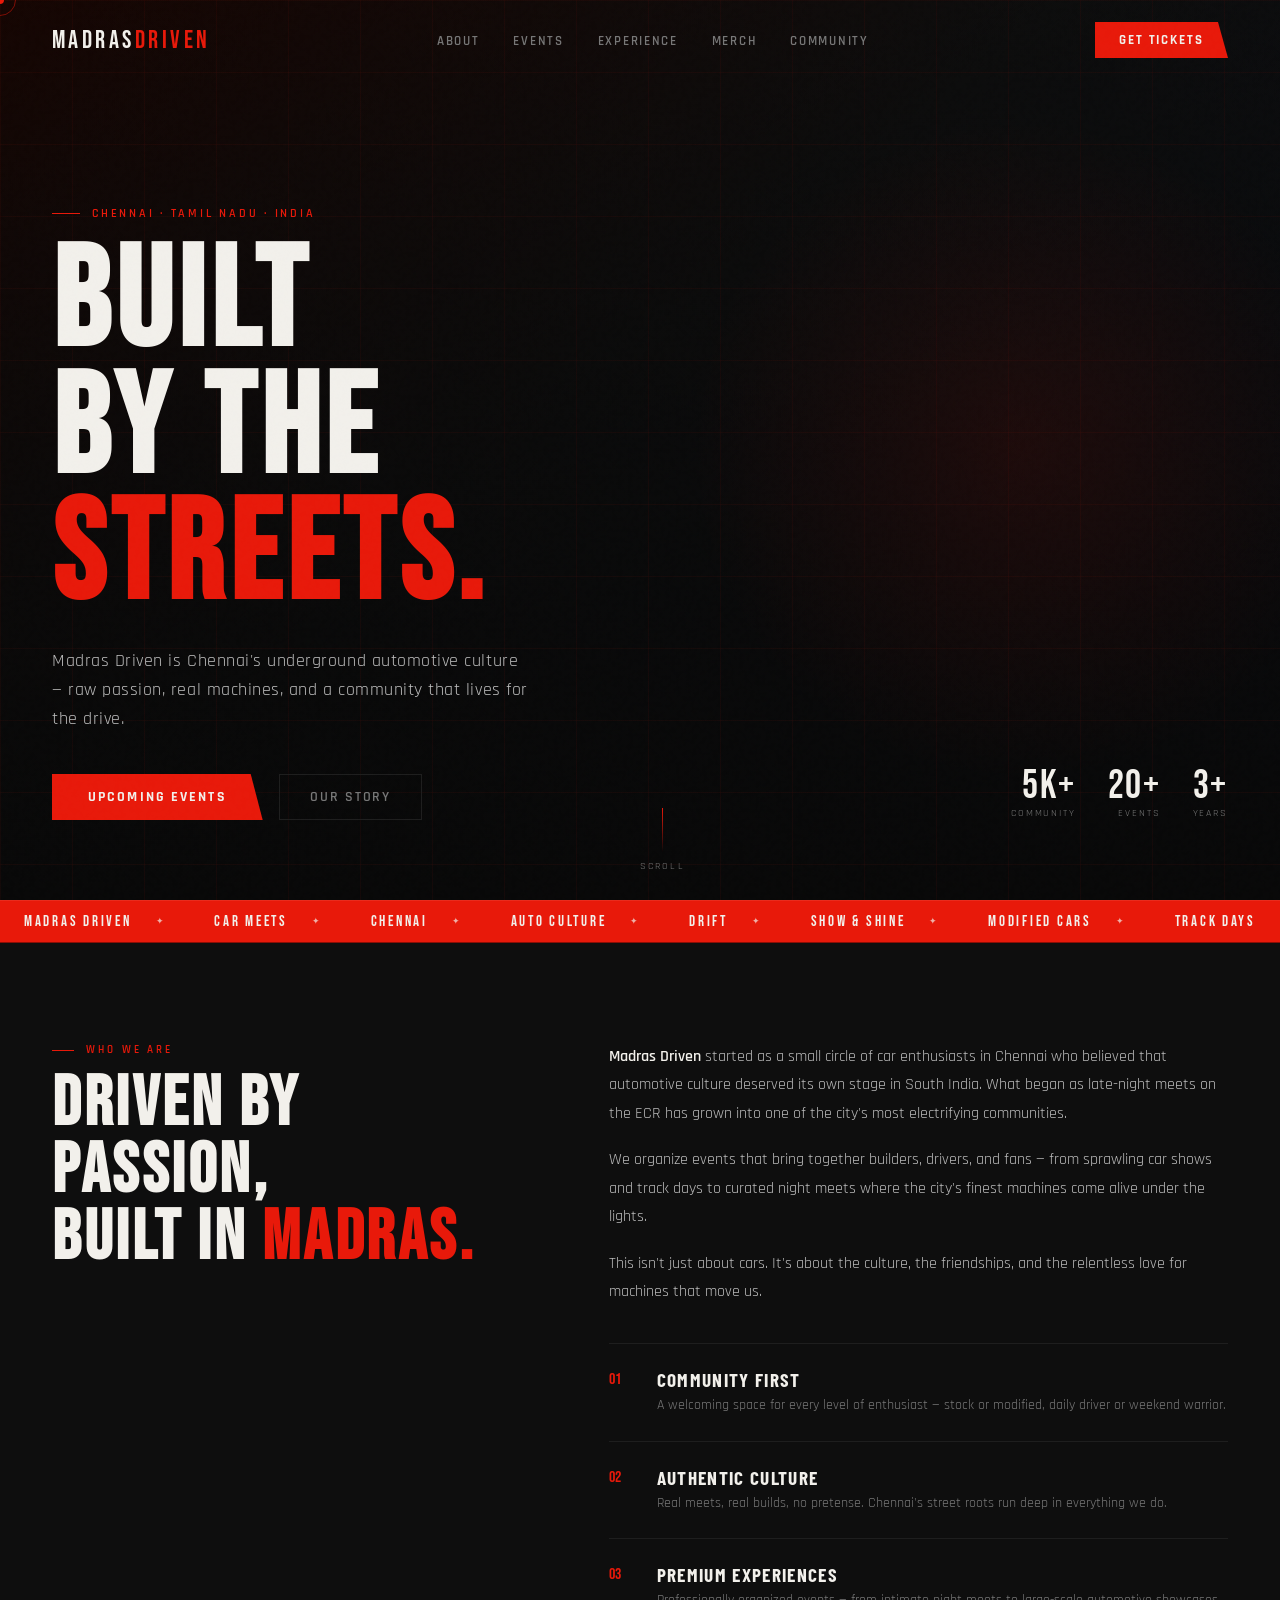
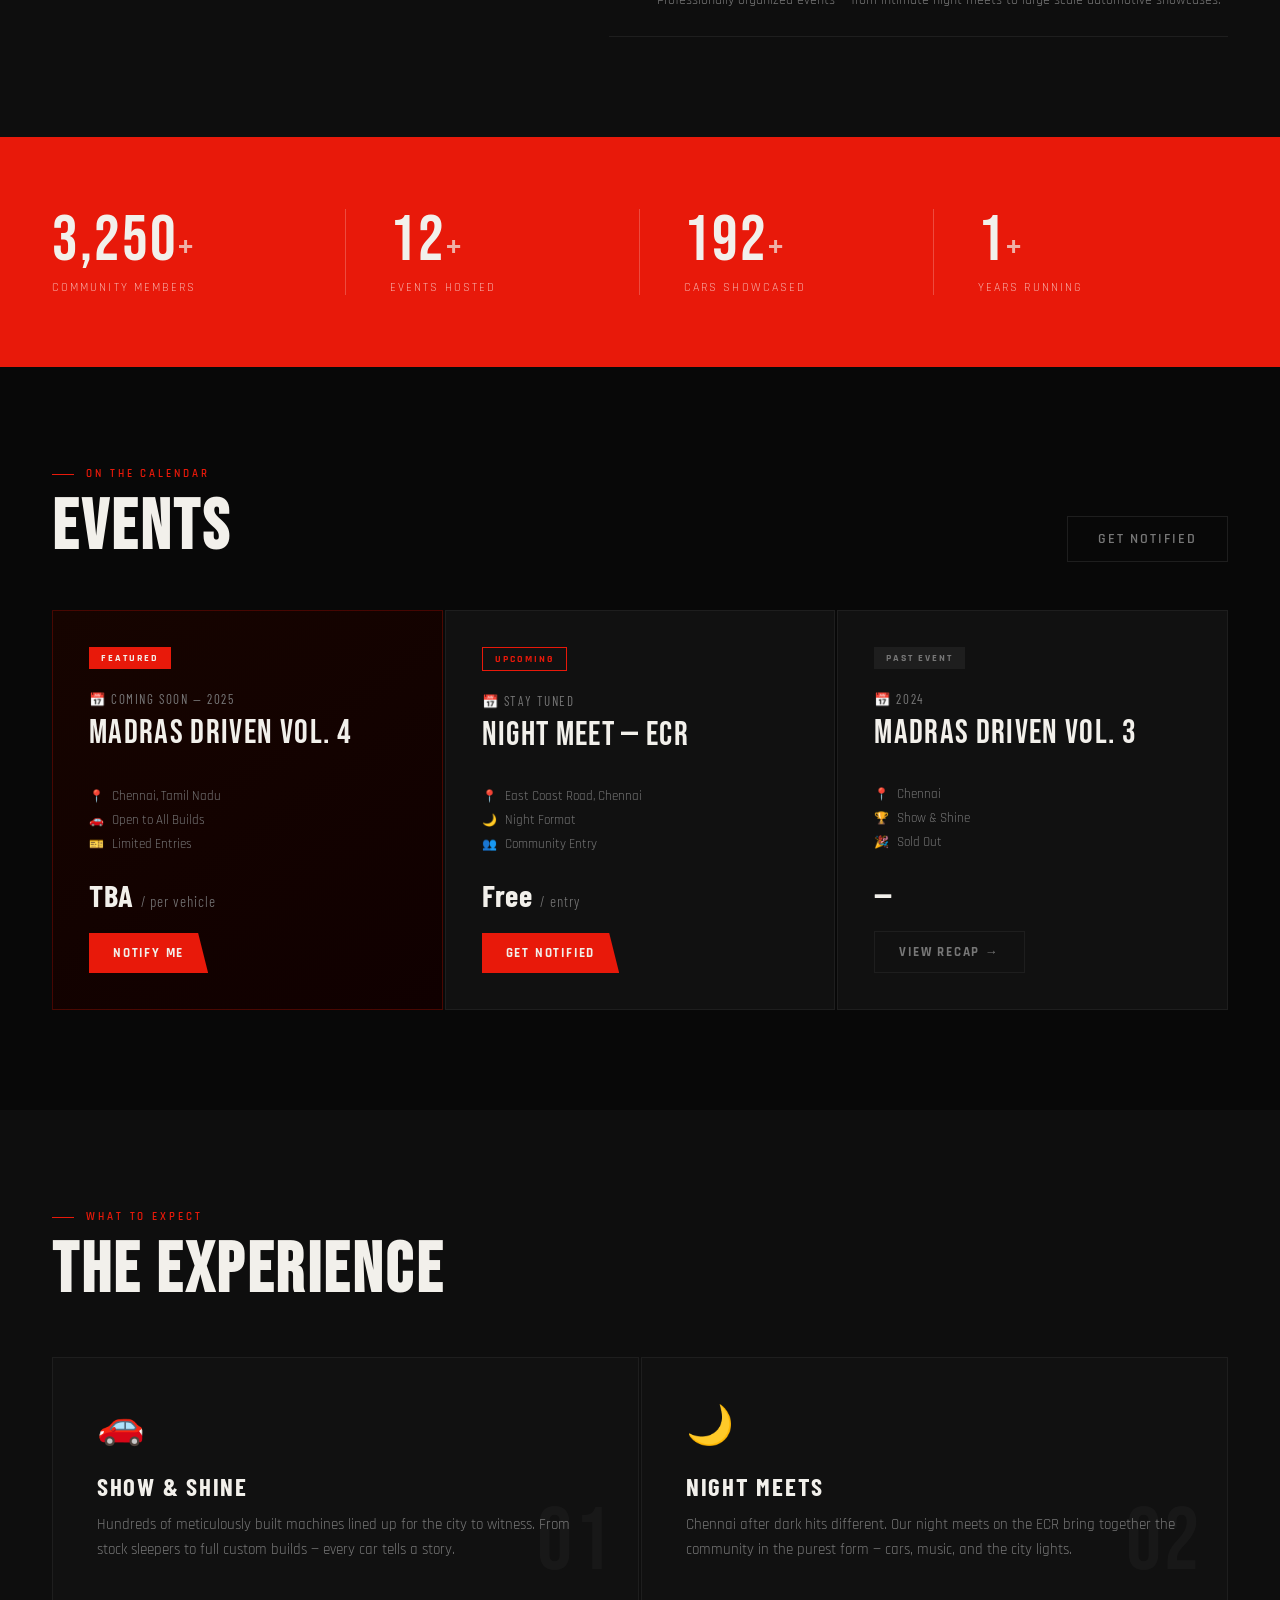
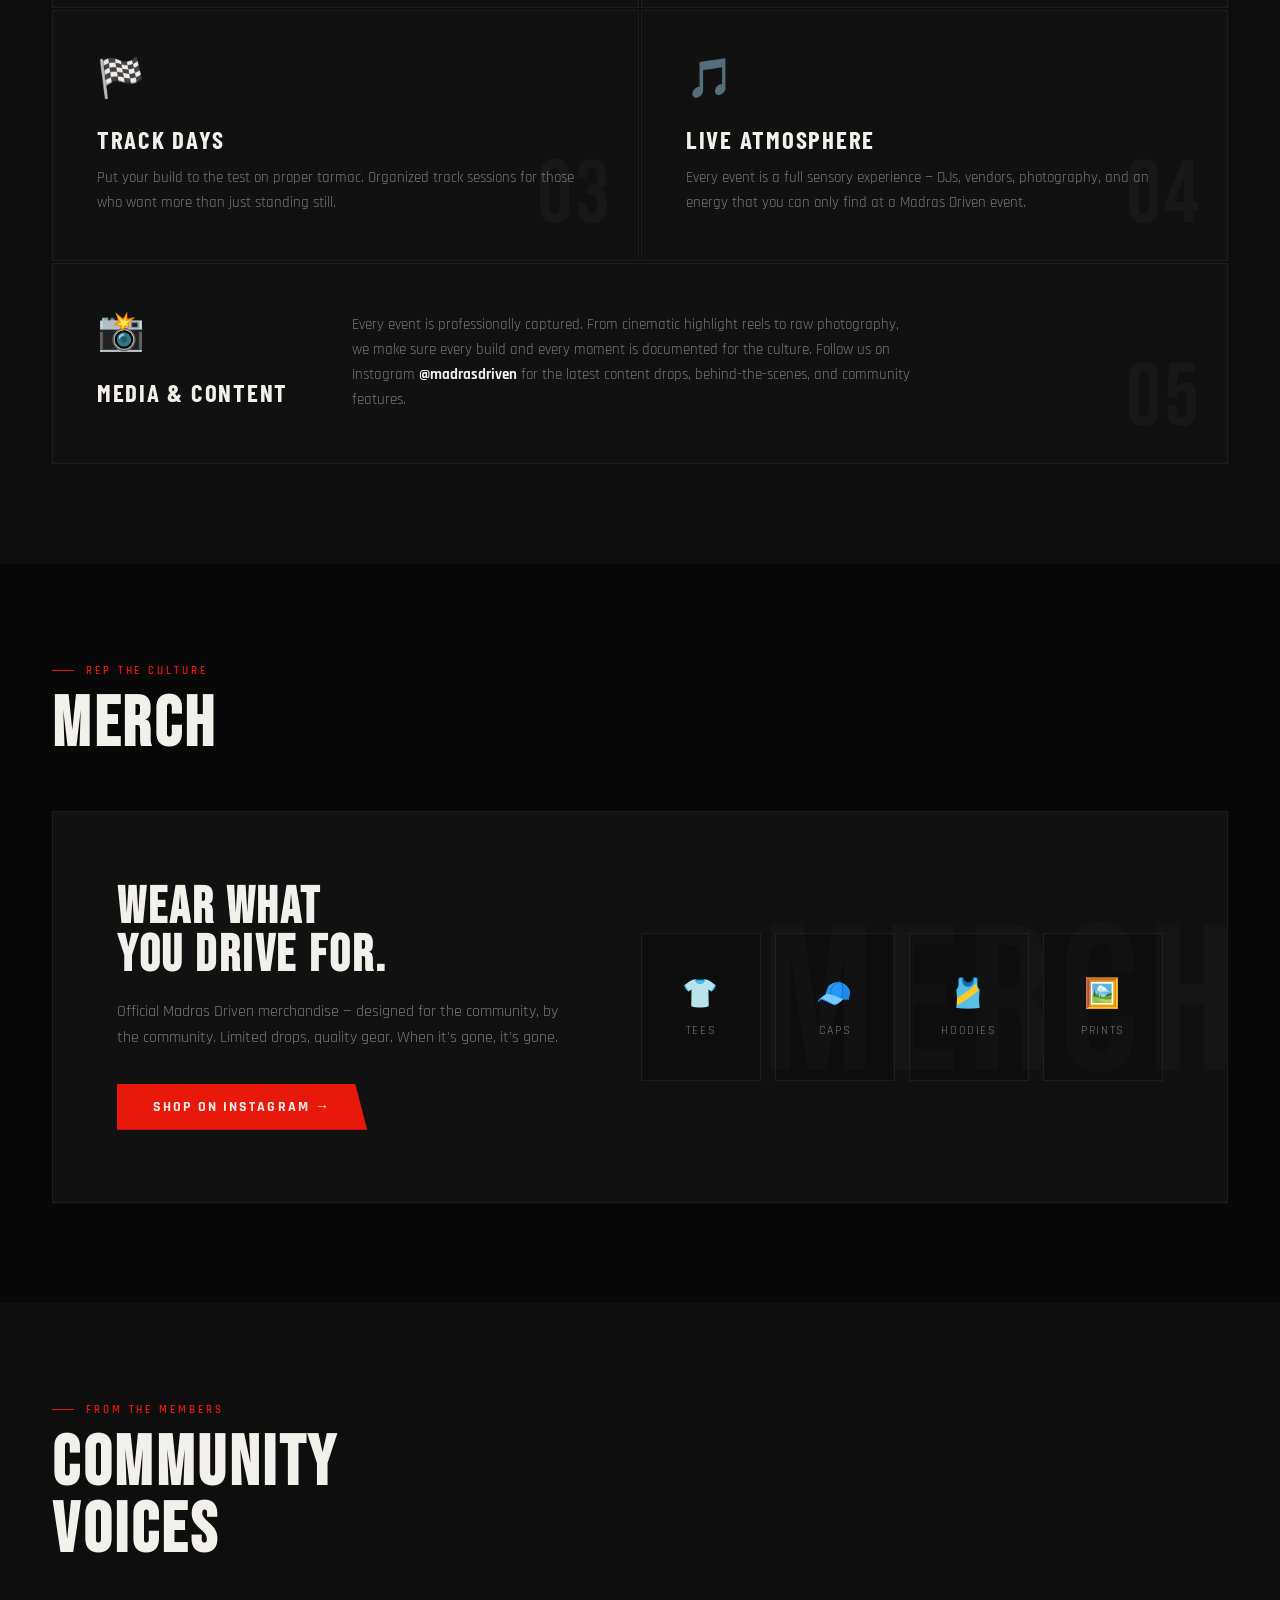
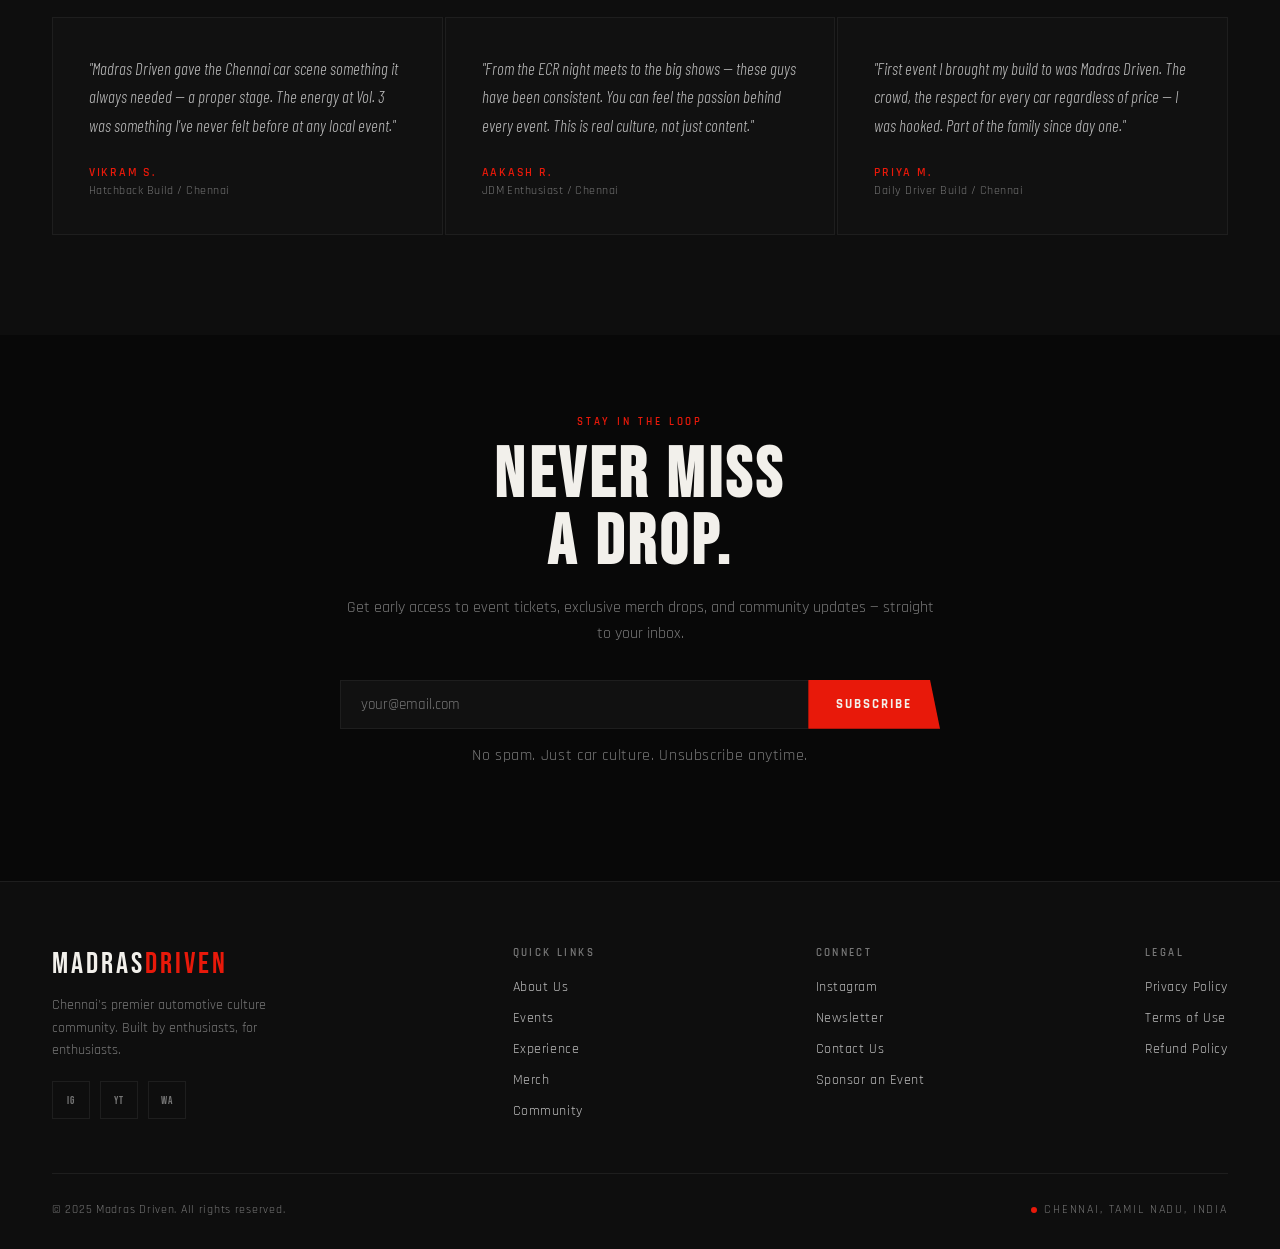
==== index.html @ 6cbfa193 "Add files via upload" ====
<!DOCTYPE html>
<html lang="en">
<head>
  <meta charset="UTF-8" />
  <meta name="viewport" content="width=device-width, initial-scale=1.0" />
  <meta name="description" content="Madras Driven — Chennai's premier automotive culture community. Events, meets, merch & more." />
  <title>MADRAS DRIVEN — Chennai Car Culture</title>
  <link rel="preconnect" href="https://fonts.googleapis.com" />
  <link href="https://fonts.googleapis.com/css2?family=Bebas+Neue&family=Rajdhani:wght@300;400;500;600;700&family=Barlow+Condensed:ital,wght@0,300;0,700;1,300;1,700&display=swap" rel="stylesheet" />
  <link rel="stylesheet" href="style.css" />
</head>
<body>

  <!-- Custom Cursor -->
  <div class="cursor" id="cursor"></div>
  <div class="cursor-ring" id="cursorRing"></div>

  <!-- ===================== NAV ===================== -->
  <nav id="navbar">
    <a href="#" class="nav-logo">MADRAS<span>DRIVEN</span></a>
    <ul class="nav-links" id="navLinks">
      <li><a href="#about">About</a></li>
      <li><a href="#events">Events</a></li>
      <li><a href="#experience">Experience</a></li>
      <li><a href="#merch">Merch</a></li>
      <li><a href="#community">Community</a></li>
    </ul>
    <a href="#events" class="nav-cta">Get Tickets</a>
    <button class="hamburger" id="hamburger" aria-label="Menu">
      <span></span><span></span><span></span>
    </button>
  </nav>

  <!-- Mobile Nav -->
  <div class="mobile-nav" id="mobileNav">
    <ul>
      <li><a href="#about" onclick="closeMobileNav()">About</a></li>
      <li><a href="#events" onclick="closeMobileNav()">Events</a></li>
      <li><a href="#experience" onclick="closeMobileNav()">Experience</a></li>
      <li><a href="#merch" onclick="closeMobileNav()">Merch</a></li>
      <li><a href="#community" onclick="closeMobileNav()">Community</a></li>
      <li><a href="#events" class="mobile-cta" onclick="closeMobileNav()">Get Tickets</a></li>
    </ul>
  </div>

  <!-- ===================== HERO ===================== -->
  <section id="hero">
    <div class="hero-bg"></div>
    <div class="hero-grid"></div>
    <div class="hero-accent"></div>

    <div class="hero-content">
      <div class="hero-tag">Chennai · Tamil Nadu · India</div>
      <h1 class="hero-h1">
        BUILT<br>BY THE<br><span class="accent">STREETS.</span>
      </h1>
      <p class="hero-sub">
        Madras Driven is Chennai's underground automotive culture — raw passion, real machines, and a community that lives for the drive.
      </p>
      <div class="hero-actions">
        <a href="#events" class="btn-primary">Upcoming Events</a>
        <a href="#about" class="btn-ghost">Our Story</a>
      </div>
    </div>

    <div class="hero-stats">
      <div class="hero-stat">
        <div class="hero-stat-num">5K+</div>
        <div class="hero-stat-label">Community</div>
      </div>
      <div class="hero-stat">
        <div class="hero-stat-num">20+</div>
        <div class="hero-stat-label">Events</div>
      </div>
      <div class="hero-stat">
        <div class="hero-stat-num">3+</div>
        <div class="hero-stat-label">Years</div>
      </div>
    </div>

    <div class="scroll-indicator">
      <div class="scroll-line"></div>
      <span class="scroll-text">Scroll</span>
    </div>
  </section>

  <!-- ===================== TICKER ===================== -->
  <div class="ticker">
    <div class="ticker-track" id="tickerTrack">
      <span class="ticker-item">Madras Driven</span>
      <span class="ticker-item">Car Meets</span>
      <span class="ticker-item">Chennai</span>
      <span class="ticker-item">Auto Culture</span>
      <span class="ticker-item">Drift</span>
      <span class="ticker-item">Show & Shine</span>
      <span class="ticker-item">Modified Cars</span>
      <span class="ticker-item">Track Days</span>
      <span class="ticker-item">Madras Driven</span>
      <span class="ticker-item">Car Meets</span>
      <span class="ticker-item">Chennai</span>
      <span class="ticker-item">Auto Culture</span>
      <span class="ticker-item">Drift</span>
      <span class="ticker-item">Show & Shine</span>
      <span class="ticker-item">Modified Cars</span>
      <span class="ticker-item">Track Days</span>
    </div>
  </div>

  <!-- ===================== ABOUT ===================== -->
  <section id="about">
    <div class="about-grid">
      <div class="about-left">
        <div class="section-label">Who We Are</div>
        <h2 class="section-title">DRIVEN BY<br>PASSION,<br>BUILT IN <span style="color:var(--red)">MADRAS.</span></h2>
      </div>
      <div class="about-right">
        <div class="about-text">
          <p>
            <strong>Madras Driven</strong> started as a small circle of car enthusiasts in Chennai who believed that automotive culture deserved its own stage in South India. What began as late-night meets on the ECR has grown into one of the city's most electrifying communities.
          </p>
          <p>
            We organize events that bring together builders, drivers, and fans — from sprawling car shows and track days to curated night meets where the city's finest machines come alive under the lights.
          </p>
          <p>
            This isn't just about cars. It's about the culture, the friendships, and the relentless love for machines that move us.
          </p>
        </div>
        <div class="about-pillars">
          <div class="pillar">
            <div class="pillar-num">01</div>
            <div>
              <div class="pillar-title">Community First</div>
              <div class="pillar-desc">A welcoming space for every level of enthusiast — stock or modified, daily driver or weekend warrior.</div>
            </div>
          </div>
          <div class="pillar">
            <div class="pillar-num">02</div>
            <div>
              <div class="pillar-title">Authentic Culture</div>
              <div class="pillar-desc">Real meets, real builds, no pretense. Chennai's street roots run deep in everything we do.</div>
            </div>
          </div>
          <div class="pillar">
            <div class="pillar-num">03</div>
            <div>
              <div class="pillar-title">Premium Experiences</div>
              <div class="pillar-desc">Professionally organized events — from intimate night meets to large-scale automotive showcases.</div>
            </div>
          </div>
        </div>
      </div>
    </div>
  </section>

  <!-- ===================== NUMBERS ===================== -->
  <div id="numbers">
    <div class="numbers-grid">
      <div class="number-item">
        <div class="number-val" data-target="5000">0</div>
        <div class="number-label">Community Members</div>
      </div>
      <div class="number-item">
        <div class="number-val" data-target="20">0</div>
        <div class="number-label">Events Hosted</div>
      </div>
      <div class="number-item">
        <div class="number-val" data-target="300">0</div>
        <div class="number-label">Cars Showcased</div>
      </div>
      <div class="number-item">
        <div class="number-val" data-target="3">0</div>
        <div class="number-label">Years Running</div>
      </div>
    </div>
  </div>

  <!-- ===================== EVENTS ===================== -->
  <section id="events">
    <div class="events-header">
      <div>
        <div class="section-label">On The Calendar</div>
        <h2 class="section-title">EVENTS</h2>
      </div>
      <a href="#newsletter" class="btn-ghost">Get Notified</a>
    </div>

    <div class="events-grid">

      <!-- Featured -->
      <div class="event-card featured">
        <span class="event-badge">Featured</span>
        <div class="event-date">📅 Coming Soon — 2025</div>
        <div class="event-name">MADRAS DRIVEN VOL. 4</div>
        <div class="event-details">
          <div class="event-detail"><span class="ico">📍</span> Chennai, Tamil Nadu</div>
          <div class="event-detail"><span class="ico">🚗</span> Open to All Builds</div>
          <div class="event-detail"><span class="ico">🎫</span> Limited Entries</div>
        </div>
        <div class="event-price">TBA <span>/ per vehicle</span></div>
        <a href="#newsletter" class="btn-ticket">Notify Me</a>
      </div>

      <!-- Event 2 -->
      <div class="event-card">
        <span class="event-badge upcoming">Upcoming</span>
        <div class="event-date">📅 Stay Tuned</div>
        <div class="event-name">NIGHT MEET — ECR</div>
        <div class="event-details">
          <div class="event-detail"><span class="ico">📍</span> East Coast Road, Chennai</div>
          <div class="event-detail"><span class="ico">🌙</span> Night Format</div>
          <div class="event-detail"><span class="ico">👥</span> Community Entry</div>
        </div>
        <div class="event-price">Free <span>/ entry</span></div>
        <a href="#newsletter" class="btn-ticket">Get Notified</a>
      </div>

      <!-- Event 3 -->
      <div class="event-card">
        <span class="event-badge past">Past Event</span>
        <div class="event-date">📅 2024</div>
        <div class="event-name">MADRAS DRIVEN VOL. 3</div>
        <div class="event-details">
          <div class="event-detail"><span class="ico">📍</span> Chennai</div>
          <div class="event-detail"><span class="ico">🏆</span> Show & Shine</div>
          <div class="event-detail"><span class="ico">🎉</span> Sold Out</div>
        </div>
        <div class="event-price">—</div>
        <a href="https://www.instagram.com/madrasdriven" target="_blank" class="btn-ticket outline">View Recap →</a>
      </div>

    </div>
  </section>

  <!-- ===================== EXPERIENCE ===================== -->
  <section id="experience">
    <div class="section-label">What To Expect</div>
    <h2 class="section-title">THE EXPERIENCE</h2>

    <div class="experience-grid">
      <div class="exp-item">
        <span class="exp-icon">🚗</span>
        <div class="exp-title">Show & Shine</div>
        <div class="exp-desc">Hundreds of meticulously built machines lined up for the city to witness. From stock sleepers to full custom builds — every car tells a story.</div>
        <div class="exp-num">01</div>
      </div>
      <div class="exp-item">
        <span class="exp-icon">🌙</span>
        <div class="exp-title">Night Meets</div>
        <div class="exp-desc">Chennai after dark hits different. Our night meets on the ECR bring together the community in the purest form — cars, music, and the city lights.</div>
        <div class="exp-num">02</div>
      </div>
      <div class="exp-item">
        <span class="exp-icon">🏁</span>
        <div class="exp-title">Track Days</div>
        <div class="exp-desc">Put your build to the test on proper tarmac. Organized track sessions for those who want more than just standing still.</div>
        <div class="exp-num">03</div>
      </div>
      <div class="exp-item">
        <span class="exp-icon">🎵</span>
        <div class="exp-title">Live Atmosphere</div>
        <div class="exp-desc">Every event is a full sensory experience — DJs, vendors, photography, and an energy that you can only find at a Madras Driven event.</div>
        <div class="exp-num">04</div>
      </div>
      <div class="exp-item wide">
        <div>
          <span class="exp-icon">📸</span>
          <div class="exp-title">Media & Content</div>
        </div>
        <div class="exp-desc" style="max-width:560px;">
          Every event is professionally captured. From cinematic highlight reels to raw photography, we make sure every build and every moment is documented for the culture. Follow us on Instagram <strong style="color:var(--white)">@madrasdriven</strong> for the latest content drops, behind-the-scenes, and community features.
        </div>
        <div class="exp-num">05</div>
      </div>
    </div>
  </section>

  <!-- ===================== MERCH ===================== -->
  <section id="merch">
    <div class="section-label">Rep The Culture</div>
    <h2 class="section-title">MERCH</h2>

    <div class="merch-inner">
      <div class="merch-text">
        <h3>WEAR WHAT<br>YOU DRIVE FOR.</h3>
        <p>
          Official Madras Driven merchandise — designed for the community, by the community. Limited drops, quality gear. When it's gone, it's gone.
        </p>
        <a href="https://www.instagram.com/madrasdriven" target="_blank" class="btn-primary">Shop on Instagram →</a>
      </div>
      <div class="merch-items">
        <div class="merch-item">
          <div class="merch-icon">👕</div>
          <div>Tees</div>
        </div>
        <div class="merch-item">
          <div class="merch-icon">🧢</div>
          <div>Caps</div>
        </div>
        <div class="merch-item">
          <div class="merch-icon">🎽</div>
          <div>Hoodies</div>
        </div>
        <div class="merch-item">
          <div class="merch-icon">🖼️</div>
          <div>Prints</div>
        </div>
      </div>
    </div>
  </section>

  <!-- ===================== COMMUNITY ===================== -->
  <section id="community">
    <div class="section-label">From The Members</div>
    <h2 class="section-title">COMMUNITY<br>VOICES</h2>

    <div class="community-grid">
      <div class="community-card">
        <div class="community-quote">
          "Madras Driven gave the Chennai car scene something it always needed — a proper stage. The energy at Vol. 3 was something I've never felt before at any local event."
        </div>
        <div class="community-author">Vikram S.</div>
        <div class="community-sub">Hatchback Build / Chennai</div>
      </div>
      <div class="community-card">
        <div class="community-quote">
          "From the ECR night meets to the big shows — these guys have been consistent. You can feel the passion behind every event. This is real culture, not just content."
        </div>
        <div class="community-author">Aakash R.</div>
        <div class="community-sub">JDM Enthusiast / Chennai</div>
      </div>
      <div class="community-card">
        <div class="community-quote">
          "First event I brought my build to was Madras Driven. The crowd, the respect for every car regardless of price — I was hooked. Part of the family since day one."
        </div>
        <div class="community-author">Priya M.</div>
        <div class="community-sub">Daily Driver Build / Chennai</div>
      </div>
    </div>
  </section>

  <!-- ===================== NEWSLETTER ===================== -->
  <section id="newsletter">
    <div class="newsletter-inner">
      <div class="section-label">Stay In The Loop</div>
      <h2>NEVER MISS<br>A DROP.</h2>
      <p>Get early access to event tickets, exclusive merch drops, and community updates — straight to your inbox.</p>
      <div class="newsletter-form">
        <input type="email" class="newsletter-input" placeholder="your@email.com" id="emailInput" />
        <button class="newsletter-btn" onclick="subscribeNewsletter()">Subscribe</button>
      </div>
      <p class="newsletter-note" id="newsletterMsg">No spam. Just car culture. Unsubscribe anytime.</p>
    </div>
  </section>

  <!-- ===================== FOOTER ===================== -->
  <footer>
    <div class="footer-top">
      <div class="footer-brand">
        <div class="logo">MADRAS<span>DRIVEN</span></div>
        <p>Chennai's premier automotive culture community. Built by enthusiasts, for enthusiasts.</p>
        <div class="social-icons" style="margin-top:20px;">
          <a href="https://www.instagram.com/madrasdriven" target="_blank" class="social-icon" title="Instagram">IG</a>
          <a href="https://www.instagram.com/madrasdriven" target="_blank" class="social-icon" title="YouTube">YT</a>
          <a href="https://www.instagram.com/madrasdriven" target="_blank" class="social-icon" title="WhatsApp">WA</a>
        </div>
      </div>

      <div class="footer-links">
        <h4>Quick Links</h4>
        <ul>
          <li><a href="#about">About Us</a></li>
          <li><a href="#events">Events</a></li>
          <li><a href="#experience">Experience</a></li>
          <li><a href="#merch">Merch</a></li>
          <li><a href="#community">Community</a></li>
        </ul>
      </div>

      <div class="footer-links">
        <h4>Connect</h4>
        <ul>
          <li><a href="https://www.instagram.com/madrasdriven" target="_blank">Instagram</a></li>
          <li><a href="#newsletter">Newsletter</a></li>
          <li><a href="mailto:hello@madrasdriven.com">Contact Us</a></li>
          <li><a href="#events">Sponsor an Event</a></li>
        </ul>
      </div>

      <div class="footer-links">
        <h4>Legal</h4>
        <ul>
          <li><a href="#">Privacy Policy</a></li>
          <li><a href="#">Terms of Use</a></li>
          <li><a href="#">Refund Policy</a></li>
        </ul>
      </div>
    </div>

    <div class="footer-bottom">
      <p>© 2025 Madras Driven. All rights reserved.</p>
      <div class="city">
        <div class="city-dot"></div>
        Chennai, Tamil Nadu, India
      </div>
    </div>
  </footer>

  <script src="script.js"></script>
</body>
</html>
---- style.css ----
/* =========================================
   MADRAS DRIVEN — style.css
   Dark premium automotive culture aesthetic
   ========================================= */

/* ---- VARIABLES ---- */
:root {
  --black:    #080808;
  --deep:     #0e0e0e;
  --card:     #111111;
  --border:   #1e1e1e;
  --red:      #e8190a;
  --red-dim:  rgba(232,25,10,0.12);
  --orange:   #ff5500;
  --white:    #f2f0eb;
  --muted:    #777;
  --light:    #bbb;
}

/* ---- RESET ---- */
*, *::before, *::after {
  box-sizing: border-box;
  margin: 0;
  padding: 0;
}

html { scroll-behavior: smooth; }

body {
  background: var(--black);
  color: var(--white);
  font-family: 'Rajdhani', sans-serif;
  overflow-x: hidden;
  cursor: none;
  -webkit-font-smoothing: antialiased;
}

/* Noise grain overlay */
body::after {
  content: '';
  position: fixed;
  inset: 0;
  background-image: url("data:image/svg+xml,%3Csvg viewBox='0 0 200 200' xmlns='http://www.w3.org/2000/svg'%3E%3Cfilter id='n'%3E%3CfeTurbulence type='fractalNoise' baseFrequency='0.85' numOctaves='4' stitchTiles='stitch'/%3E%3C/filter%3E%3Crect width='100%25' height='100%25' filter='url(%23n)' opacity='0.035'/%3E%3C/svg%3E");
  pointer-events: none;
  z-index: 9990;
  opacity: 0.4;
}

/* ---- CURSOR ---- */
.cursor {
  position: fixed;
  width: 8px; height: 8px;
  background: var(--red);
  border-radius: 50%;
  pointer-events: none;
  z-index: 9999;
  transform: translate(-50%, -50%);
  transition: width 0.2s, height 0.2s, background 0.2s;
}
.cursor-ring {
  position: fixed;
  width: 32px; height: 32px;
  border: 1px solid var(--red);
  border-radius: 50%;
  pointer-events: none;
  z-index: 9998;
  transform: translate(-50%, -50%);
  transition: all 0.12s ease;
  opacity: 0.5;
}
.cursor.active { width: 16px; height: 16px; background: var(--orange); }
.cursor-ring.active { width: 48px; height: 48px; opacity: 0.25; }

@media (max-width: 768px) {
  .cursor, .cursor-ring { display: none; }
  body { cursor: auto; }
}

/* ---- NAV ---- */
nav {
  position: fixed;
  top: 0; left: 0; right: 0;
  z-index: 900;
  display: flex;
  align-items: center;
  justify-content: space-between;
  padding: 22px 52px;
  transition: background 0.4s, padding 0.35s, border-color 0.4s;
  border-bottom: 1px solid transparent;
}
nav.scrolled {
  background: rgba(8,8,8,0.95);
  backdrop-filter: blur(14px);
  -webkit-backdrop-filter: blur(14px);
  padding: 14px 52px;
  border-bottom-color: var(--border);
}

.nav-logo {
  font-family: 'Bebas Neue', sans-serif;
  font-size: 1.55rem;
  letter-spacing: 0.14em;
  color: var(--white);
  text-decoration: none;
}
.nav-logo span { color: var(--red); }

.nav-links {
  display: flex;
  gap: 34px;
  list-style: none;
}
.nav-links a {
  font-family: 'Rajdhani', sans-serif;
  font-weight: 600;
  font-size: 0.82rem;
  letter-spacing: 0.13em;
  text-transform: uppercase;
  color: var(--muted);
  text-decoration: none;
  transition: color 0.2s;
  position: relative;
}
.nav-links a::after {
  content: '';
  position: absolute;
  bottom: -3px; left: 0;
  width: 0; height: 1px;
  background: var(--red);
  transition: width 0.25s ease;
}
.nav-links a:hover { color: var(--white); }
.nav-links a:hover::after { width: 100%; }

.nav-cta {
  font-family: 'Rajdhani', sans-serif;
  font-weight: 700;
  font-size: 0.8rem;
  letter-spacing: 0.15em;
  text-transform: uppercase;
  color: var(--white);
  background: var(--red);
  padding: 10px 24px;
  text-decoration: none;
  clip-path: polygon(0 0, calc(100% - 10px) 0, 100% 100%, 0 100%);
  transition: background 0.2s, transform 0.2s;
}
.nav-cta:hover { background: var(--orange); transform: translateX(3px); }

.hamburger {
  display: none;
  flex-direction: column;
  gap: 5px;
  background: none;
  border: none;
  cursor: pointer;
  padding: 4px;
}
.hamburger span {
  display: block;
  width: 24px; height: 2px;
  background: var(--white);
  transition: all 0.3s;
}
.hamburger.open span:nth-child(1) { transform: rotate(45deg) translate(5px, 5px); }
.hamburger.open span:nth-child(2) { opacity: 0; }
.hamburger.open span:nth-child(3) { transform: rotate(-45deg) translate(5px, -5px); }

/* ---- MOBILE NAV ---- */
.mobile-nav {
  position: fixed;
  top: 0; left: 0; right: 0; bottom: 0;
  background: rgba(8,8,8,0.98);
  z-index: 800;
  display: flex;
  align-items: center;
  justify-content: center;
  transform: translateX(-100%);
  transition: transform 0.4s cubic-bezier(0.77,0,0.175,1);
}
.mobile-nav.open { transform: translateX(0); }
.mobile-nav ul { list-style: none; text-align: center; }
.mobile-nav ul li { margin-bottom: 28px; }
.mobile-nav ul a {
  font-family: 'Bebas Neue', sans-serif;
  font-size: 2.4rem;
  letter-spacing: 0.08em;
  color: var(--white);
  text-decoration: none;
  transition: color 0.2s;
}
.mobile-nav ul a:hover { color: var(--red); }
.mobile-nav .mobile-cta {
  display: inline-block;
  background: var(--red);
  padding: 12px 36px;
  font-size: 1.2rem;
  margin-top: 8px;
}

/* ---- HERO ---- */
#hero {
  position: relative;
  height: 100vh;
  min-height: 680px;
  display: flex;
  flex-direction: column;
  justify-content: flex-end;
  padding: 0 52px 80px;
  overflow: hidden;
}

.hero-bg {
  position: absolute; inset: 0;
  background:
    linear-gradient(to bottom, rgba(8,8,8,0.25) 0%, rgba(8,8,8,0.8) 65%, var(--black) 100%),
    linear-gradient(140deg, #1a0400 0%, #0e0e0e 45%, #080c15 100%);
}

.hero-grid {
  position: absolute; inset: 0;
  background-image:
    linear-gradient(rgba(232,25,10,0.05) 1px, transparent 1px),
    linear-gradient(90deg, rgba(232,25,10,0.05) 1px, transparent 1px);
  background-size: 72px 72px;
  animation: gridDrift 24s linear infinite;
}
@keyframes gridDrift {
  from { transform: translateY(0); }
  to   { transform: translateY(72px); }
}

.hero-accent {
  position: absolute;
  top: 10%; right: -8%;
  width: 60vw; height: 60vw;
  max-width: 720px; max-height: 720px;
  border-radius: 50%;
  background: radial-gradient(circle, rgba(232,25,10,0.09) 0%, transparent 65%);
  animation: glow 5s ease-in-out infinite;
}
@keyframes glow {
  0%, 100% { opacity: 0.7; transform: scale(1); }
  50%       { opacity: 1;   transform: scale(1.07); }
}

.hero-content {
  position: relative;
  z-index: 2;
  max-width: 880px;
}

.hero-tag {
  display: inline-flex;
  align-items: center;
  gap: 12px;
  font-size: 0.72rem;
  letter-spacing: 0.24em;
  text-transform: uppercase;
  color: var(--red);
  font-weight: 600;
  margin-bottom: 20px;
  opacity: 0;
  animation: fadeUp 0.6s ease 0.2s forwards;
}
.hero-tag::before {
  content: '';
  display: block;
  width: 28px; height: 1px;
  background: var(--red);
}

.hero-h1 {
  font-family: 'Bebas Neue', sans-serif;
  font-size: clamp(4.5rem, 11vw, 10rem);
  line-height: 0.9;
  letter-spacing: 0.04em;
  color: var(--white);
  opacity: 0;
  animation: fadeUp 0.7s ease 0.35s forwards;
}
.hero-h1 .accent { color: var(--red); }

.hero-sub {
  margin-top: 26px;
  font-size: 1.1rem;
  font-weight: 400;
  color: var(--light);
  letter-spacing: 0.03em;
  max-width: 480px;
  line-height: 1.65;
  opacity: 0;
  animation: fadeUp 0.7s ease 0.5s forwards;
}

.hero-actions {
  margin-top: 40px;
  display: flex;
  gap: 16px;
  align-items: center;
  flex-wrap: wrap;
  opacity: 0;
  animation: fadeUp 0.7s ease 0.65s forwards;
}

.hero-stats {
  position: absolute;
  right: 52px; bottom: 80px;
  display: flex;
  gap: 32px;
  z-index: 2;
  opacity: 0;
  animation: fadeUp 0.7s ease 0.85s forwards;
}
.hero-stat { text-align: right; }
.hero-stat-num {
  font-family: 'Bebas Neue', sans-serif;
  font-size: 2.5rem;
  letter-spacing: 0.04em;
  color: var(--white);
  line-height: 1;
}
.hero-stat-label {
  font-size: 0.65rem;
  letter-spacing: 0.18em;
  text-transform: uppercase;
  color: var(--muted);
}

.scroll-indicator {
  position: absolute;
  bottom: 28px; left: 50%;
  transform: translateX(-50%);
  display: flex;
  flex-direction: column;
  align-items: center;
  gap: 8px;
  z-index: 2;
  opacity: 0;
  animation: fadeUp 0.7s ease 1s forwards;
}
.scroll-line {
  width: 1px; height: 44px;
  background: linear-gradient(to bottom, var(--red), transparent);
  animation: scrollPulse 2s ease-in-out infinite;
}
@keyframes scrollPulse {
  0%, 100% { opacity: 0.3; transform: scaleY(1); }
  50%       { opacity: 1;   transform: scaleY(0.5); }
}
.scroll-text {
  font-size: 0.6rem;
  letter-spacing: 0.22em;
  color: var(--muted);
  text-transform: uppercase;
}

@keyframes fadeUp {
  from { opacity: 0; transform: translateY(30px); }
  to   { opacity: 1; transform: translateY(0); }
}

/* ---- TICKER ---- */
.ticker {
  background: var(--red);
  padding: 11px 0;
  overflow: hidden;
  border-top: 1px solid rgba(255,255,255,0.08);
  border-bottom: 1px solid rgba(0,0,0,0.4);
}
.ticker-track {
  display: flex;
  white-space: nowrap;
  animation: ticker 22s linear infinite;
}
.ticker-item {
  font-family: 'Bebas Neue', sans-serif;
  font-size: 0.95rem;
  letter-spacing: 0.18em;
  padding: 0 24px;
  color: var(--white);
  flex-shrink: 0;
  display: inline-flex;
  align-items: center;
  gap: 24px;
}
.ticker-item::after {
  content: '✦';
  font-size: 0.55rem;
  opacity: 0.7;
}
@keyframes ticker {
  from { transform: translateX(0); }
  to   { transform: translateX(-50%); }
}

/* ---- SECTION COMMONS ---- */
section { padding: 100px 52px; }

.section-label {
  font-size: 0.7rem;
  letter-spacing: 0.26em;
  text-transform: uppercase;
  color: var(--red);
  font-weight: 600;
  margin-bottom: 14px;
  display: flex;
  align-items: center;
  gap: 12px;
}
.section-label::before {
  content: '';
  display: block;
  width: 22px; height: 1px;
  background: var(--red);
}

.section-title {
  font-family: 'Bebas Neue', sans-serif;
  font-size: clamp(3rem, 5.5vw, 5.5rem);
  letter-spacing: 0.05em;
  color: var(--white);
  line-height: 0.95;
}

/* ---- BUTTONS ---- */
.btn-primary {
  font-family: 'Rajdhani', sans-serif;
  font-weight: 700;
  font-size: 0.88rem;
  letter-spacing: 0.15em;
  text-transform: uppercase;
  color: var(--white);
  background: var(--red);
  border: none;
  padding: 14px 36px;
  text-decoration: none;
  display: inline-block;
  clip-path: polygon(0 0, calc(100% - 12px) 0, 100% 100%, 0 100%);
  transition: background 0.25s, transform 0.25s;
  cursor: pointer;
}
.btn-primary:hover { background: var(--orange); transform: translateX(4px); }

.btn-ghost {
  font-family: 'Rajdhani', sans-serif;
  font-weight: 600;
  font-size: 0.88rem;
  letter-spacing: 0.14em;
  text-transform: uppercase;
  color: var(--muted);
  background: transparent;
  border: 1px solid var(--border);
  padding: 13px 30px;
  text-decoration: none;
  display: inline-block;
  transition: color 0.2s, border-color 0.2s;
}
.btn-ghost:hover { color: var(--white); border-color: #555; }

/* ---- ABOUT ---- */
#about { background: var(--deep); }

.about-grid {
  display: grid;
  grid-template-columns: 1fr 1.3fr;
  gap: 80px;
  align-items: start;
  margin-top: 0;
}
.about-left .section-title { margin-top: 8px; }

.about-text p {
  font-size: 1rem;
  line-height: 1.78;
  color: var(--light);
  font-weight: 400;
  margin-bottom: 18px;
}
.about-text strong { color: var(--white); font-weight: 600; }

.about-pillars { margin-top: 36px; }
.pillar {
  padding: 24px 0;
  border-bottom: 1px solid var(--border);
  display: flex;
  align-items: flex-start;
  gap: 18px;
  transition: padding-left 0.3s ease;
}
.pillar:first-child { border-top: 1px solid var(--border); }
.pillar:hover { padding-left: 10px; }

.pillar-num {
  font-family: 'Bebas Neue', sans-serif;
  font-size: 1rem;
  color: var(--red);
  min-width: 30px;
  letter-spacing: 0.06em;
  padding-top: 2px;
}
.pillar-title {
  font-family: 'Barlow Condensed', sans-serif;
  font-size: 1.2rem;
  font-weight: 700;
  letter-spacing: 0.07em;
  color: var(--white);
  text-transform: uppercase;
  margin-bottom: 4px;
}
.pillar-desc {
  font-size: 0.88rem;
  color: var(--muted);
  line-height: 1.55;
}

/* ---- NUMBERS ---- */
#numbers {
  background: var(--red);
  padding: 72px 52px;
}
.numbers-grid {
  display: grid;
  grid-template-columns: repeat(4, 1fr);
}
.number-item {
  padding: 0 44px;
  border-right: 1px solid rgba(255,255,255,0.22);
}
.number-item:first-child { padding-left: 0; }
.number-item:last-child { border-right: none; }
.number-val {
  font-family: 'Bebas Neue', sans-serif;
  font-size: clamp(3.5rem, 5vw, 5.5rem);
  letter-spacing: 0.03em;
  color: var(--white);
  line-height: 1;
}
.number-val::after { content: '+'; font-size: 60%; opacity: 0.7; }
.number-item:last-child .number-val::after { content: '+'; }
.number-label {
  font-size: 0.72rem;
  letter-spacing: 0.18em;
  text-transform: uppercase;
  color: rgba(255,255,255,0.65);
  margin-top: 7px;
}

/* ---- EVENTS ---- */
#events { background: var(--black); }

.events-header {
  display: flex;
  justify-content: space-between;
  align-items: flex-end;
  margin-bottom: 48px;
}

.events-grid {
  display: grid;
  grid-template-columns: repeat(3, 1fr);
  gap: 2px;
}

.event-card {
  position: relative;
  overflow: hidden;
  background: var(--card);
  border: 1px solid var(--border);
  padding: 36px;
  display: flex;
  flex-direction: column;
  min-height: 400px;
  transition: transform 0.35s ease, border-color 0.3s;
}
.event-card:hover { transform: translateY(-5px); border-color: rgba(232,25,10,0.5); }
.event-card::before {
  content: '';
  position: absolute;
  top: 0; left: 0; right: 0;
  height: 2px;
  background: var(--red);
  transform: scaleX(0);
  transform-origin: left;
  transition: transform 0.45s ease;
}
.event-card:hover::before { transform: scaleX(1); }

.event-card.featured {
  background: linear-gradient(145deg, #160400 0%, #100000 100%);
  border-color: rgba(232,25,10,0.25);
}

.event-badge {
  display: inline-block;
  font-size: 0.62rem;
  letter-spacing: 0.2em;
  text-transform: uppercase;
  padding: 5px 12px;
  margin-bottom: 22px;
  font-weight: 700;
  background: var(--red);
  color: var(--white);
  align-self: flex-start;
}
.event-badge.upcoming {
  background: transparent;
  border: 1px solid var(--red);
  color: var(--red);
}
.event-badge.past {
  background: var(--border);
  color: var(--muted);
}

.event-date {
  font-family: 'Barlow Condensed', sans-serif;
  font-size: 0.82rem;
  letter-spacing: 0.12em;
  text-transform: uppercase;
  color: var(--muted);
  margin-bottom: 10px;
}
.event-name {
  font-family: 'Bebas Neue', sans-serif;
  font-size: 2.1rem;
  letter-spacing: 0.04em;
  line-height: 1;
  color: var(--white);
  margin-bottom: 18px;
  flex-grow: 1;
}
.event-details {
  display: flex;
  flex-direction: column;
  gap: 7px;
  margin-bottom: 24px;
}
.event-detail {
  font-size: 0.84rem;
  color: var(--muted);
  display: flex;
  align-items: center;
  gap: 8px;
}
.event-detail .ico { color: var(--red); font-size: 0.75rem; }
.event-price {
  font-family: 'Barlow Condensed', sans-serif;
  font-size: 1.9rem;
  font-weight: 700;
  color: var(--white);
  letter-spacing: 0.03em;
  margin-bottom: 20px;
}
.event-price span { font-size: 0.95rem; color: var(--muted); font-weight: 300; }

.btn-ticket {
  font-family: 'Rajdhani', sans-serif;
  font-weight: 700;
  font-size: 0.8rem;
  letter-spacing: 0.14em;
  text-transform: uppercase;
  color: var(--white);
  background: var(--red);
  border: none;
  padding: 12px 24px;
  text-decoration: none;
  display: inline-block;
  clip-path: polygon(0 0, calc(100% - 10px) 0, 100% 100%, 0 100%);
  transition: background 0.2s;
  cursor: pointer;
  width: fit-content;
}
.btn-ticket:hover { background: var(--orange); }
.btn-ticket.outline {
  background: transparent;
  border: 1px solid var(--border);
  color: var(--muted);
  clip-path: none;
}
.btn-ticket.outline:hover {
  color: var(--white);
  border-color: #555;
  background: transparent;
}

/* ---- EXPERIENCE ---- */
#experience { background: var(--deep); }

.experience-grid {
  display: grid;
  grid-template-columns: repeat(2, 1fr);
  gap: 2px;
  margin-top: 52px;
}
.exp-item {
  background: var(--card);
  border: 1px solid var(--border);
  padding: 44px;
  position: relative;
  overflow: hidden;
  transition: border-color 0.3s;
}
.exp-item:hover { border-color: rgba(232,25,10,0.35); }
.exp-item.wide {
  grid-column: span 2;
  display: flex;
  gap: 64px;
  align-items: center;
}
.exp-icon {
  font-size: 2.4rem;
  margin-bottom: 20px;
  display: block;
}
.exp-title {
  font-family: 'Barlow Condensed', sans-serif;
  font-size: 1.55rem;
  font-weight: 700;
  letter-spacing: 0.07em;
  text-transform: uppercase;
  color: var(--white);
  margin-bottom: 12px;
}
.exp-desc {
  font-size: 0.93rem;
  color: var(--muted);
  line-height: 1.68;
}
.exp-num {
  position: absolute;
  bottom: 20px; right: 24px;
  font-family: 'Bebas Neue', sans-serif;
  font-size: 5.5rem;
  color: rgba(255,255,255,0.03);
  letter-spacing: 0.04em;
  line-height: 1;
  pointer-events: none;
  user-select: none;
}

/* ---- MERCH ---- */
#merch { background: var(--black); }

.merch-inner {
  margin-top: 52px;
  background: var(--card);
  border: 1px solid var(--border);
  padding: 72px 64px;
  position: relative;
  overflow: hidden;
  display: flex;
  justify-content: space-between;
  align-items: center;
  gap: 48px;
}
.merch-inner::before {
  content: 'MERCH';
  position: absolute;
  right: -16px; top: 50%;
  transform: translateY(-50%);
  font-family: 'Bebas Neue', sans-serif;
  font-size: 13rem;
  color: rgba(255,255,255,0.018);
  letter-spacing: 0.04em;
  pointer-events: none;
  user-select: none;
}
.merch-text { max-width: 460px; }
.merch-text h3 {
  font-family: 'Bebas Neue', sans-serif;
  font-size: clamp(2.4rem, 4vw, 4.2rem);
  letter-spacing: 0.05em;
  line-height: 0.95;
  color: var(--white);
  margin-bottom: 18px;
}
.merch-text p {
  font-size: 1rem;
  color: var(--muted);
  line-height: 1.65;
  margin-bottom: 32px;
}
.merch-items {
  display: flex;
  gap: 14px;
  flex-shrink: 0;
}
.merch-item {
  width: 120px; height: 148px;
  background: var(--deep);
  border: 1px solid var(--border);
  display: flex;
  flex-direction: column;
  align-items: center;
  justify-content: center;
  gap: 10px;
  font-size: 0.72rem;
  letter-spacing: 0.14em;
  text-transform: uppercase;
  color: var(--muted);
  transition: border-color 0.3s, color 0.3s, background 0.3s;
  cursor: default;
}
.merch-item:hover {
  border-color: var(--red);
  color: var(--white);
  background: var(--red-dim);
}
.merch-item .merch-icon { font-size: 1.8rem; }

/* ---- COMMUNITY ---- */
#community { background: var(--deep); }

.community-grid {
  display: grid;
  grid-template-columns: repeat(3, 1fr);
  gap: 2px;
  margin-top: 52px;
}
.community-card {
  background: var(--card);
  border: 1px solid var(--border);
  padding: 36px;
  transition: border-color 0.3s;
}
.community-card:hover { border-color: rgba(232,25,10,0.3); }
.community-quote {
  font-size: 0.93rem;
  line-height: 1.72;
  color: var(--light);
  font-style: italic;
  margin-bottom: 24px;
  font-family: 'Barlow Condensed', sans-serif;
  font-weight: 300;
  font-size: 1.05rem;
}
.community-author {
  font-size: 0.78rem;
  letter-spacing: 0.14em;
  text-transform: uppercase;
  color: var(--red);
  font-weight: 600;
}
.community-sub {
  font-size: 0.72rem;
  color: var(--muted);
  margin-top: 3px;
  letter-spacing: 0.04em;
}

/* ---- NEWSLETTER ---- */
#newsletter {
  background: var(--black);
  padding: 80px 52px;
}
.newsletter-inner {
  max-width: 600px;
  margin: 0 auto;
  text-align: center;
}
.newsletter-inner .section-label {
  justify-content: center;
}
.newsletter-inner .section-label::before { display: none; }
.newsletter-inner h2 {
  font-family: 'Bebas Neue', sans-serif;
  font-size: clamp(2.8rem, 5.5vw, 5rem);
  letter-spacing: 0.06em;
  line-height: 0.95;
  color: var(--white);
  margin: 14px 0 18px;
}
.newsletter-inner p {
  font-size: 1rem;
  color: var(--muted);
  margin-bottom: 32px;
  line-height: 1.65;
}
.newsletter-form {
  display: flex;
  gap: 0;
}
.newsletter-input {
  flex: 1;
  padding: 14px 20px;
  background: var(--card);
  border: 1px solid var(--border);
  border-right: none;
  color: var(--white);
  font-family: 'Rajdhani', sans-serif;
  font-size: 0.95rem;
  outline: none;
  transition: border-color 0.2s;
}
.newsletter-input:focus { border-color: rgba(232,25,10,0.5); }
.newsletter-input::placeholder { color: var(--muted); }
.newsletter-btn {
  font-family: 'Rajdhani', sans-serif;
  font-weight: 700;
  font-size: 0.82rem;
  letter-spacing: 0.15em;
  text-transform: uppercase;
  color: var(--white);
  background: var(--red);
  border: none;
  padding: 14px 28px;
  cursor: pointer;
  clip-path: polygon(0 0, calc(100% - 10px) 0, 100% 100%, 0 100%);
  transition: background 0.2s;
}
.newsletter-btn:hover { background: var(--orange); }
.newsletter-note {
  font-size: 0.72rem;
  color: var(--muted);
  margin-top: 14px;
  letter-spacing: 0.04em;
}

/* ---- FOOTER ---- */
footer {
  background: var(--deep);
  border-top: 1px solid var(--border);
  padding: 64px 52px 32px;
}
.footer-top {
  display: flex;
  justify-content: space-between;
  align-items: flex-start;
  padding-bottom: 52px;
  border-bottom: 1px solid var(--border);
  gap: 48px;
}
.footer-brand .logo {
  font-family: 'Bebas Neue', sans-serif;
  font-size: 1.9rem;
  letter-spacing: 0.1em;
  color: var(--white);
}
.footer-brand .logo span { color: var(--red); }
.footer-brand p {
  font-size: 0.85rem;
  color: var(--muted);
  max-width: 240px;
  line-height: 1.65;
  margin-top: 12px;
}
.footer-links h4 {
  font-size: 0.68rem;
  letter-spacing: 0.22em;
  text-transform: uppercase;
  color: var(--muted);
  margin-bottom: 16px;
  font-weight: 600;
}
.footer-links ul {
  list-style: none;
  display: flex;
  flex-direction: column;
  gap: 10px;
}
.footer-links a {
  font-size: 0.88rem;
  color: var(--light);
  text-decoration: none;
  letter-spacing: 0.04em;
  transition: color 0.2s;
}
.footer-links a:hover { color: var(--red); }
.social-icons { display: flex; gap: 10px; }
.social-icon {
  width: 38px; height: 38px;
  border: 1px solid var(--border);
  display: flex;
  align-items: center;
  justify-content: center;
  color: var(--muted);
  text-decoration: none;
  font-size: 0.7rem;
  font-family: 'Bebas Neue', sans-serif;
  letter-spacing: 0.06em;
  transition: border-color 0.2s, color 0.2s, background 0.2s;
}
.social-icon:hover {
  border-color: var(--red);
  color: var(--white);
  background: var(--red-dim);
}
.footer-bottom {
  display: flex;
  justify-content: space-between;
  align-items: center;
  padding-top: 28px;
}
.footer-bottom p { font-size: 0.75rem; color: var(--muted); letter-spacing: 0.06em; }
.city {
  font-size: 0.72rem;
  color: var(--muted);
  letter-spacing: 0.16em;
  text-transform: uppercase;
  display: flex;
  align-items: center;
  gap: 7px;
}
.city-dot {
  width: 6px; height: 6px;
  background: var(--red);
  border-radius: 50%;
  animation: blink 2.4s ease-in-out infinite;
}
@keyframes blink {
  0%, 100% { opacity: 1; }
  50%       { opacity: 0.2; }
}

/* ---- SCROLL REVEAL ---- */
.reveal {
  opacity: 0;
  transform: translateY(32px);
  transition: opacity 0.65s ease, transform 0.65s ease;
}
.reveal.visible {
  opacity: 1;
  transform: translateY(0);
}

/* ========================
   RESPONSIVE — MOBILE
   ======================== */
@media (max-width: 980px) {
  nav { padding: 16px 24px; }
  nav.scrolled { padding: 12px 24px; }
  .nav-links, .nav-cta { display: none; }
  .hamburger { display: flex; }

  section { padding: 72px 24px; }
  #hero { padding: 0 24px 64px; }
  #numbers { padding: 52px 24px; }
  #newsletter { padding: 64px 24px; }
  footer { padding: 52px 24px 28px; }

  .hero-stats {
    right: 24px; bottom: 64px;
    flex-direction: row; gap: 20px;
  }
  .hero-h1 { font-size: clamp(3.5rem, 13vw, 6rem); }

  .about-grid { grid-template-columns: 1fr; gap: 40px; }

  .numbers-grid { grid-template-columns: repeat(2, 1fr); gap: 32px; }
  .number-item {
    padding: 0;
    border-right: none;
    border-bottom: 1px solid rgba(255,255,255,0.15);
    padding-bottom: 20px;
  }
  .number-item:nth-child(3),
  .number-item:nth-child(4) { border-bottom: none; }

  .events-grid { grid-template-columns: 1fr; }
  .events-header { flex-direction: column; align-items: flex-start; gap: 16px; }

  .experience-grid { grid-template-columns: 1fr; }
  .exp-item.wide { grid-column: span 1; flex-direction: column; gap: 0; }

  .community-grid { grid-template-columns: 1fr; }

  .merch-inner {
    flex-direction: column;
    padding: 40px 28px;
    gap: 32px;
  }
  .merch-inner::before { display: none; }
  .merch-items { flex-wrap: wrap; justify-content: center; }

  .footer-top { flex-direction: column; gap: 32px; }
  .footer-bottom { flex-direction: column; gap: 10px; text-align: center; }

  .newsletter-form { flex-direction: column; }
  .newsletter-input { border-right: 1px solid var(--border); border-bottom: none; }
  .newsletter-btn { clip-path: none; }
}
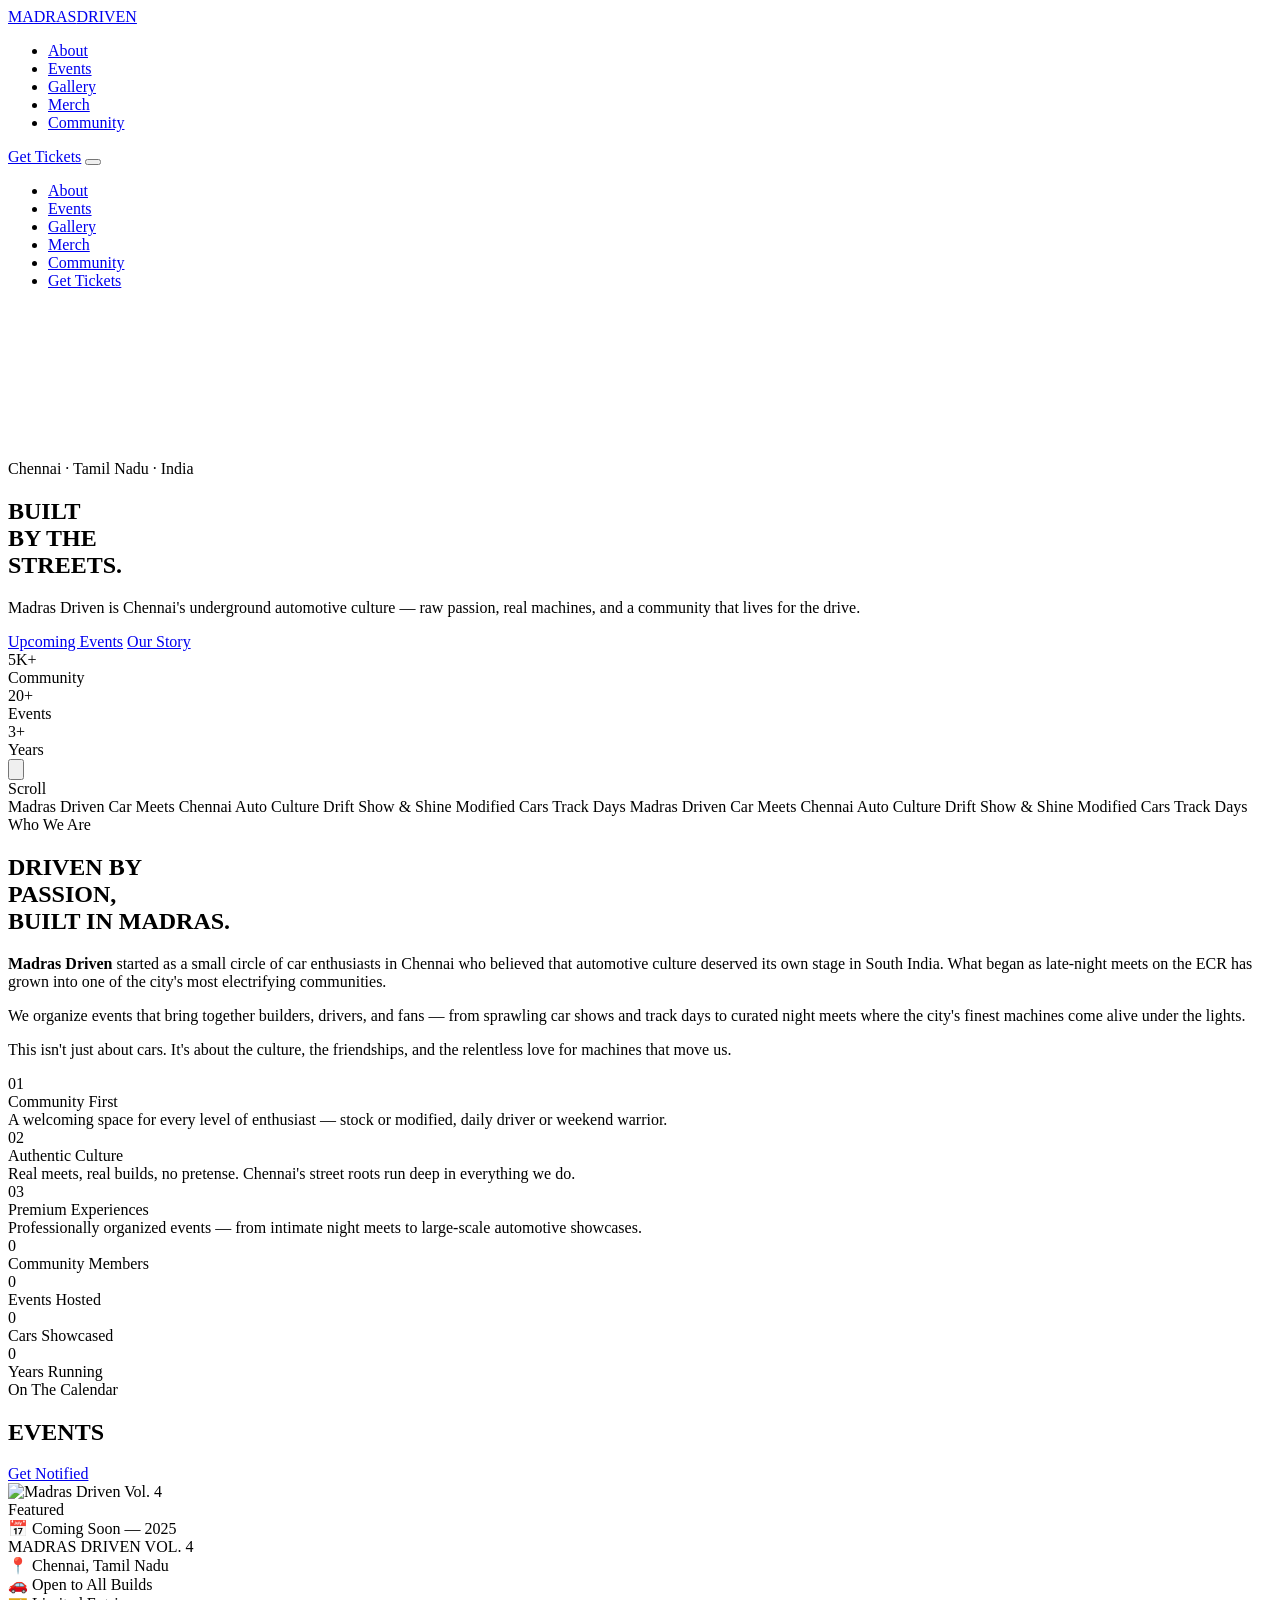
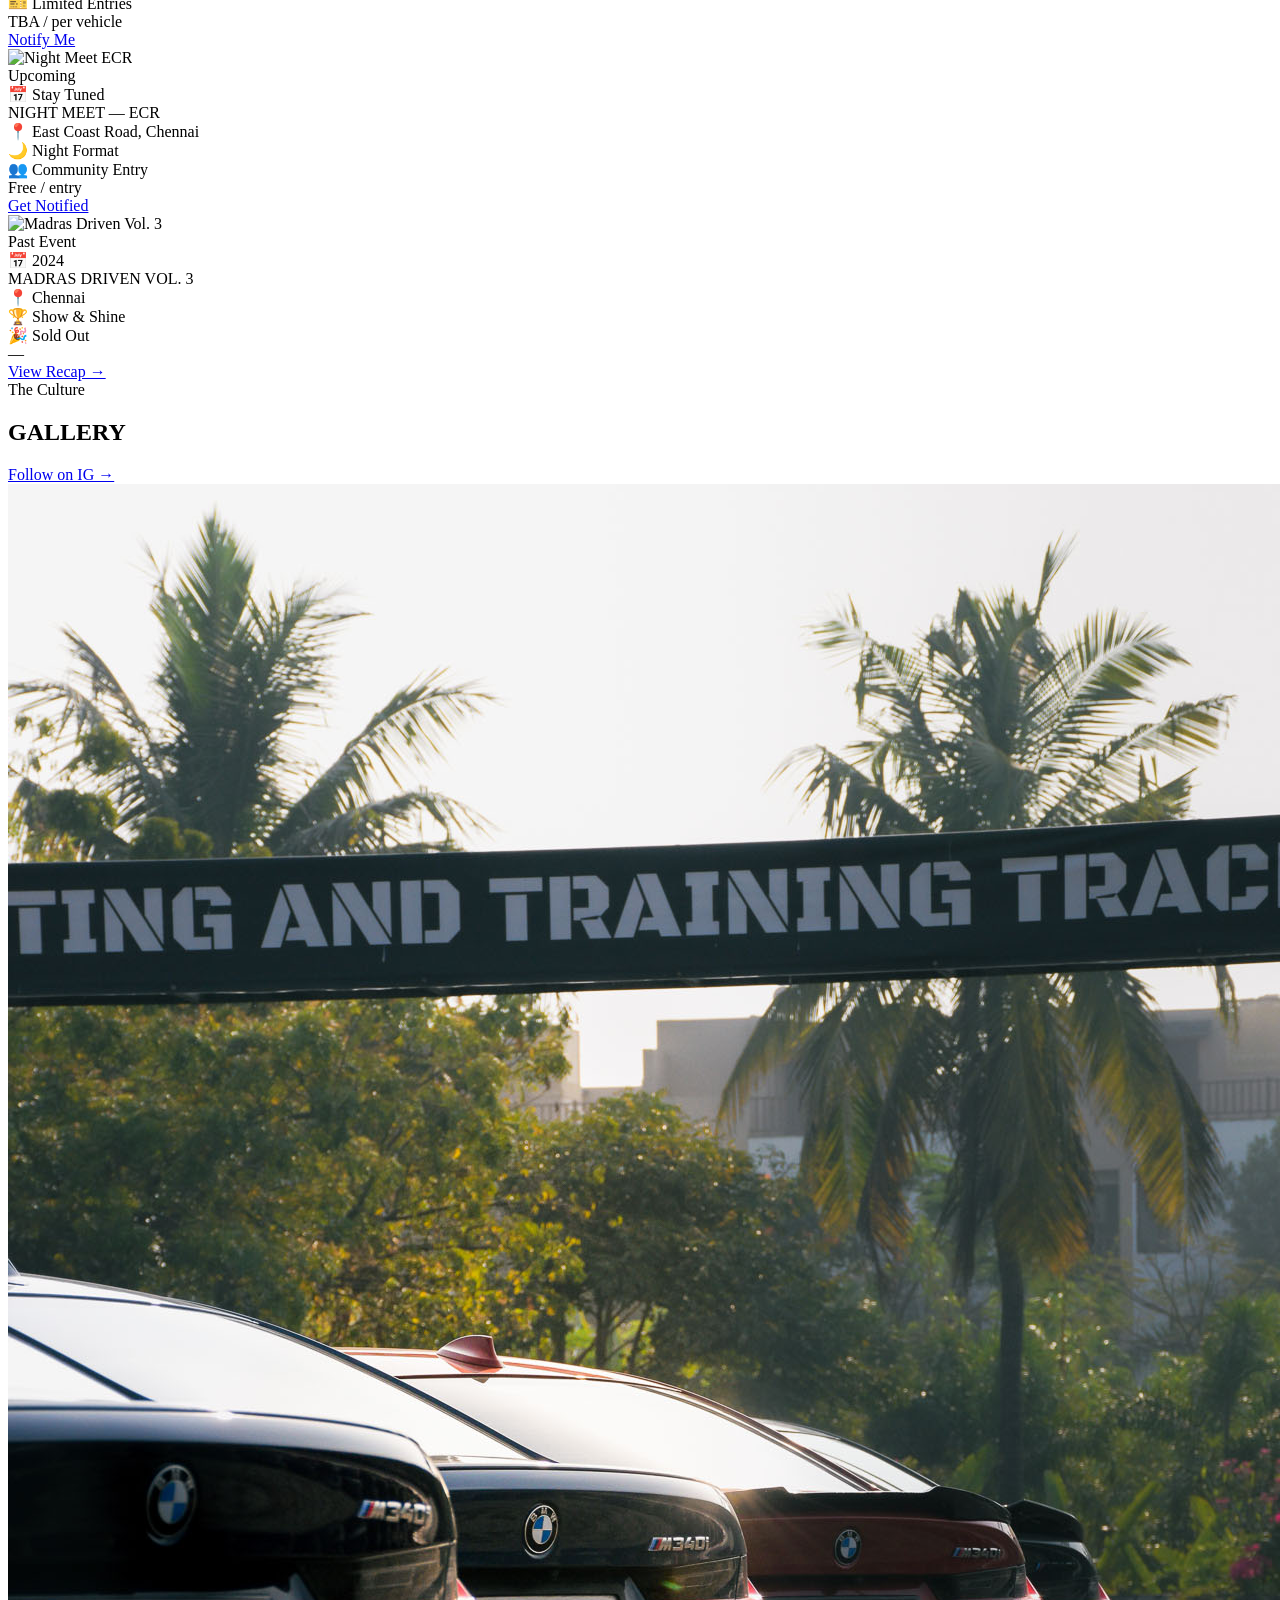
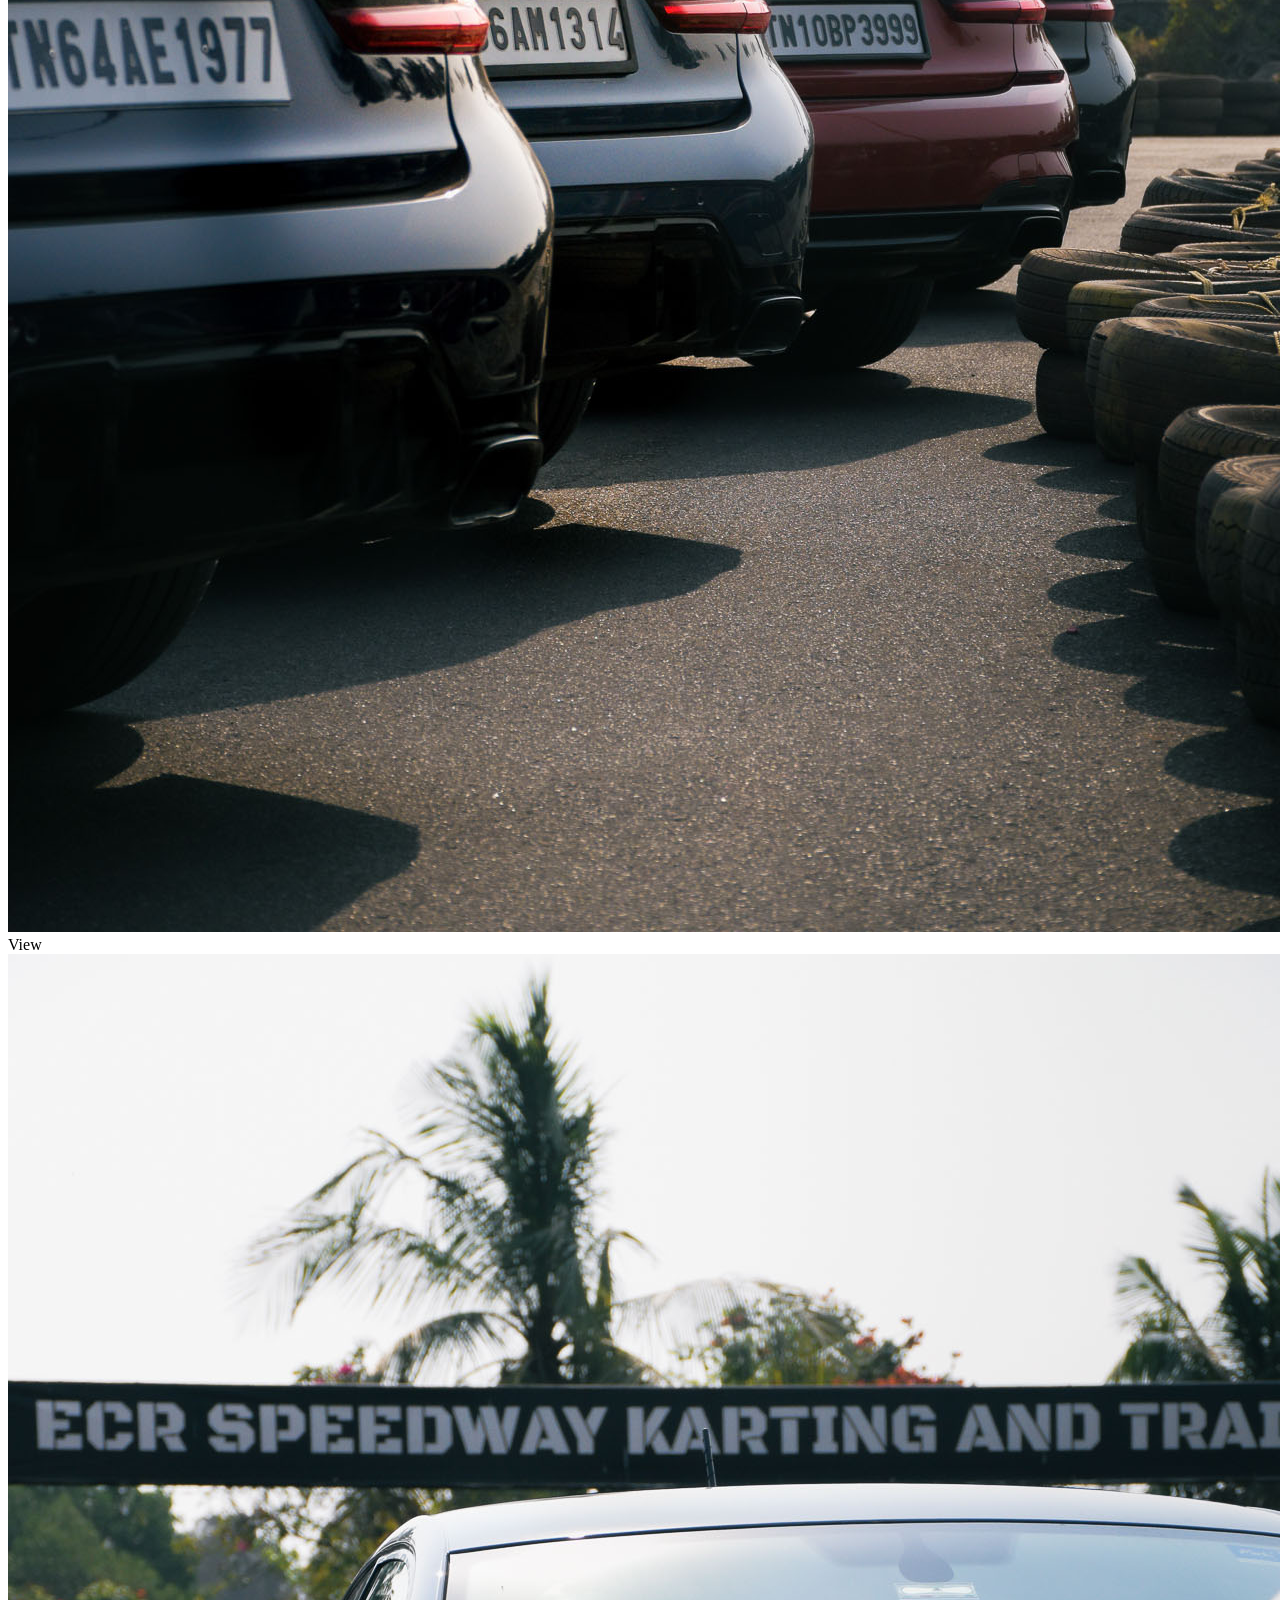
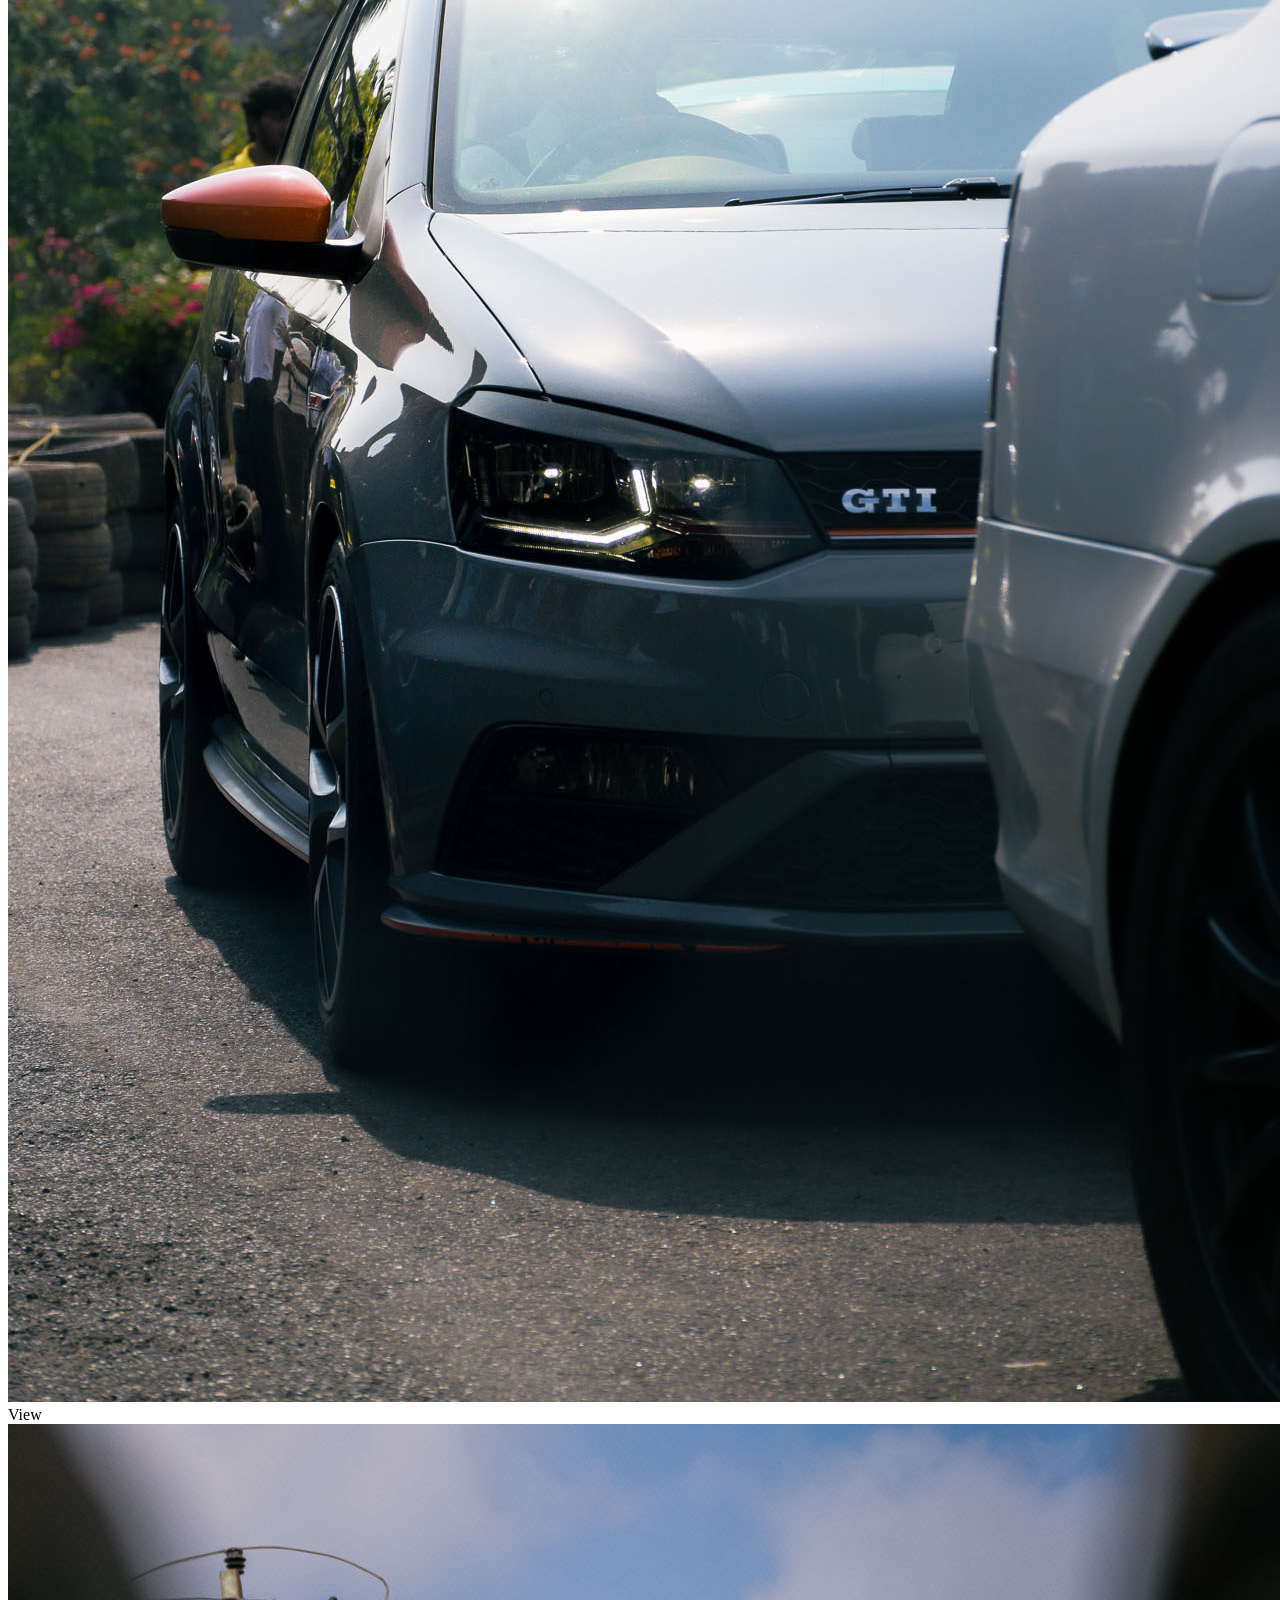
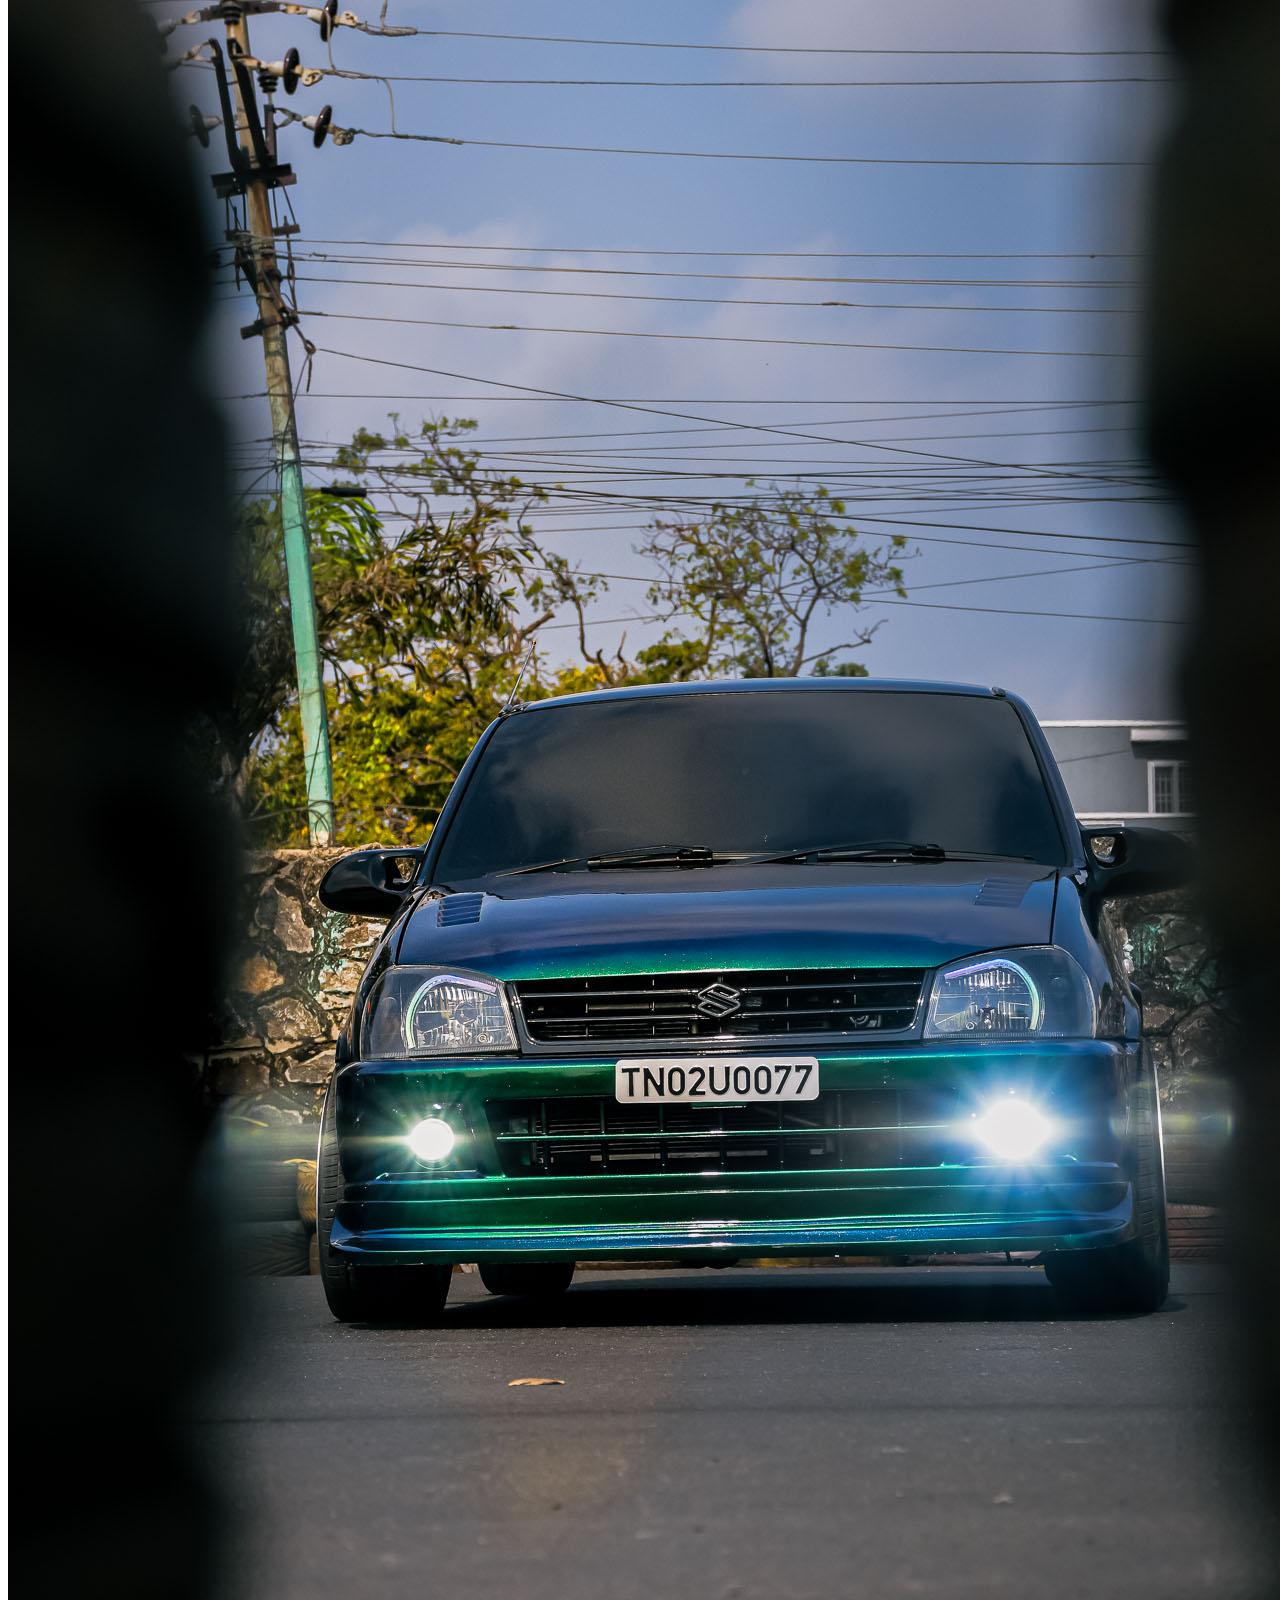
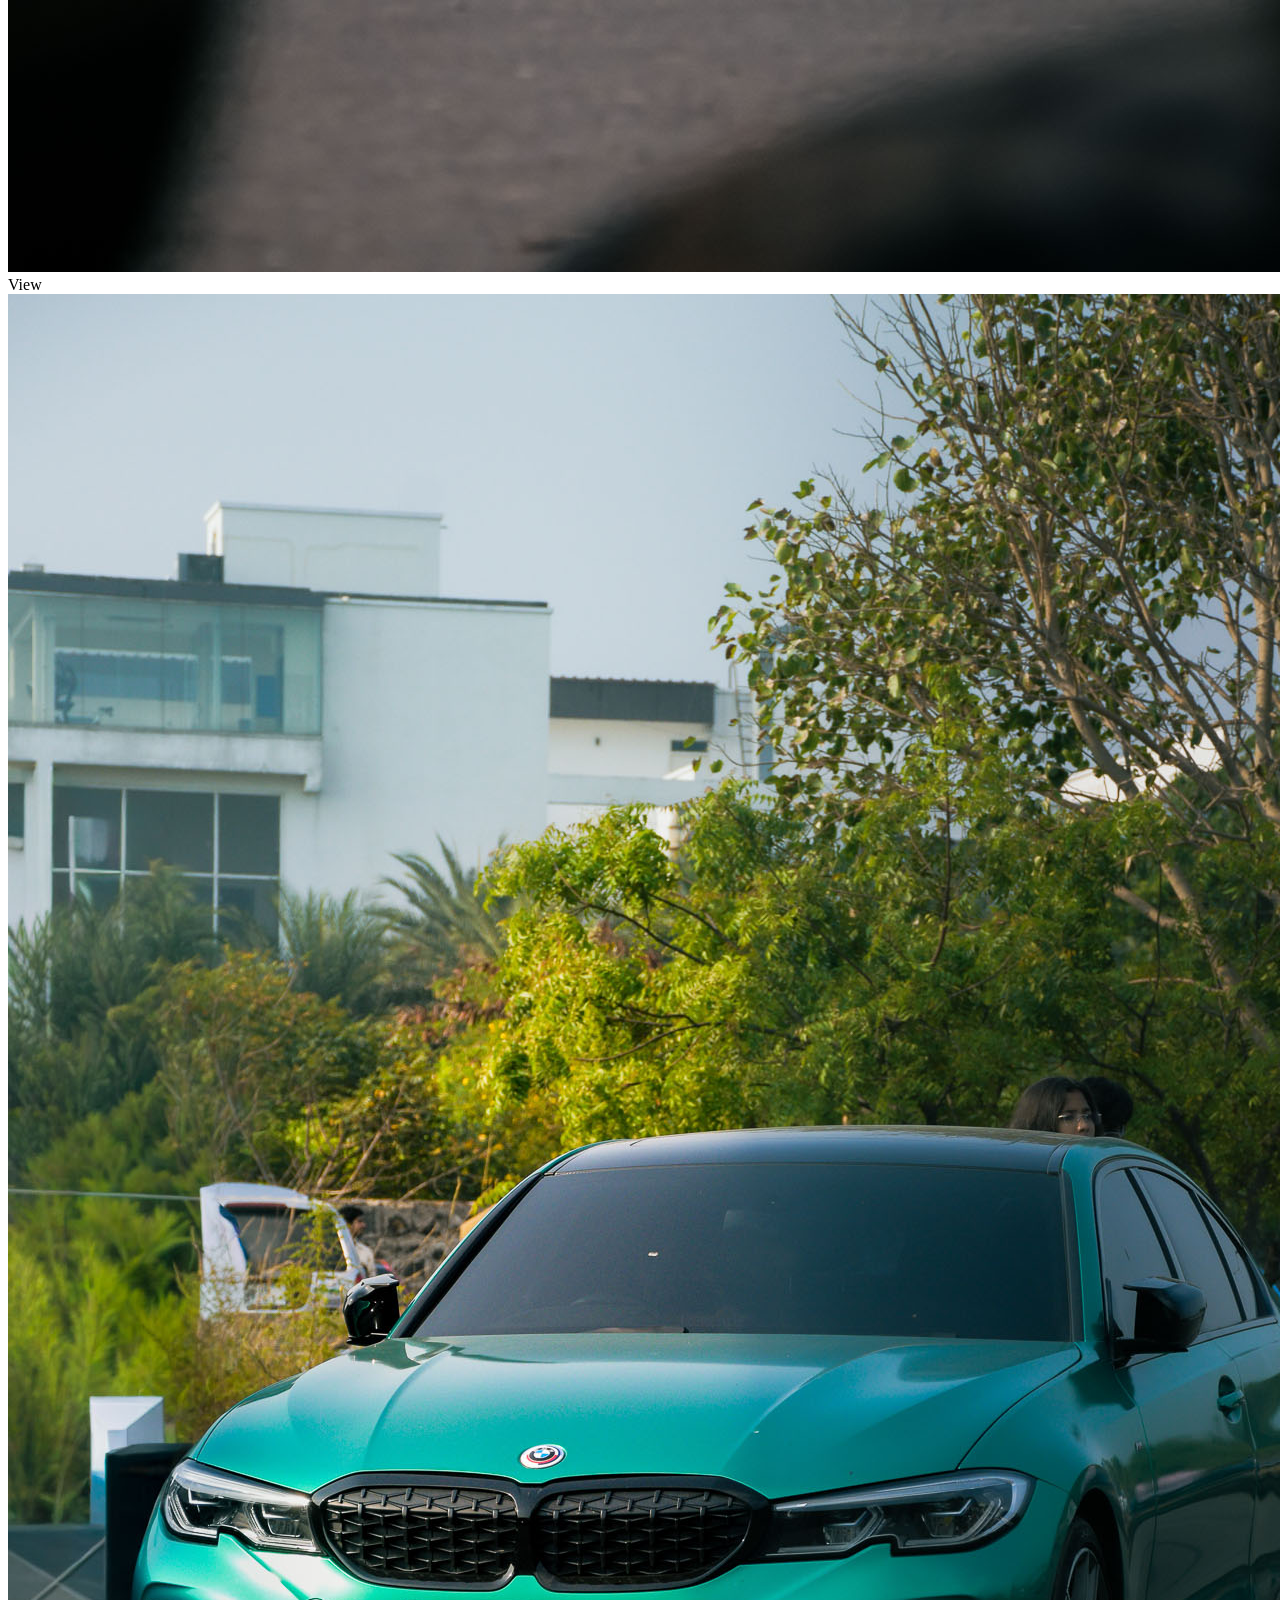
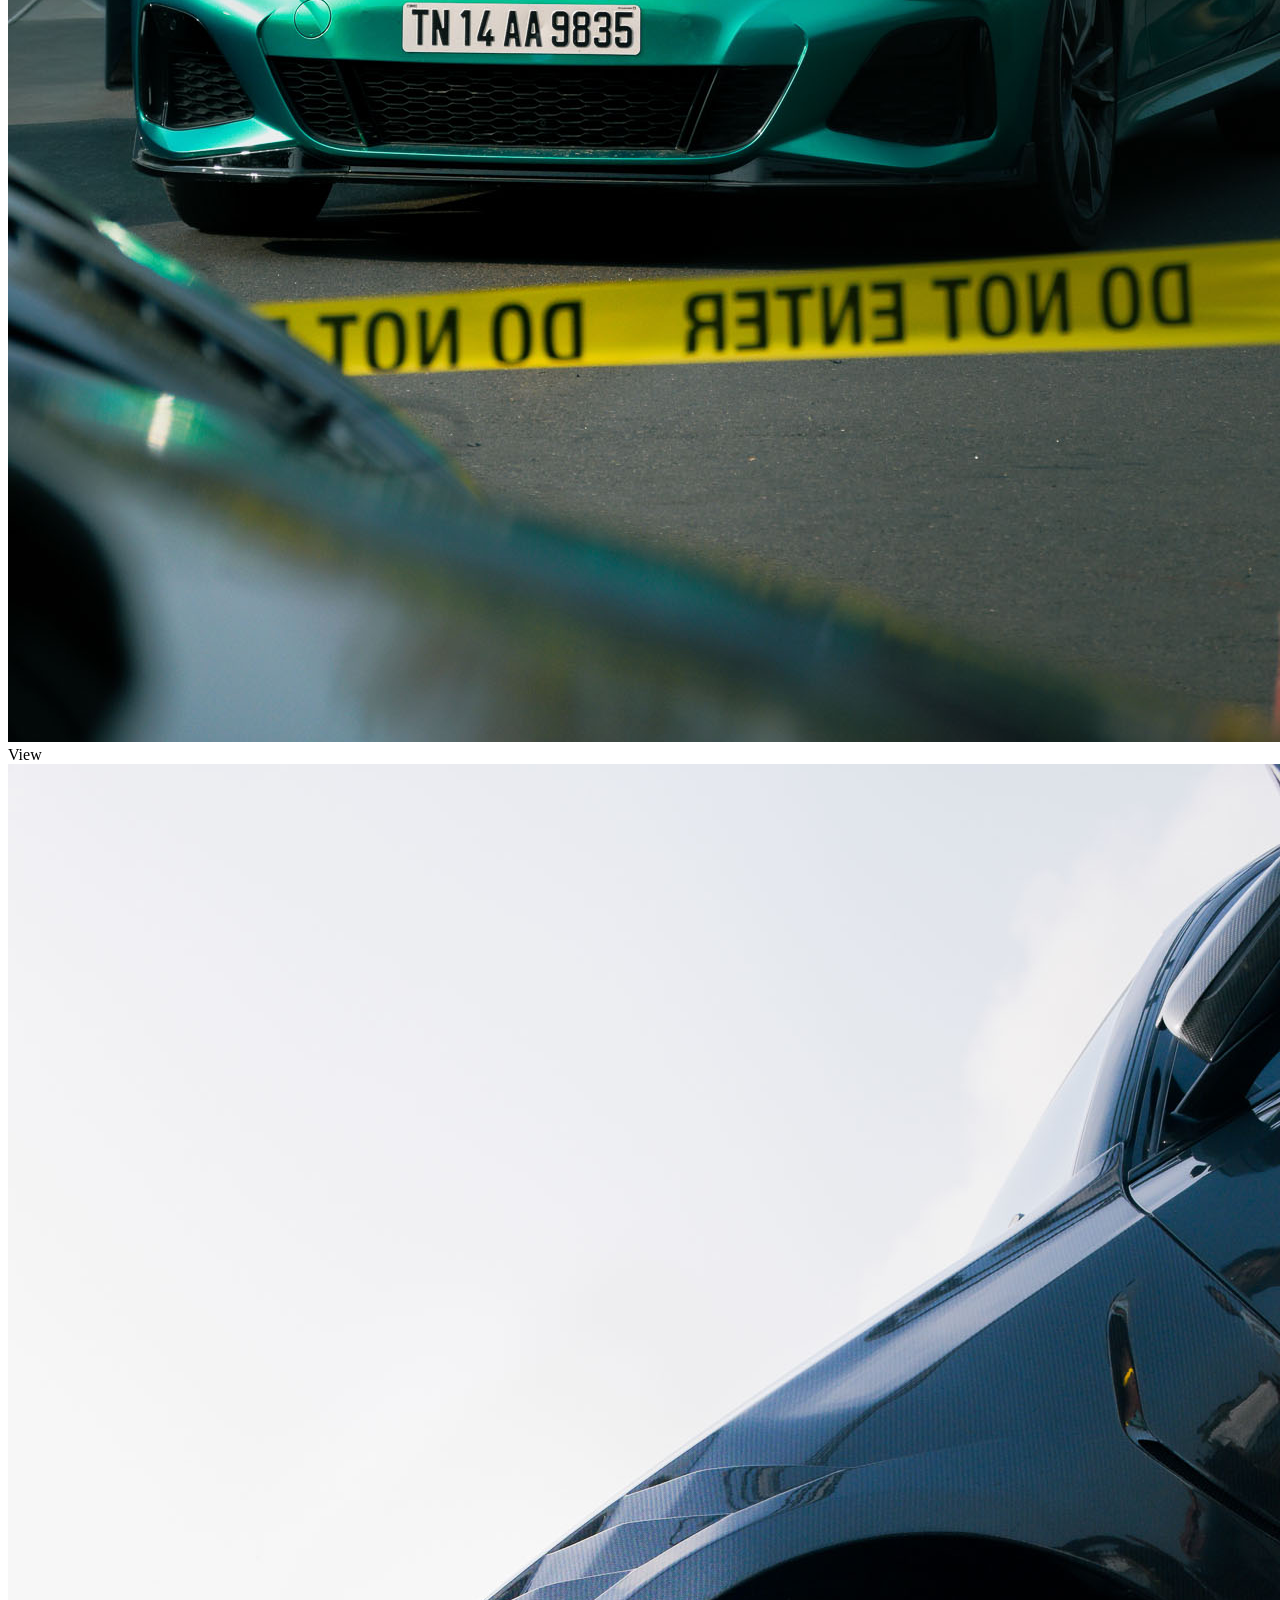
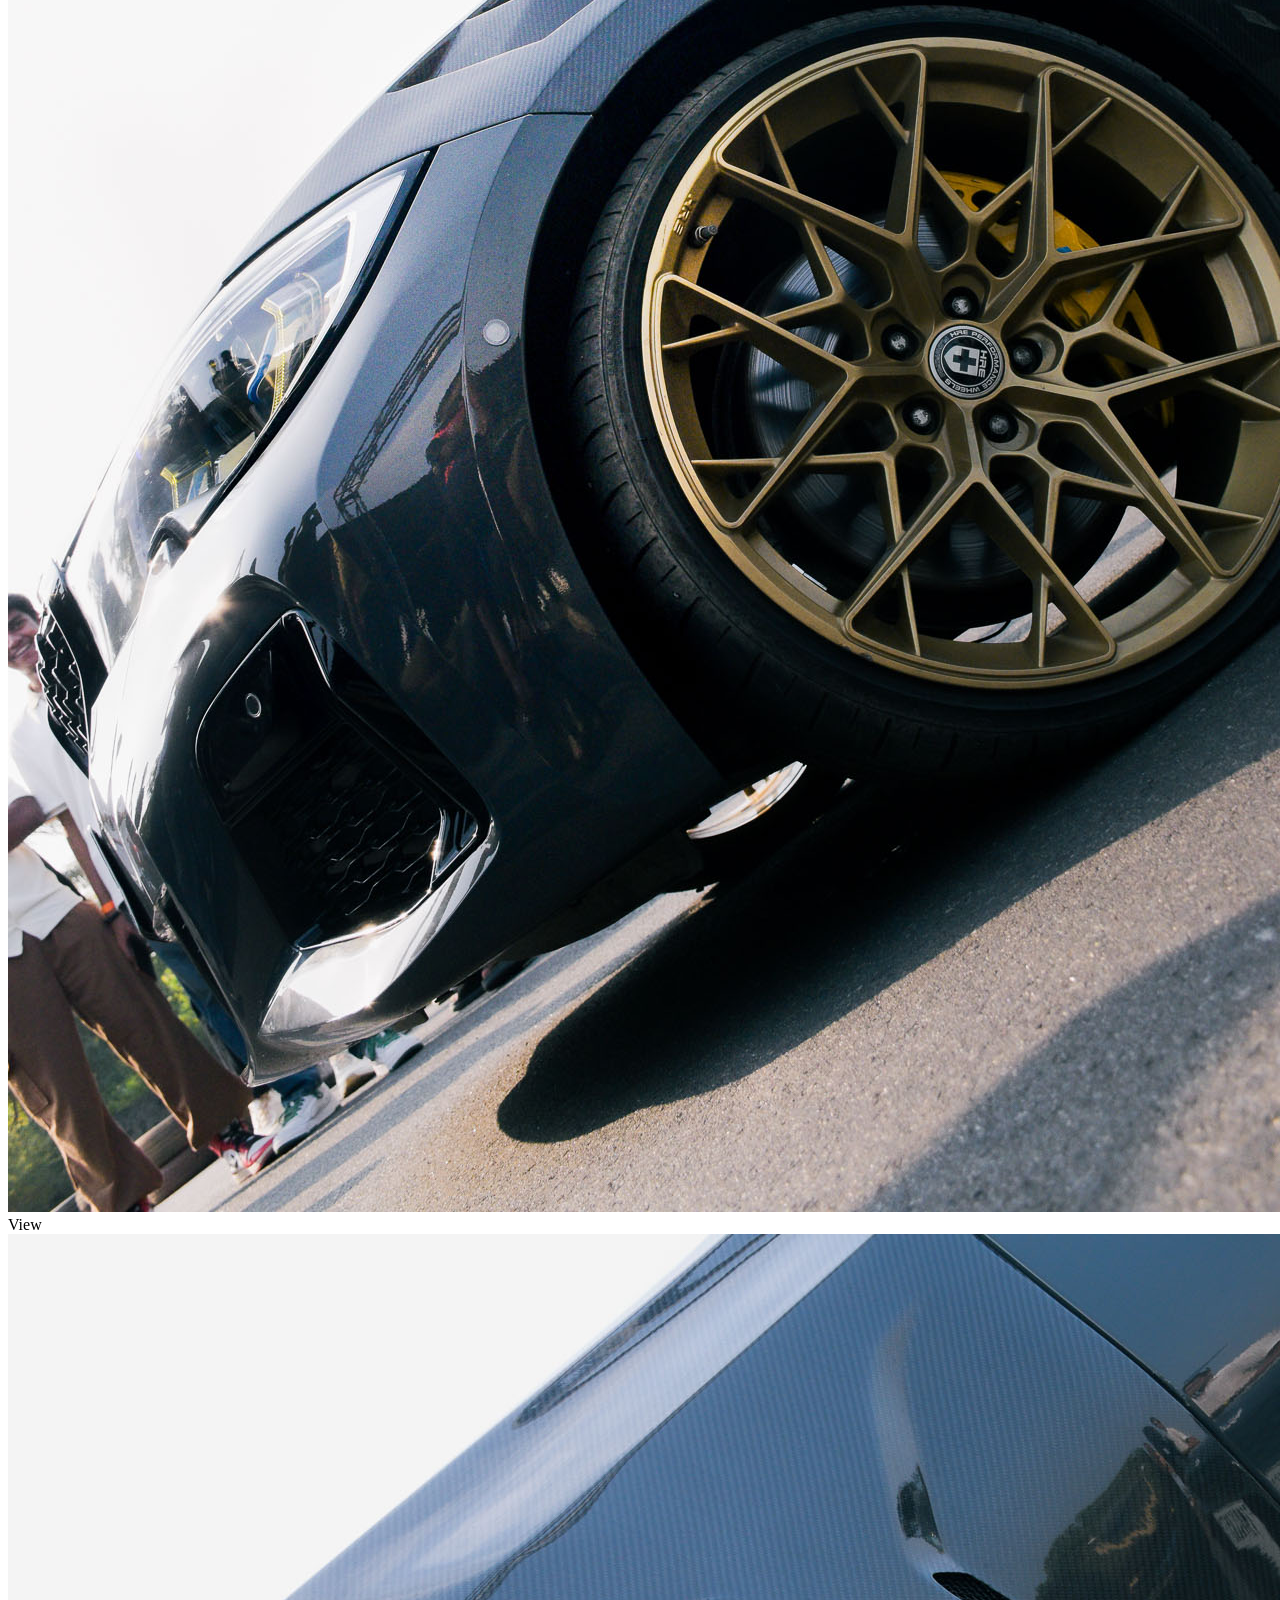
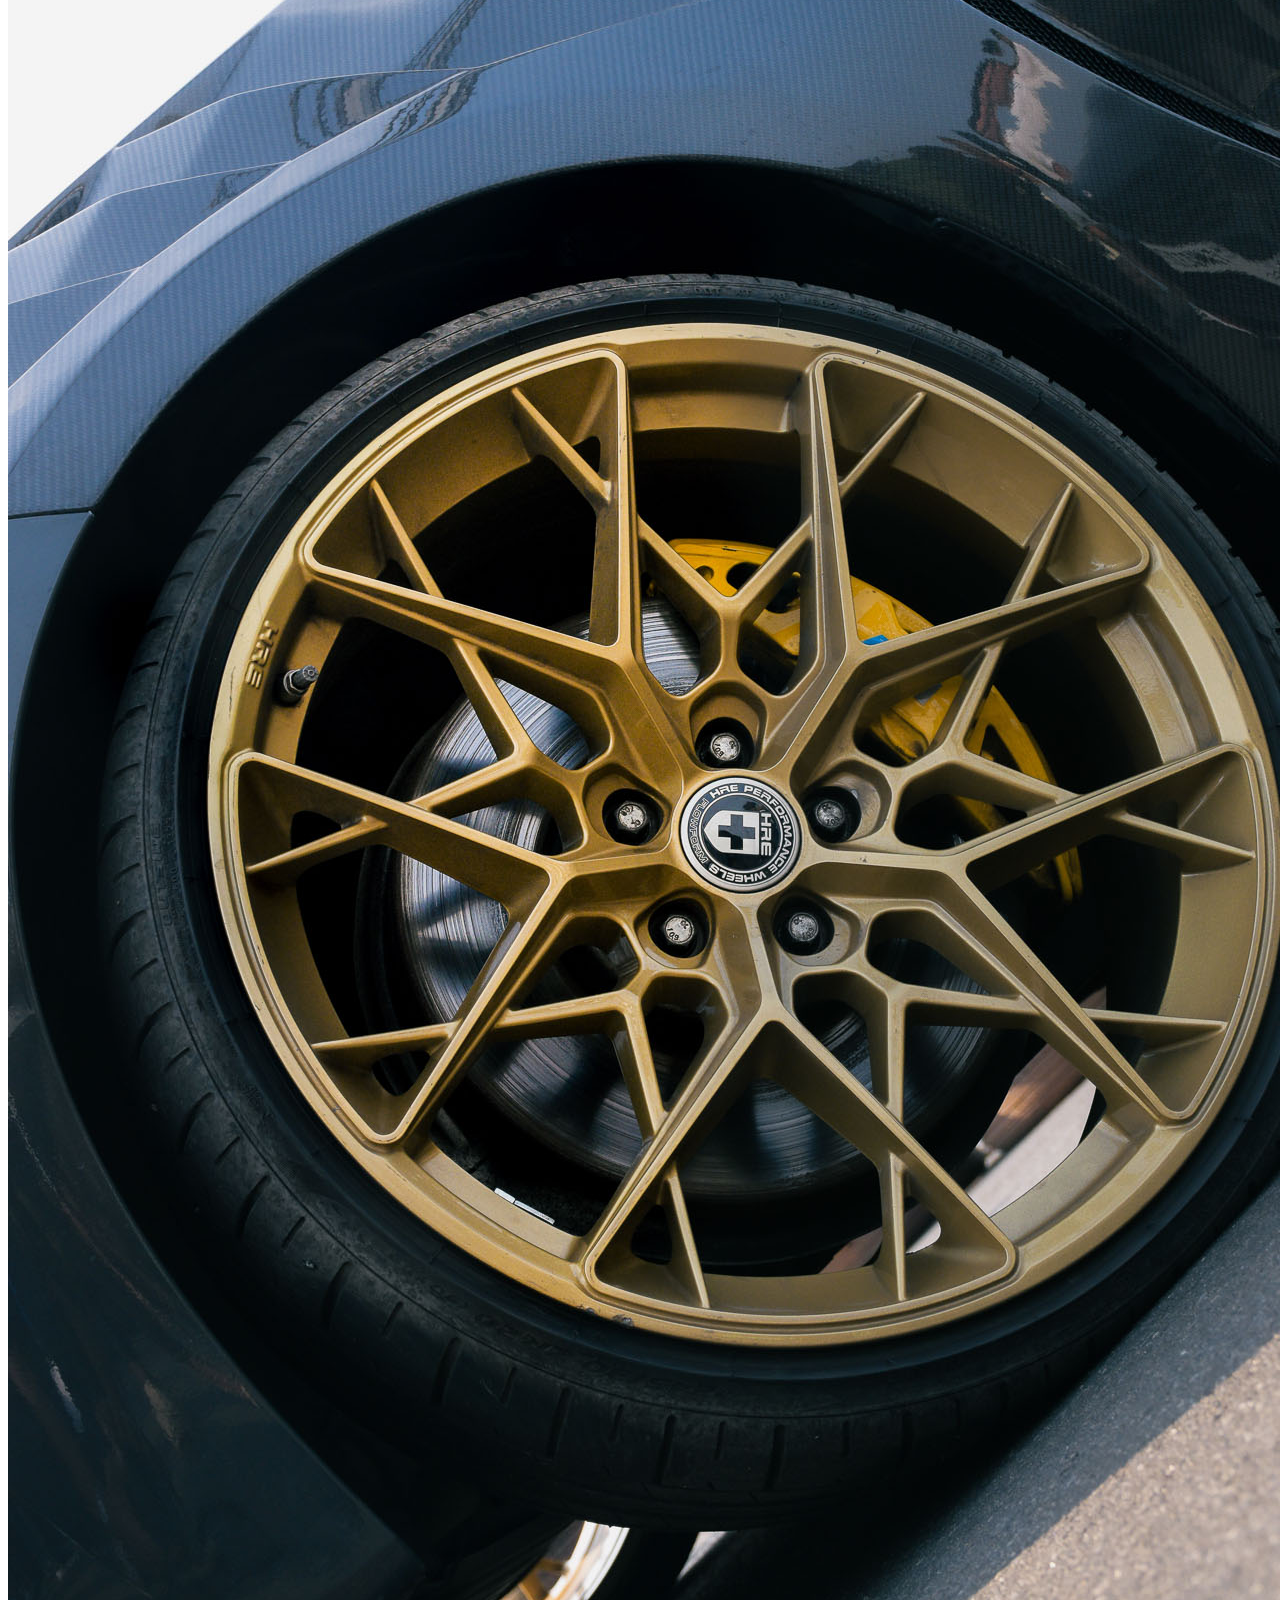
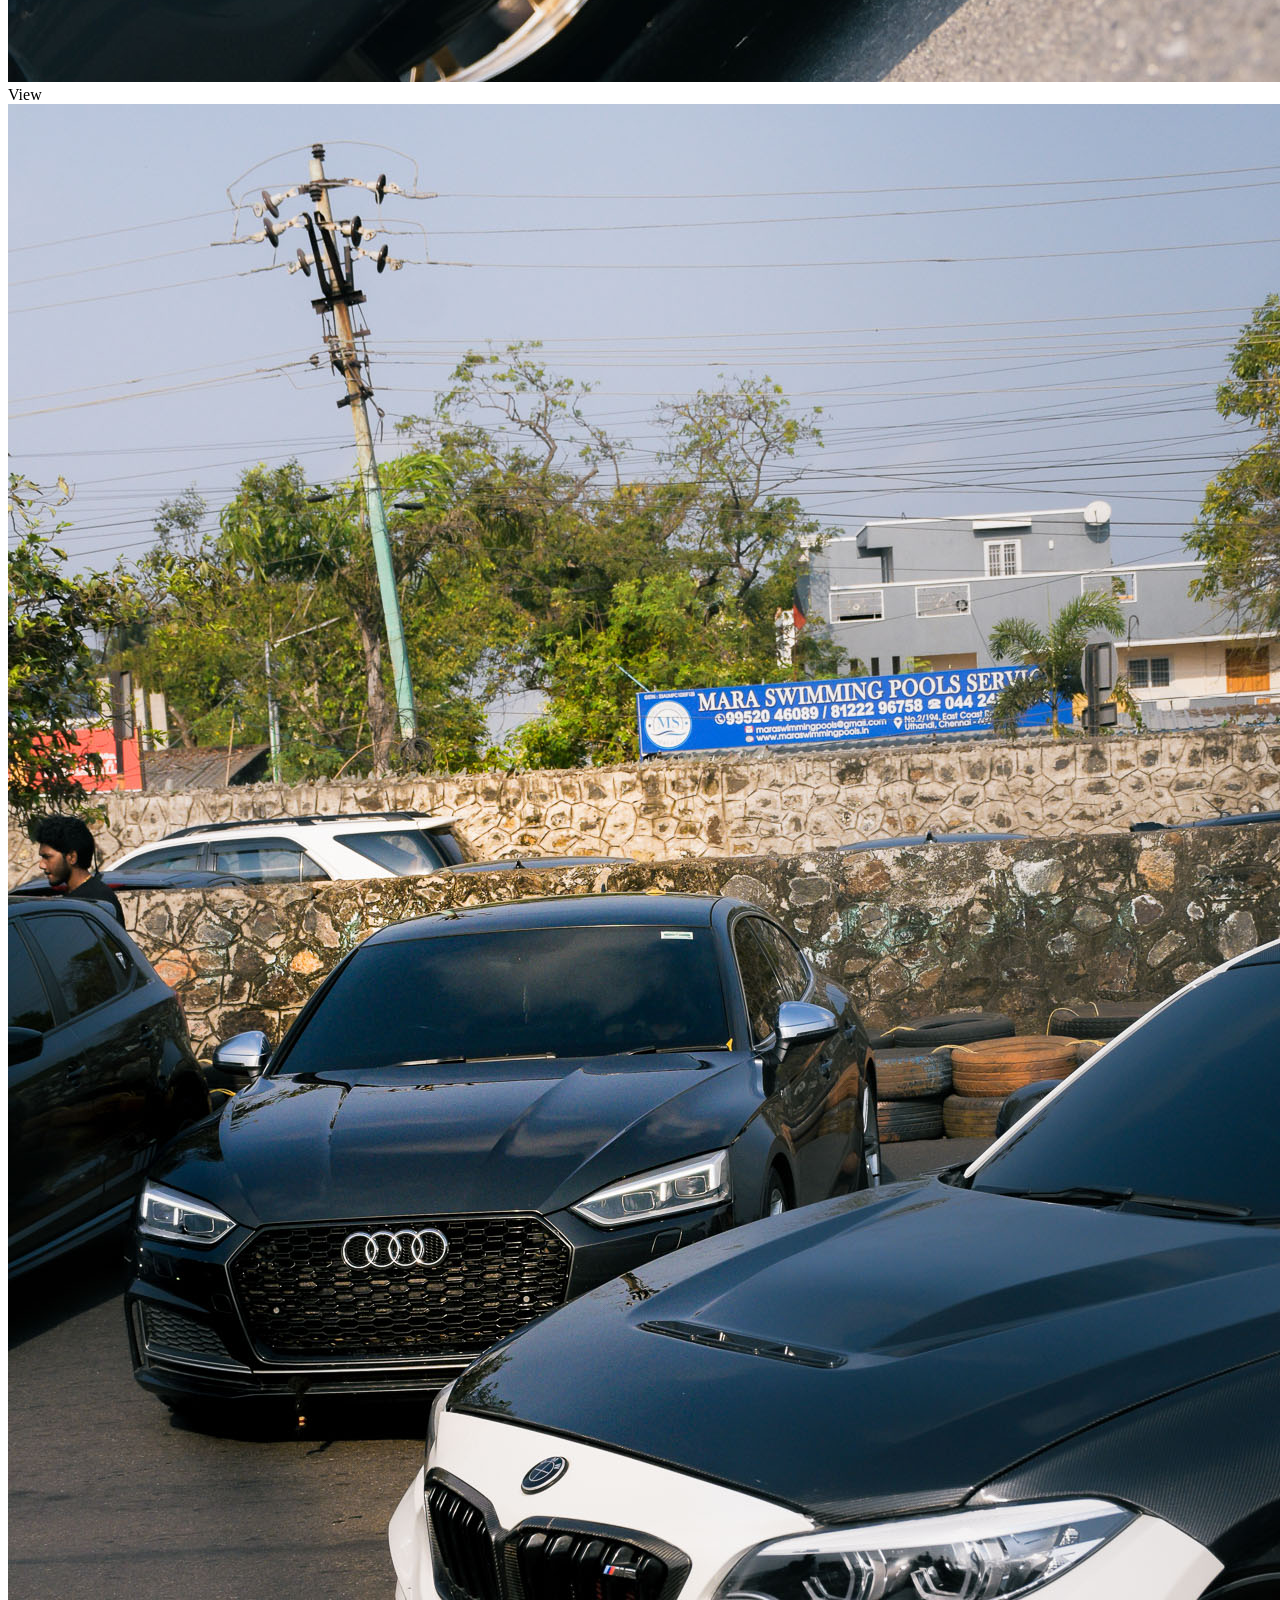
==== commit 3bee020f: "Rename index (1).html to index.html" ====
--- a/index.html
+++ b/index.html
@@ -11,17 +11,16 @@
 </head>
 <body>
 
-  <!-- Custom Cursor -->
   <div class="cursor" id="cursor"></div>
   <div class="cursor-ring" id="cursorRing"></div>
 
   <!-- ===================== NAV ===================== -->
   <nav id="navbar">
     <a href="#" class="nav-logo">MADRAS<span>DRIVEN</span></a>
-    <ul class="nav-links" id="navLinks">
+    <ul class="nav-links">
       <li><a href="#about">About</a></li>
       <li><a href="#events">Events</a></li>
-      <li><a href="#experience">Experience</a></li>
+      <li><a href="#gallery">Gallery</a></li>
       <li><a href="#merch">Merch</a></li>
       <li><a href="#community">Community</a></li>
     </ul>
@@ -36,7 +35,7 @@
     <ul>
       <li><a href="#about" onclick="closeMobileNav()">About</a></li>
       <li><a href="#events" onclick="closeMobileNav()">Events</a></li>
-      <li><a href="#experience" onclick="closeMobileNav()">Experience</a></li>
+      <li><a href="#gallery" onclick="closeMobileNav()">Gallery</a></li>
       <li><a href="#merch" onclick="closeMobileNav()">Merch</a></li>
       <li><a href="#community" onclick="closeMobileNav()">Community</a></li>
       <li><a href="#events" class="mobile-cta" onclick="closeMobileNav()">Get Tickets</a></li>
@@ -44,10 +43,31 @@
   </div>
 
   <!-- ===================== HERO ===================== -->
+  <!--
+    🎬 VIDEO SETUP:
+    1. Put your video file at: images/hero-video.mp4
+    2. Optional: also export as hero-video.webm for better browser support
+    3. Put a thumbnail still image at: images/hero-poster.jpg  (shown before video loads)
+    Recommended video: 1920x1080, under 15MB for fast loading, no audio needed (it's muted)
+  -->
   <section id="hero">
-    <div class="hero-bg"></div>
+
+    <div class="hero-video-wrap">
+      <video
+        id="heroVideo"
+        autoplay
+        muted
+        loop
+        playsinline
+        poster="images/hero-poster.jpg"
+      >
+        <source src="images/hero-video.mp4" type="video/mp4">
+        <source src="images/hero-video.webm" type="video/webm">
+      </video>
+      <div class="hero-video-overlay"></div>
+    </div>
+
     <div class="hero-grid"></div>
-    <div class="hero-accent"></div>
 
     <div class="hero-content">
       <div class="hero-tag">Chennai · Tamil Nadu · India</div>
@@ -78,6 +98,12 @@
       </div>
     </div>
 
+    <!-- Mute / Unmute button -->
+    <button class="video-toggle" id="videoToggle" title="Toggle sound">
+      <svg id="iconMuted" xmlns="http://www.w3.org/2000/svg" viewBox="0 0 24 24" fill="none" stroke="currentColor" stroke-width="2"><polygon points="11 5 6 9 2 9 2 15 6 15 11 19 11 5"/><line x1="23" y1="9" x2="17" y2="15"/><line x1="17" y1="9" x2="23" y2="15"/></svg>
+      <svg id="iconUnmuted" xmlns="http://www.w3.org/2000/svg" viewBox="0 0 24 24" fill="none" stroke="currentColor" stroke-width="2" style="display:none"><polygon points="11 5 6 9 2 9 2 15 6 15 11 19 11 5"/><path d="M19.07 4.93a10 10 0 0 1 0 14.14M15.54 8.46a5 5 0 0 1 0 7.07"/></svg>
+    </button>
+
     <div class="scroll-indicator">
       <div class="scroll-line"></div>
       <span class="scroll-text">Scroll</span>
@@ -86,7 +112,7 @@
 
   <!-- ===================== TICKER ===================== -->
   <div class="ticker">
-    <div class="ticker-track" id="tickerTrack">
+    <div class="ticker-track">
       <span class="ticker-item">Madras Driven</span>
       <span class="ticker-item">Car Meets</span>
       <span class="ticker-item">Chennai</span>
@@ -115,38 +141,14 @@
       </div>
       <div class="about-right">
         <div class="about-text">
-          <p>
-            <strong>Madras Driven</strong> started as a small circle of car enthusiasts in Chennai who believed that automotive culture deserved its own stage in South India. What began as late-night meets on the ECR has grown into one of the city's most electrifying communities.
-          </p>
-          <p>
-            We organize events that bring together builders, drivers, and fans — from sprawling car shows and track days to curated night meets where the city's finest machines come alive under the lights.
-          </p>
-          <p>
-            This isn't just about cars. It's about the culture, the friendships, and the relentless love for machines that move us.
-          </p>
+          <p><strong>Madras Driven</strong> started as a small circle of car enthusiasts in Chennai who believed that automotive culture deserved its own stage in South India. What began as late-night meets on the ECR has grown into one of the city's most electrifying communities.</p>
+          <p>We organize events that bring together builders, drivers, and fans — from sprawling car shows and track days to curated night meets where the city's finest machines come alive under the lights.</p>
+          <p>This isn't just about cars. It's about the culture, the friendships, and the relentless love for machines that move us.</p>
         </div>
         <div class="about-pillars">
-          <div class="pillar">
-            <div class="pillar-num">01</div>
-            <div>
-              <div class="pillar-title">Community First</div>
-              <div class="pillar-desc">A welcoming space for every level of enthusiast — stock or modified, daily driver or weekend warrior.</div>
-            </div>
-          </div>
-          <div class="pillar">
-            <div class="pillar-num">02</div>
-            <div>
-              <div class="pillar-title">Authentic Culture</div>
-              <div class="pillar-desc">Real meets, real builds, no pretense. Chennai's street roots run deep in everything we do.</div>
-            </div>
-          </div>
-          <div class="pillar">
-            <div class="pillar-num">03</div>
-            <div>
-              <div class="pillar-title">Premium Experiences</div>
-              <div class="pillar-desc">Professionally organized events — from intimate night meets to large-scale automotive showcases.</div>
-            </div>
-          </div>
+          <div class="pillar"><div class="pillar-num">01</div><div><div class="pillar-title">Community First</div><div class="pillar-desc">A welcoming space for every level of enthusiast — stock or modified, daily driver or weekend warrior.</div></div></div>
+          <div class="pillar"><div class="pillar-num">02</div><div><div class="pillar-title">Authentic Culture</div><div class="pillar-desc">Real meets, real builds, no pretense. Chennai's street roots run deep in everything we do.</div></div></div>
+          <div class="pillar"><div class="pillar-num">03</div><div><div class="pillar-title">Premium Experiences</div><div class="pillar-desc">Professionally organized events — from intimate night meets to large-scale automotive showcases.</div></div></div>
         </div>
       </div>
     </div>
@@ -155,26 +157,22 @@
   <!-- ===================== NUMBERS ===================== -->
   <div id="numbers">
     <div class="numbers-grid">
-      <div class="number-item">
-        <div class="number-val" data-target="5000">0</div>
-        <div class="number-label">Community Members</div>
-      </div>
-      <div class="number-item">
-        <div class="number-val" data-target="20">0</div>
-        <div class="number-label">Events Hosted</div>
-      </div>
-      <div class="number-item">
-        <div class="number-val" data-target="300">0</div>
-        <div class="number-label">Cars Showcased</div>
-      </div>
-      <div class="number-item">
-        <div class="number-val" data-target="3">0</div>
-        <div class="number-label">Years Running</div>
-      </div>
+      <div class="number-item"><div class="number-val" data-target="5000">0</div><div class="number-label">Community Members</div></div>
+      <div class="number-item"><div class="number-val" data-target="20">0</div><div class="number-label">Events Hosted</div></div>
+      <div class="number-item"><div class="number-val" data-target="300">0</div><div class="number-label">Cars Showcased</div></div>
+      <div class="number-item"><div class="number-val" data-target="3">0</div><div class="number-label">Years Running</div></div>
     </div>
   </div>
 
   <!-- ===================== EVENTS ===================== -->
+  <!--
+    📸 EVENT IMAGES:
+    Put photos in the images/events/ folder:
+      images/events/event1.jpg  → Featured event
+      images/events/event2.jpg  → Night Meet
+      images/events/event3.jpg  → Past event (Vol. 3)
+    Recommended size: 800x500px, landscape JPG
+  -->
   <section id="events">
     <div class="events-header">
       <div>
@@ -186,91 +184,125 @@
 
     <div class="events-grid">
 
-      <!-- Featured -->
       <div class="event-card featured">
-        <span class="event-badge">Featured</span>
-        <div class="event-date">📅 Coming Soon — 2025</div>
-        <div class="event-name">MADRAS DRIVEN VOL. 4</div>
-        <div class="event-details">
-          <div class="event-detail"><span class="ico">📍</span> Chennai, Tamil Nadu</div>
-          <div class="event-detail"><span class="ico">🚗</span> Open to All Builds</div>
-          <div class="event-detail"><span class="ico">🎫</span> Limited Entries</div>
-        </div>
-        <div class="event-price">TBA <span>/ per vehicle</span></div>
-        <a href="#newsletter" class="btn-ticket">Notify Me</a>
-      </div>
-
-      <!-- Event 2 -->
+        <div class="event-card-img">
+          <img src="images/events/event1.jpg" alt="Madras Driven Vol. 4" loading="lazy" onerror="this.parentElement.classList.add('no-img')" />
+        </div>
+        <div class="event-card-body">
+          <span class="event-badge">Featured</span>
+          <div class="event-date">📅 Coming Soon — 2025</div>
+          <div class="event-name">MADRAS DRIVEN VOL. 4</div>
+          <div class="event-details">
+            <div class="event-detail"><span class="ico">📍</span> Chennai, Tamil Nadu</div>
+            <div class="event-detail"><span class="ico">🚗</span> Open to All Builds</div>
+            <div class="event-detail"><span class="ico">🎫</span> Limited Entries</div>
+          </div>
+          <div class="event-price">TBA <span>/ per vehicle</span></div>
+          <a href="#newsletter" class="btn-ticket">Notify Me</a>
+        </div>
+      </div>
+
       <div class="event-card">
-        <span class="event-badge upcoming">Upcoming</span>
-        <div class="event-date">📅 Stay Tuned</div>
-        <div class="event-name">NIGHT MEET — ECR</div>
-        <div class="event-details">
-          <div class="event-detail"><span class="ico">📍</span> East Coast Road, Chennai</div>
-          <div class="event-detail"><span class="ico">🌙</span> Night Format</div>
-          <div class="event-detail"><span class="ico">👥</span> Community Entry</div>
-        </div>
-        <div class="event-price">Free <span>/ entry</span></div>
-        <a href="#newsletter" class="btn-ticket">Get Notified</a>
-      </div>
-
-      <!-- Event 3 -->
+        <div class="event-card-img">
+          <img src="images/events/event2.jpg" alt="Night Meet ECR" loading="lazy" onerror="this.parentElement.classList.add('no-img')" />
+        </div>
+        <div class="event-card-body">
+          <span class="event-badge upcoming">Upcoming</span>
+          <div class="event-date">📅 Stay Tuned</div>
+          <div class="event-name">NIGHT MEET — ECR</div>
+          <div class="event-details">
+            <div class="event-detail"><span class="ico">📍</span> East Coast Road, Chennai</div>
+            <div class="event-detail"><span class="ico">🌙</span> Night Format</div>
+            <div class="event-detail"><span class="ico">👥</span> Community Entry</div>
+          </div>
+          <div class="event-price">Free <span>/ entry</span></div>
+          <a href="#newsletter" class="btn-ticket">Get Notified</a>
+        </div>
+      </div>
+
       <div class="event-card">
-        <span class="event-badge past">Past Event</span>
-        <div class="event-date">📅 2024</div>
-        <div class="event-name">MADRAS DRIVEN VOL. 3</div>
-        <div class="event-details">
-          <div class="event-detail"><span class="ico">📍</span> Chennai</div>
-          <div class="event-detail"><span class="ico">🏆</span> Show & Shine</div>
-          <div class="event-detail"><span class="ico">🎉</span> Sold Out</div>
-        </div>
-        <div class="event-price">—</div>
-        <a href="https://www.instagram.com/madrasdriven" target="_blank" class="btn-ticket outline">View Recap →</a>
-      </div>
-
-    </div>
-  </section>
-
-  <!-- ===================== EXPERIENCE ===================== -->
-  <section id="experience">
-    <div class="section-label">What To Expect</div>
-    <h2 class="section-title">THE EXPERIENCE</h2>
-
-    <div class="experience-grid">
-      <div class="exp-item">
-        <span class="exp-icon">🚗</span>
-        <div class="exp-title">Show & Shine</div>
-        <div class="exp-desc">Hundreds of meticulously built machines lined up for the city to witness. From stock sleepers to full custom builds — every car tells a story.</div>
-        <div class="exp-num">01</div>
-      </div>
-      <div class="exp-item">
-        <span class="exp-icon">🌙</span>
-        <div class="exp-title">Night Meets</div>
-        <div class="exp-desc">Chennai after dark hits different. Our night meets on the ECR bring together the community in the purest form — cars, music, and the city lights.</div>
-        <div class="exp-num">02</div>
-      </div>
-      <div class="exp-item">
-        <span class="exp-icon">🏁</span>
-        <div class="exp-title">Track Days</div>
-        <div class="exp-desc">Put your build to the test on proper tarmac. Organized track sessions for those who want more than just standing still.</div>
-        <div class="exp-num">03</div>
-      </div>
-      <div class="exp-item">
-        <span class="exp-icon">🎵</span>
-        <div class="exp-title">Live Atmosphere</div>
-        <div class="exp-desc">Every event is a full sensory experience — DJs, vendors, photography, and an energy that you can only find at a Madras Driven event.</div>
-        <div class="exp-num">04</div>
-      </div>
-      <div class="exp-item wide">
-        <div>
-          <span class="exp-icon">📸</span>
-          <div class="exp-title">Media & Content</div>
-        </div>
-        <div class="exp-desc" style="max-width:560px;">
-          Every event is professionally captured. From cinematic highlight reels to raw photography, we make sure every build and every moment is documented for the culture. Follow us on Instagram <strong style="color:var(--white)">@madrasdriven</strong> for the latest content drops, behind-the-scenes, and community features.
-        </div>
-        <div class="exp-num">05</div>
-      </div>
+        <div class="event-card-img">
+          <img src="images/events/event3.jpg" alt="Madras Driven Vol. 3" loading="lazy" onerror="this.parentElement.classList.add('no-img')" />
+        </div>
+        <div class="event-card-body">
+          <span class="event-badge past">Past Event</span>
+          <div class="event-date">📅 2024</div>
+          <div class="event-name">MADRAS DRIVEN VOL. 3</div>
+          <div class="event-details">
+            <div class="event-detail"><span class="ico">📍</span> Chennai</div>
+            <div class="event-detail"><span class="ico">🏆</span> Show & Shine</div>
+            <div class="event-detail"><span class="ico">🎉</span> Sold Out</div>
+          </div>
+          <div class="event-price">—</div>
+          <a href="https://www.instagram.com/madrasdriven" target="_blank" class="btn-ticket outline">View Recap →</a>
+        </div>
+      </div>
+
+    </div>
+  </section>
+
+  <!-- ===================== GALLERY ===================== -->
+  <!--
+    📸 GALLERY IMAGES:
+    Put your photos in images/gallery/ folder:
+      g1.jpg through g9.jpg
+    Tip: Mix portrait and landscape shots — the grid handles both.
+    Click any image to open fullscreen lightbox.
+  -->
+  <section id="gallery">
+    <div class="gallery-header">
+      <div>
+        <div class="section-label">The Culture</div>
+        <h2 class="section-title">GALLERY</h2>
+      </div>
+      <a href="https://www.instagram.com/madrasdriven" target="_blank" class="btn-ghost">Follow on IG →</a>
+    </div>
+
+    <div class="gallery-grid">
+      <div class="gallery-item tall">
+        <img src="images/gallery/g1.jpg" alt="Madras Driven" loading="lazy" onerror="this.parentElement.classList.add('no-img')" />
+        <div class="gallery-hover"><span>View</span></div>
+      </div>
+      <div class="gallery-item">
+        <img src="images/gallery/g2.jpg" alt="Madras Driven" loading="lazy" onerror="this.parentElement.classList.add('no-img')" />
+        <div class="gallery-hover"><span>View</span></div>
+      </div>
+      <div class="gallery-item">
+        <img src="images/gallery/g3.jpg" alt="Madras Driven" loading="lazy" onerror="this.parentElement.classList.add('no-img')" />
+        <div class="gallery-hover"><span>View</span></div>
+      </div>
+      <div class="gallery-item wide">
+        <img src="images/gallery/g4.jpg" alt="Madras Driven" loading="lazy" onerror="this.parentElement.classList.add('no-img')" />
+        <div class="gallery-hover"><span>View</span></div>
+      </div>
+      <div class="gallery-item">
+        <img src="images/gallery/g5.jpg" alt="Madras Driven" loading="lazy" onerror="this.parentElement.classList.add('no-img')" />
+        <div class="gallery-hover"><span>View</span></div>
+      </div>
+      <div class="gallery-item tall">
+        <img src="images/gallery/g6.jpg" alt="Madras Driven" loading="lazy" onerror="this.parentElement.classList.add('no-img')" />
+        <div class="gallery-hover"><span>View</span></div>
+      </div>
+      <div class="gallery-item wide">
+        <img src="images/gallery/g7.jpg" alt="Madras Driven" loading="lazy" onerror="this.parentElement.classList.add('no-img')" />
+        <div class="gallery-hover"><span>View</span></div>
+      </div>
+      <div class="gallery-item">
+        <img src="images/gallery/g8.jpg" alt="Madras Driven" loading="lazy" onerror="this.parentElement.classList.add('no-img')" />
+        <div class="gallery-hover"><span>View</span></div>
+      </div>
+      <div class="gallery-item">
+        <img src="images/gallery/g9.jpg" alt="Madras Driven" loading="lazy" onerror="this.parentElement.classList.add('no-img')" />
+        <div class="gallery-hover"><span>View</span></div>
+      </div>
+    </div>
+
+    <!-- Lightbox overlay -->
+    <div class="lightbox" id="lightbox">
+      <button class="lightbox-close" id="lightboxClose">✕</button>
+      <button class="lightbox-prev" id="lightboxPrev">‹</button>
+      <button class="lightbox-next" id="lightboxNext">›</button>
+      <img src="" alt="Gallery" id="lightboxImg" />
     </div>
   </section>
 
@@ -278,32 +310,17 @@
   <section id="merch">
     <div class="section-label">Rep The Culture</div>
     <h2 class="section-title">MERCH</h2>
-
     <div class="merch-inner">
       <div class="merch-text">
         <h3>WEAR WHAT<br>YOU DRIVE FOR.</h3>
-        <p>
-          Official Madras Driven merchandise — designed for the community, by the community. Limited drops, quality gear. When it's gone, it's gone.
-        </p>
+        <p>Official Madras Driven merchandise — designed for the community, by the community. Limited drops, quality gear. When it's gone, it's gone.</p>
         <a href="https://www.instagram.com/madrasdriven" target="_blank" class="btn-primary">Shop on Instagram →</a>
       </div>
       <div class="merch-items">
-        <div class="merch-item">
-          <div class="merch-icon">👕</div>
-          <div>Tees</div>
-        </div>
-        <div class="merch-item">
-          <div class="merch-icon">🧢</div>
-          <div>Caps</div>
-        </div>
-        <div class="merch-item">
-          <div class="merch-icon">🎽</div>
-          <div>Hoodies</div>
-        </div>
-        <div class="merch-item">
-          <div class="merch-icon">🖼️</div>
-          <div>Prints</div>
-        </div>
+        <div class="merch-item"><div class="merch-icon">👕</div><div>Tees</div></div>
+        <div class="merch-item"><div class="merch-icon">🧢</div><div>Caps</div></div>
+        <div class="merch-item"><div class="merch-icon">🎽</div><div>Hoodies</div></div>
+        <div class="merch-item"><div class="merch-icon">🖼️</div><div>Prints</div></div>
       </div>
     </div>
   </section>
@@ -312,29 +329,10 @@
   <section id="community">
     <div class="section-label">From The Members</div>
     <h2 class="section-title">COMMUNITY<br>VOICES</h2>
-
     <div class="community-grid">
-      <div class="community-card">
-        <div class="community-quote">
-          "Madras Driven gave the Chennai car scene something it always needed — a proper stage. The energy at Vol. 3 was something I've never felt before at any local event."
-        </div>
-        <div class="community-author">Vikram S.</div>
-        <div class="community-sub">Hatchback Build / Chennai</div>
-      </div>
-      <div class="community-card">
-        <div class="community-quote">
-          "From the ECR night meets to the big shows — these guys have been consistent. You can feel the passion behind every event. This is real culture, not just content."
-        </div>
-        <div class="community-author">Aakash R.</div>
-        <div class="community-sub">JDM Enthusiast / Chennai</div>
-      </div>
-      <div class="community-card">
-        <div class="community-quote">
-          "First event I brought my build to was Madras Driven. The crowd, the respect for every car regardless of price — I was hooked. Part of the family since day one."
-        </div>
-        <div class="community-author">Priya M.</div>
-        <div class="community-sub">Daily Driver Build / Chennai</div>
-      </div>
+      <div class="community-card"><div class="community-quote">"Madras Driven gave the Chennai car scene something it always needed — a proper stage. The energy at Vol. 3 was something I've never felt before at any local event."</div><div class="community-author">Vikram S.</div><div class="community-sub">Hatchback Build / Chennai</div></div>
+      <div class="community-card"><div class="community-quote">"From the ECR night meets to the big shows — these guys have been consistent. You can feel the passion behind every event. This is real culture, not just content."</div><div class="community-author">Aakash R.</div><div class="community-sub">JDM Enthusiast / Chennai</div></div>
+      <div class="community-card"><div class="community-quote">"First event I brought my build to was Madras Driven. The crowd, the respect for every car regardless of price — I was hooked. Part of the family since day one."</div><div class="community-author">Priya M.</div><div class="community-sub">Daily Driver Build / Chennai</div></div>
     </div>
   </section>
 
@@ -343,7 +341,7 @@
     <div class="newsletter-inner">
       <div class="section-label">Stay In The Loop</div>
       <h2>NEVER MISS<br>A DROP.</h2>
-      <p>Get early access to event tickets, exclusive merch drops, and community updates — straight to your inbox.</p>
+      <p>Get early access to event tickets, exclusive merch drops, and community updates.</p>
       <div class="newsletter-form">
         <input type="email" class="newsletter-input" placeholder="your@email.com" id="emailInput" />
         <button class="newsletter-btn" onclick="subscribeNewsletter()">Subscribe</button>
@@ -359,49 +357,18 @@
         <div class="logo">MADRAS<span>DRIVEN</span></div>
         <p>Chennai's premier automotive culture community. Built by enthusiasts, for enthusiasts.</p>
         <div class="social-icons" style="margin-top:20px;">
-          <a href="https://www.instagram.com/madrasdriven" target="_blank" class="social-icon" title="Instagram">IG</a>
-          <a href="https://www.instagram.com/madrasdriven" target="_blank" class="social-icon" title="YouTube">YT</a>
-          <a href="https://www.instagram.com/madrasdriven" target="_blank" class="social-icon" title="WhatsApp">WA</a>
-        </div>
-      </div>
-
-      <div class="footer-links">
-        <h4>Quick Links</h4>
-        <ul>
-          <li><a href="#about">About Us</a></li>
-          <li><a href="#events">Events</a></li>
-          <li><a href="#experience">Experience</a></li>
-          <li><a href="#merch">Merch</a></li>
-          <li><a href="#community">Community</a></li>
-        </ul>
-      </div>
-
-      <div class="footer-links">
-        <h4>Connect</h4>
-        <ul>
-          <li><a href="https://www.instagram.com/madrasdriven" target="_blank">Instagram</a></li>
-          <li><a href="#newsletter">Newsletter</a></li>
-          <li><a href="mailto:hello@madrasdriven.com">Contact Us</a></li>
-          <li><a href="#events">Sponsor an Event</a></li>
-        </ul>
-      </div>
-
-      <div class="footer-links">
-        <h4>Legal</h4>
-        <ul>
-          <li><a href="#">Privacy Policy</a></li>
-          <li><a href="#">Terms of Use</a></li>
-          <li><a href="#">Refund Policy</a></li>
-        </ul>
-      </div>
-    </div>
-
+          <a href="https://www.instagram.com/madrasdriven" target="_blank" class="social-icon">IG</a>
+          <a href="https://www.instagram.com/madrasdriven" target="_blank" class="social-icon">YT</a>
+          <a href="https://www.instagram.com/madrasdriven" target="_blank" class="social-icon">WA</a>
+        </div>
+      </div>
+      <div class="footer-links"><h4>Quick Links</h4><ul><li><a href="#about">About Us</a></li><li><a href="#events">Events</a></li><li><a href="#gallery">Gallery</a></li><li><a href="#merch">Merch</a></li><li><a href="#community">Community</a></li></ul></div>
+      <div class="footer-links"><h4>Connect</h4><ul><li><a href="https://www.instagram.com/madrasdriven" target="_blank">Instagram</a></li><li><a href="#newsletter">Newsletter</a></li><li><a href="mailto:hello@madrasdriven.com">Contact Us</a></li><li><a href="#events">Sponsor an Event</a></li></ul></div>
+      <div class="footer-links"><h4>Legal</h4><ul><li><a href="#">Privacy Policy</a></li><li><a href="#">Terms of Use</a></li><li><a href="#">Refund Policy</a></li></ul></div>
+    </div>
     <div class="footer-bottom">
       <p>© 2025 Madras Driven. All rights reserved.</p>
-      <div class="city">
-        <div class="city-dot"></div>
-        Chennai, Tamil Nadu, India
-      </div>
+      <div class="city"><div class="city-dot"></div>Chennai, Tamil Nadu, India</div>
     </div>
   </footer>
 
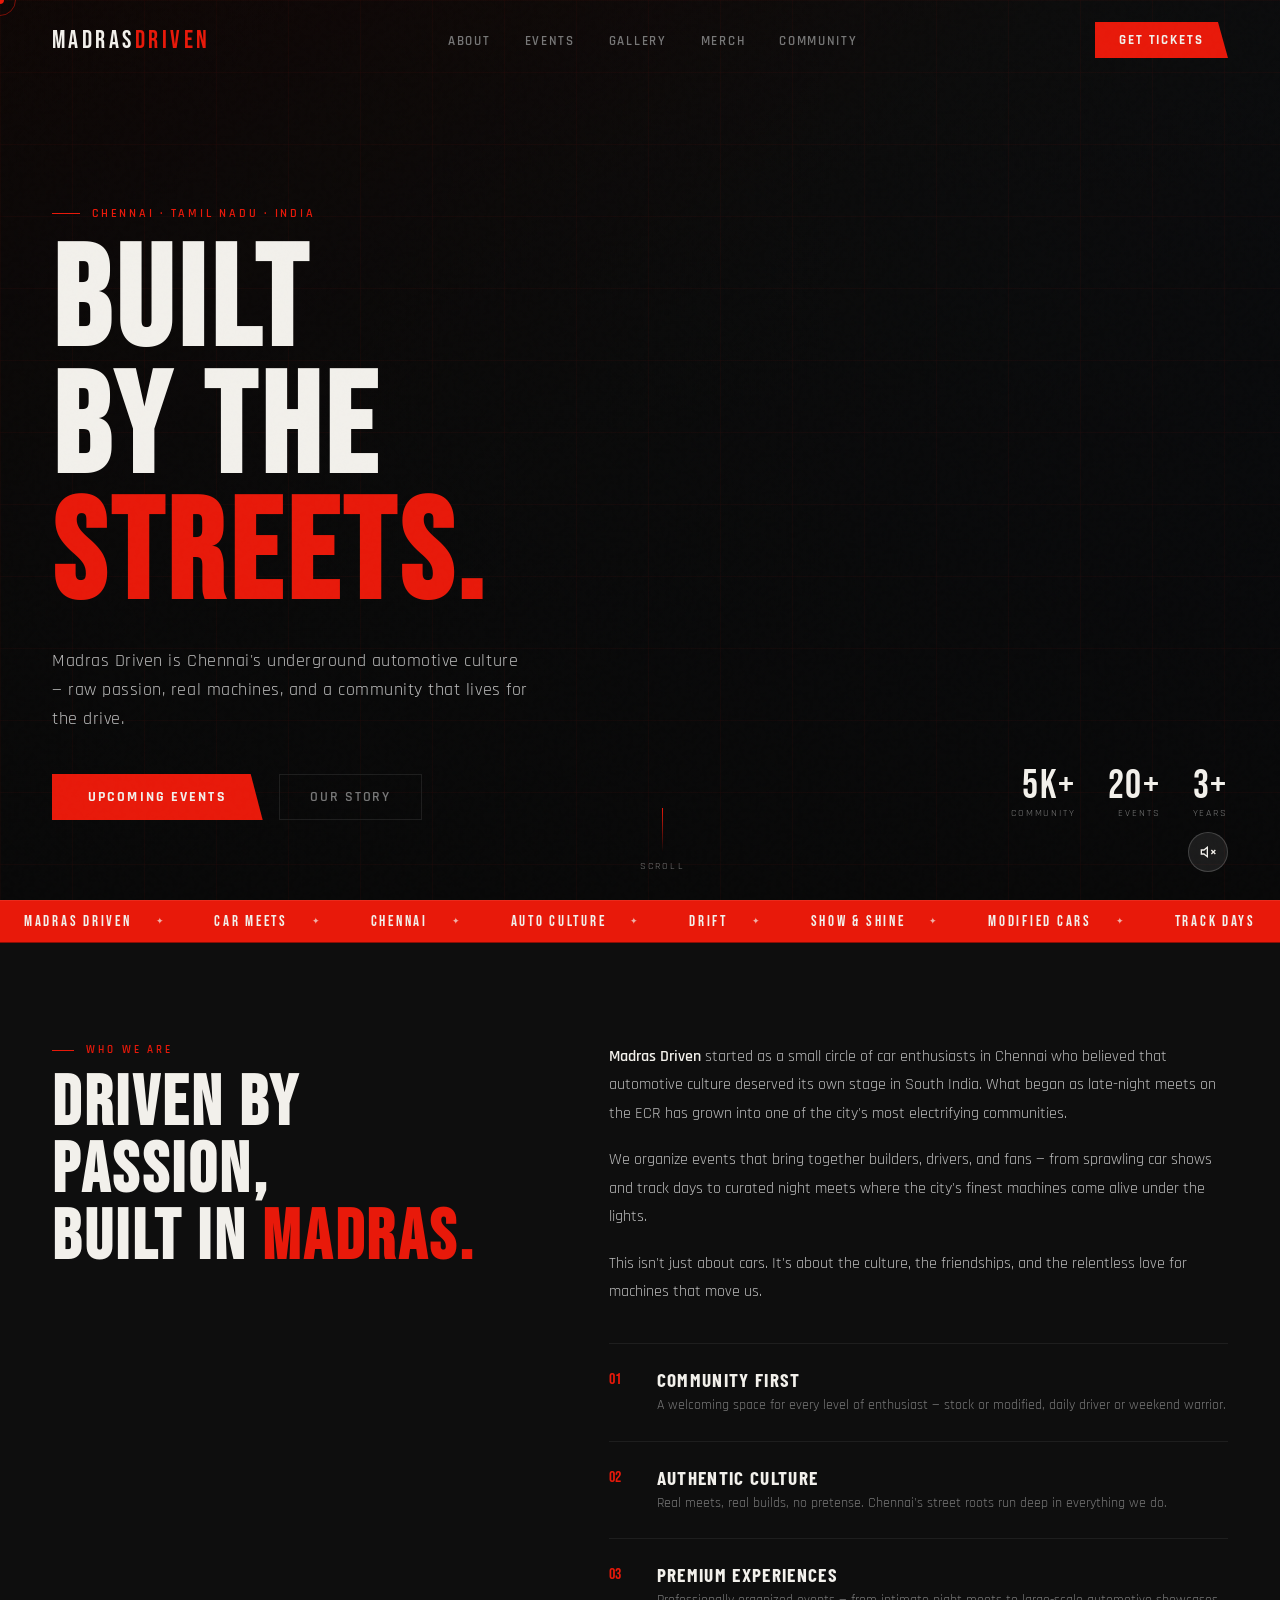
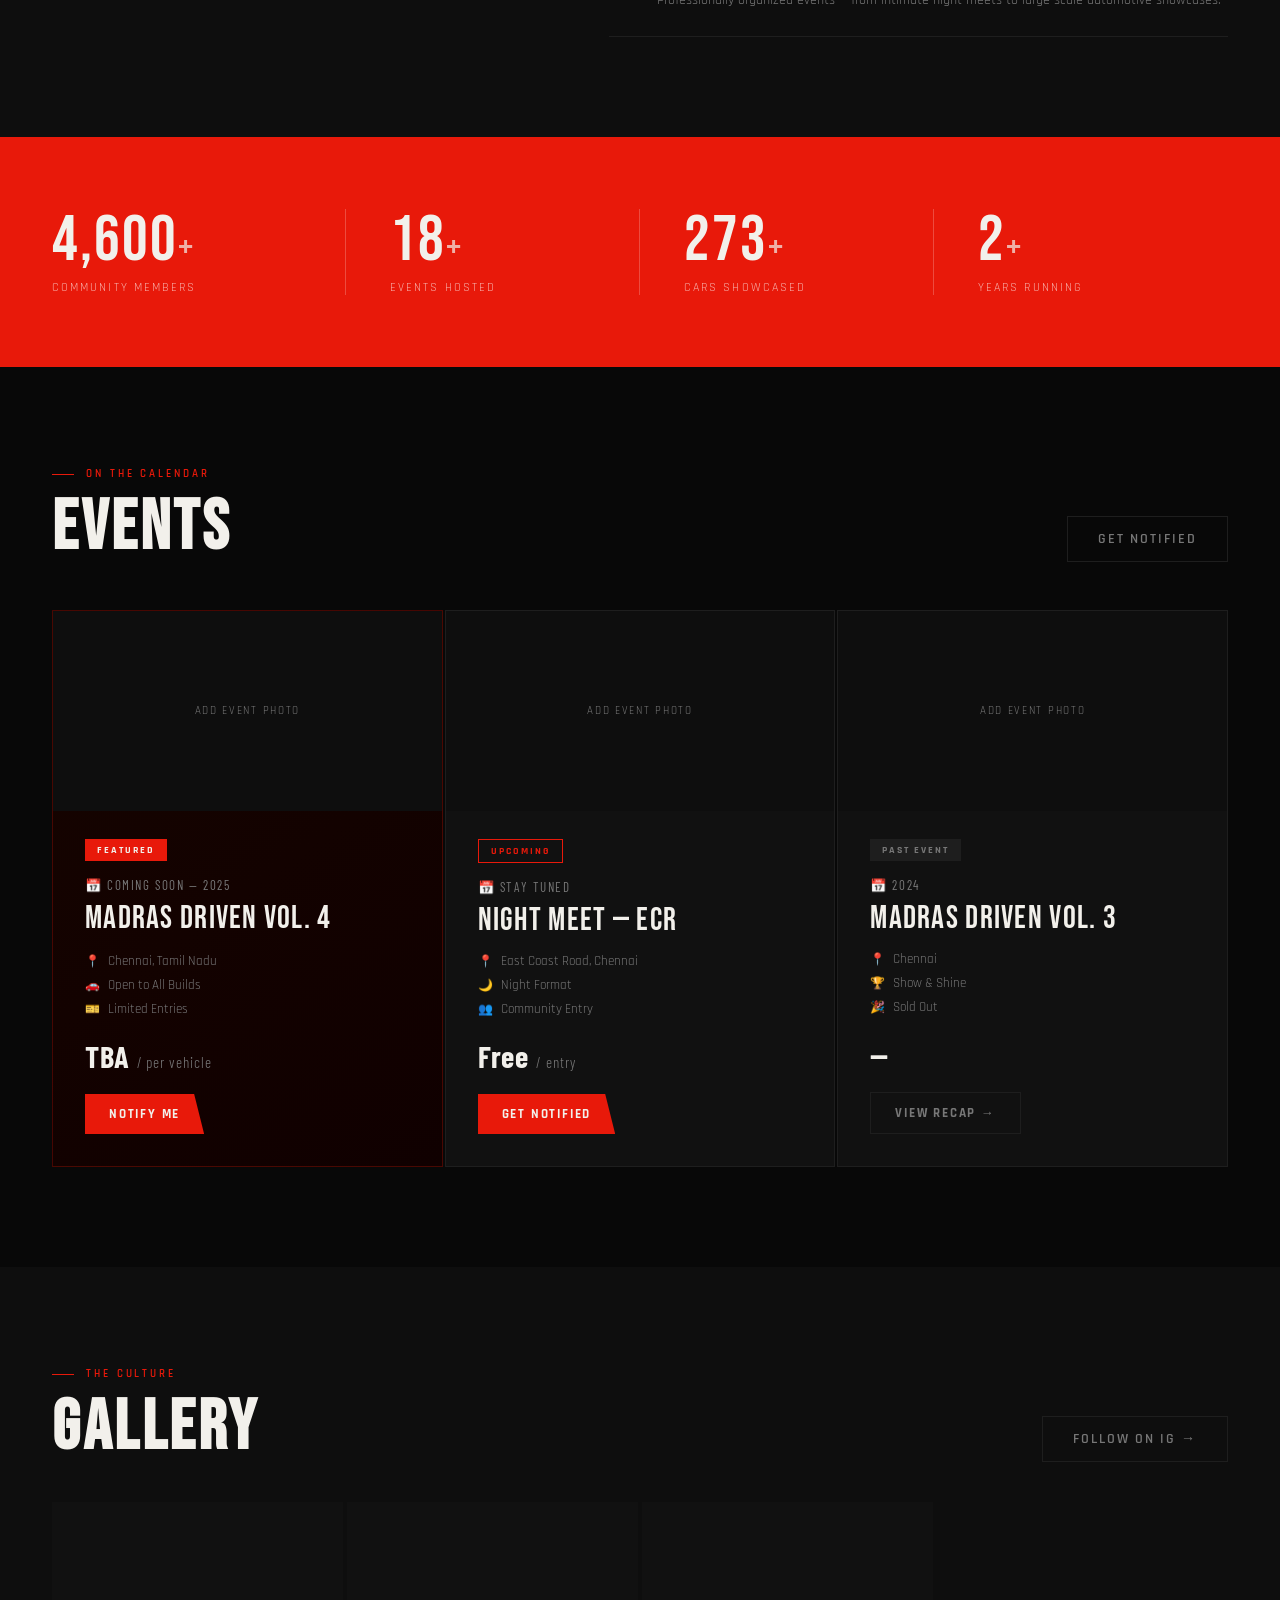
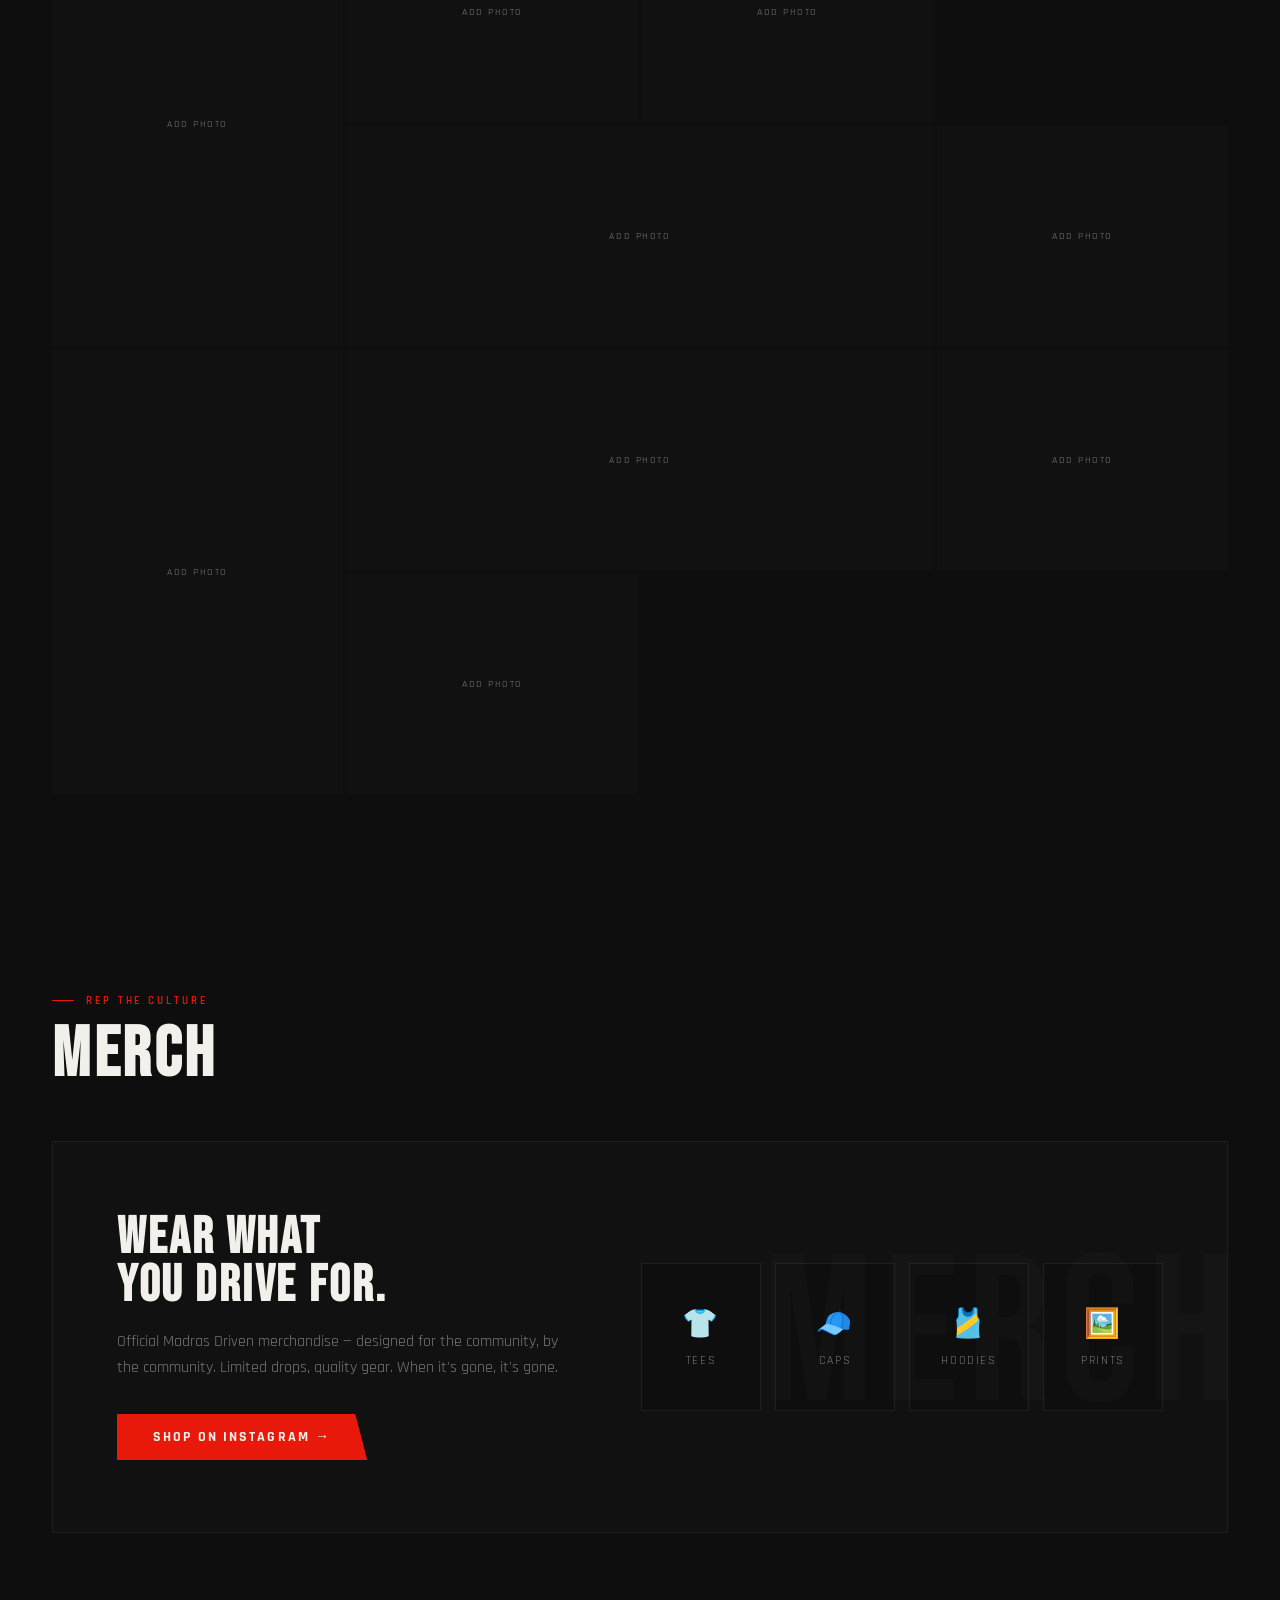
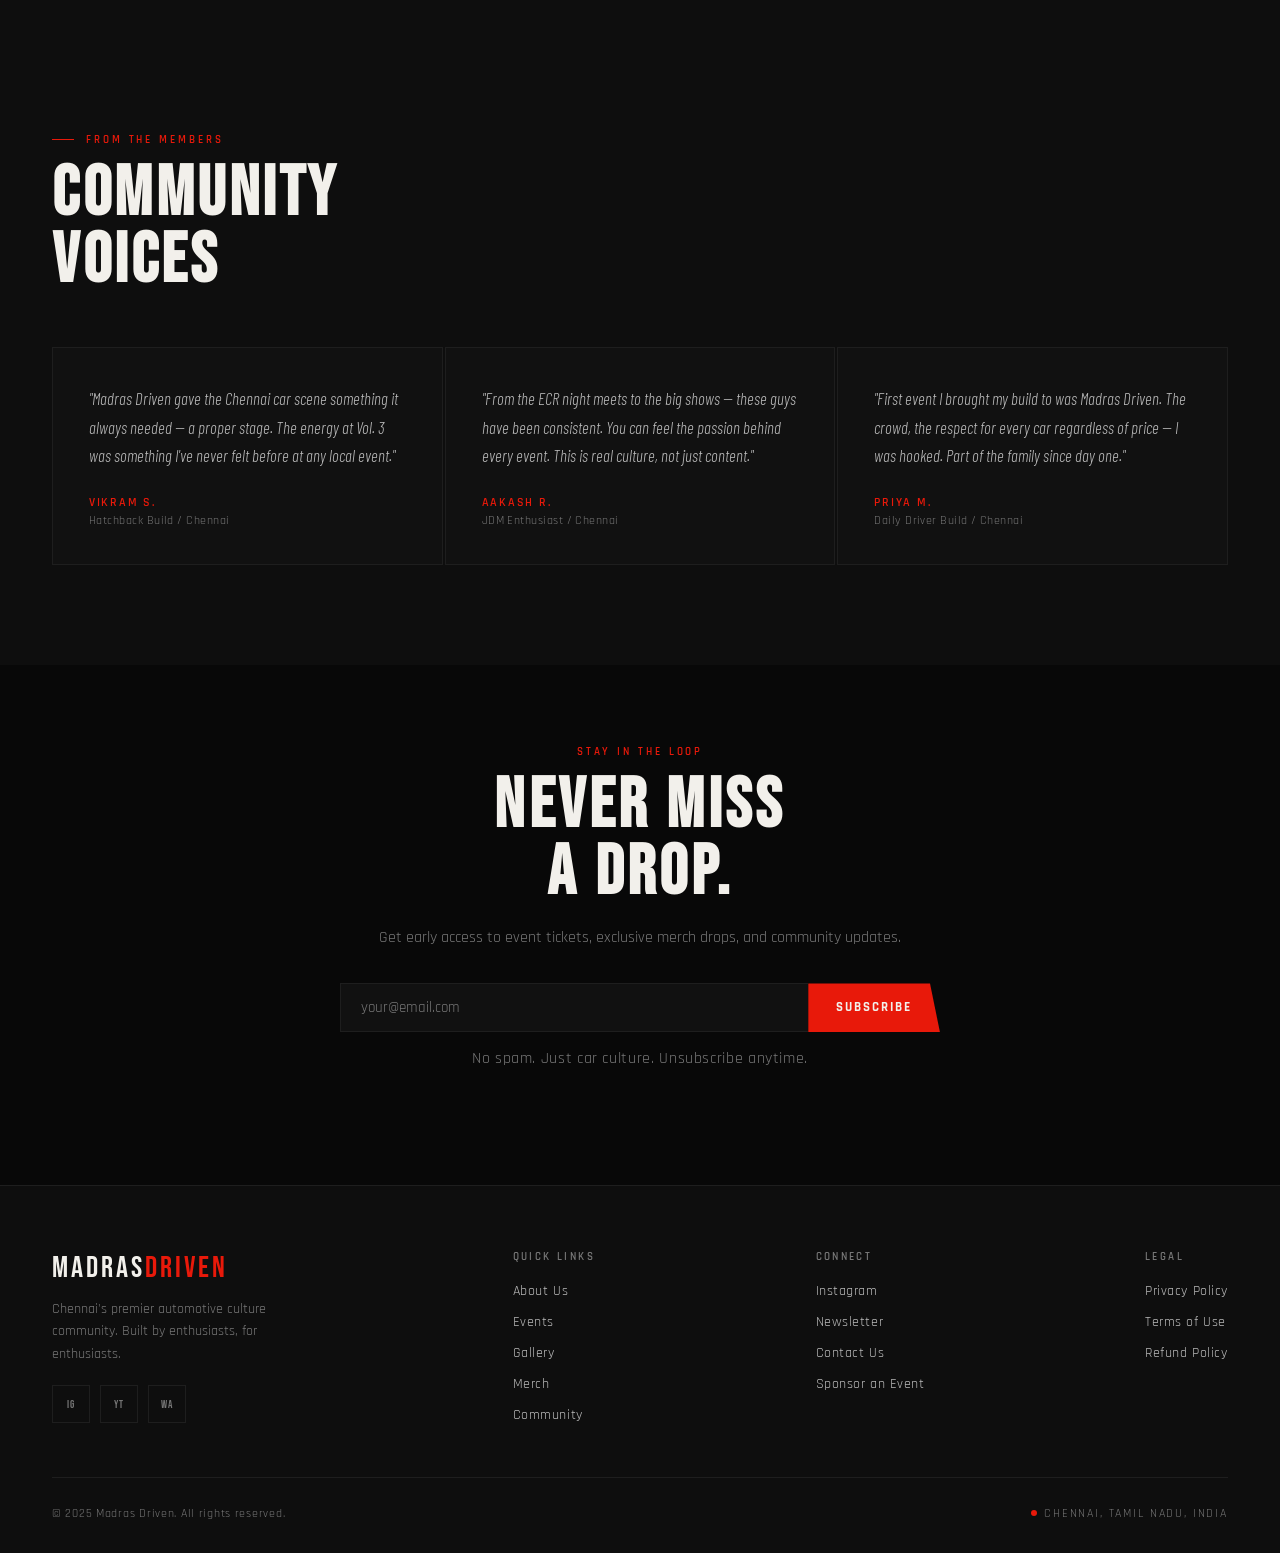
==== commit 91349717: "Rename index (2).html to index.html" ====
--- a/index.html
+++ b/index.html
@@ -168,9 +168,9 @@
   <!--
     📸 EVENT IMAGES:
     Put photos in the images/events/ folder:
-      images/events/event1.jpg  → Featured event
-      images/events/event2.jpg  → Night Meet
-      images/events/event3.jpg  → Past event (Vol. 3)
+      images/event1.jpg  → Featured event
+      images/event2.jpg  → Night Meet
+      images/event3.jpg  → Past event (Vol. 3)
     Recommended size: 800x500px, landscape JPG
   -->
   <section id="events">
@@ -186,7 +186,7 @@
 
       <div class="event-card featured">
         <div class="event-card-img">
-          <img src="images/events/event1.jpg" alt="Madras Driven Vol. 4" loading="lazy" onerror="this.parentElement.classList.add('no-img')" />
+          <img src="images/event1.jpg" alt="Madras Driven Vol. 4" loading="lazy" onerror="this.parentElement.classList.add('no-img')" />
         </div>
         <div class="event-card-body">
           <span class="event-badge">Featured</span>
@@ -204,7 +204,7 @@
 
       <div class="event-card">
         <div class="event-card-img">
-          <img src="images/events/event2.jpg" alt="Night Meet ECR" loading="lazy" onerror="this.parentElement.classList.add('no-img')" />
+          <img src="images/event2.jpg" alt="Night Meet ECR" loading="lazy" onerror="this.parentElement.classList.add('no-img')" />
         </div>
         <div class="event-card-body">
           <span class="event-badge upcoming">Upcoming</span>
@@ -222,7 +222,7 @@
 
       <div class="event-card">
         <div class="event-card-img">
-          <img src="images/events/event3.jpg" alt="Madras Driven Vol. 3" loading="lazy" onerror="this.parentElement.classList.add('no-img')" />
+          <img src="images/event3.jpg" alt="Madras Driven Vol. 3" loading="lazy" onerror="this.parentElement.classList.add('no-img')" />
         </div>
         <div class="event-card-body">
           <span class="event-badge past">Past Event</span>
@@ -260,39 +260,39 @@
 
     <div class="gallery-grid">
       <div class="gallery-item tall">
-        <img src="images/gallery/g1.jpg" alt="Madras Driven" loading="lazy" onerror="this.parentElement.classList.add('no-img')" />
-        <div class="gallery-hover"><span>View</span></div>
-      </div>
-      <div class="gallery-item">
-        <img src="images/gallery/g2.jpg" alt="Madras Driven" loading="lazy" onerror="this.parentElement.classList.add('no-img')" />
-        <div class="gallery-hover"><span>View</span></div>
-      </div>
-      <div class="gallery-item">
-        <img src="images/gallery/g3.jpg" alt="Madras Driven" loading="lazy" onerror="this.parentElement.classList.add('no-img')" />
+        <img src="images/g1.jpg" alt="Madras Driven" loading="lazy" onerror="this.parentElement.classList.add('no-img')" />
+        <div class="gallery-hover"><span>View</span></div>
+      </div>
+      <div class="gallery-item">
+        <img src="images/g2.jpg" alt="Madras Driven" loading="lazy" onerror="this.parentElement.classList.add('no-img')" />
+        <div class="gallery-hover"><span>View</span></div>
+      </div>
+      <div class="gallery-item">
+        <img src="images/g3.jpg" alt="Madras Driven" loading="lazy" onerror="this.parentElement.classList.add('no-img')" />
         <div class="gallery-hover"><span>View</span></div>
       </div>
       <div class="gallery-item wide">
-        <img src="images/gallery/g4.jpg" alt="Madras Driven" loading="lazy" onerror="this.parentElement.classList.add('no-img')" />
-        <div class="gallery-hover"><span>View</span></div>
-      </div>
-      <div class="gallery-item">
-        <img src="images/gallery/g5.jpg" alt="Madras Driven" loading="lazy" onerror="this.parentElement.classList.add('no-img')" />
+        <img src="images/g4.jpg" alt="Madras Driven" loading="lazy" onerror="this.parentElement.classList.add('no-img')" />
+        <div class="gallery-hover"><span>View</span></div>
+      </div>
+      <div class="gallery-item">
+        <img src="images/g5.jpg" alt="Madras Driven" loading="lazy" onerror="this.parentElement.classList.add('no-img')" />
         <div class="gallery-hover"><span>View</span></div>
       </div>
       <div class="gallery-item tall">
-        <img src="images/gallery/g6.jpg" alt="Madras Driven" loading="lazy" onerror="this.parentElement.classList.add('no-img')" />
+        <img src="images/g6.jpg" alt="Madras Driven" loading="lazy" onerror="this.parentElement.classList.add('no-img')" />
         <div class="gallery-hover"><span>View</span></div>
       </div>
       <div class="gallery-item wide">
-        <img src="images/gallery/g7.jpg" alt="Madras Driven" loading="lazy" onerror="this.parentElement.classList.add('no-img')" />
-        <div class="gallery-hover"><span>View</span></div>
-      </div>
-      <div class="gallery-item">
-        <img src="images/gallery/g8.jpg" alt="Madras Driven" loading="lazy" onerror="this.parentElement.classList.add('no-img')" />
-        <div class="gallery-hover"><span>View</span></div>
-      </div>
-      <div class="gallery-item">
-        <img src="images/gallery/g9.jpg" alt="Madras Driven" loading="lazy" onerror="this.parentElement.classList.add('no-img')" />
+        <img src="images/g7.jpg" alt="Madras Driven" loading="lazy" onerror="this.parentElement.classList.add('no-img')" />
+        <div class="gallery-hover"><span>View</span></div>
+      </div>
+      <div class="gallery-item">
+        <img src="images/g8.jpg" alt="Madras Driven" loading="lazy" onerror="this.parentElement.classList.add('no-img')" />
+        <div class="gallery-hover"><span>View</span></div>
+      </div>
+      <div class="gallery-item">
+        <img src="images/g9.jpg" alt="Madras Driven" loading="lazy" onerror="this.parentElement.classList.add('no-img')" />
         <div class="gallery-hover"><span>View</span></div>
       </div>
     </div>
--- a/style.css
+++ b/style.css
@@ -0,0 +1,522 @@
+/* =========================================
+   MADRAS DRIVEN — style.css
+   ========================================= */
+
+:root {
+  --black:   #080808;
+  --deep:    #0e0e0e;
+  --card:    #111111;
+  --border:  #1e1e1e;
+  --red:     #e8190a;
+  --red-dim: rgba(232,25,10,0.12);
+  --orange:  #ff5500;
+  --white:   #f2f0eb;
+  --muted:   #777;
+  --light:   #bbb;
+}
+
+*, *::before, *::after { box-sizing: border-box; margin: 0; padding: 0; }
+html { scroll-behavior: smooth; }
+body {
+  background: var(--black);
+  color: var(--white);
+  font-family: 'Rajdhani', sans-serif;
+  overflow-x: hidden;
+  cursor: none;
+  -webkit-font-smoothing: antialiased;
+}
+body::after {
+  content: '';
+  position: fixed; inset: 0;
+  background-image: url("data:image/svg+xml,%3Csvg viewBox='0 0 200 200' xmlns='http://www.w3.org/2000/svg'%3E%3Cfilter id='n'%3E%3CfeTurbulence type='fractalNoise' baseFrequency='0.85' numOctaves='4' stitchTiles='stitch'/%3E%3C/filter%3E%3Crect width='100%25' height='100%25' filter='url(%23n)' opacity='0.035'/%3E%3C/svg%3E");
+  pointer-events: none; z-index: 9990; opacity: 0.4;
+}
+
+/* ---- CURSOR ---- */
+.cursor {
+  position: fixed; width: 8px; height: 8px;
+  background: var(--red); border-radius: 50%;
+  pointer-events: none; z-index: 9999;
+  transform: translate(-50%, -50%);
+  transition: width 0.2s, height 0.2s, background 0.2s;
+}
+.cursor-ring {
+  position: fixed; width: 32px; height: 32px;
+  border: 1px solid var(--red); border-radius: 50%;
+  pointer-events: none; z-index: 9998;
+  transform: translate(-50%, -50%);
+  transition: all 0.12s ease; opacity: 0.5;
+}
+.cursor.active  { width: 16px; height: 16px; background: var(--orange); }
+.cursor-ring.active { width: 48px; height: 48px; opacity: 0.25; }
+@media (max-width: 768px) { .cursor, .cursor-ring { display: none; } body { cursor: auto; } }
+
+/* ---- NAV ---- */
+nav {
+  position: fixed; top: 0; left: 0; right: 0; z-index: 900;
+  display: flex; align-items: center; justify-content: space-between;
+  padding: 22px 52px;
+  transition: background 0.4s, padding 0.35s, border-color 0.4s;
+  border-bottom: 1px solid transparent;
+}
+nav.scrolled {
+  background: rgba(8,8,8,0.95);
+  backdrop-filter: blur(14px);
+  padding: 14px 52px;
+  border-bottom-color: var(--border);
+}
+.nav-logo { font-family: 'Bebas Neue', sans-serif; font-size: 1.55rem; letter-spacing: 0.14em; color: var(--white); text-decoration: none; }
+.nav-logo span { color: var(--red); }
+.nav-links { display: flex; gap: 34px; list-style: none; }
+.nav-links a {
+  font-family: 'Rajdhani', sans-serif; font-weight: 600;
+  font-size: 0.82rem; letter-spacing: 0.13em; text-transform: uppercase;
+  color: var(--muted); text-decoration: none; transition: color 0.2s;
+  position: relative;
+}
+.nav-links a::after {
+  content: ''; position: absolute; bottom: -3px; left: 0;
+  width: 0; height: 1px; background: var(--red); transition: width 0.25s ease;
+}
+.nav-links a:hover { color: var(--white); }
+.nav-links a:hover::after { width: 100%; }
+.nav-cta {
+  font-family: 'Rajdhani', sans-serif; font-weight: 700;
+  font-size: 0.8rem; letter-spacing: 0.15em; text-transform: uppercase;
+  color: var(--white); background: var(--red);
+  padding: 10px 24px; text-decoration: none;
+  clip-path: polygon(0 0, calc(100% - 10px) 0, 100% 100%, 0 100%);
+  transition: background 0.2s, transform 0.2s;
+}
+.nav-cta:hover { background: var(--orange); transform: translateX(3px); }
+.hamburger { display: none; flex-direction: column; gap: 5px; background: none; border: none; cursor: pointer; padding: 4px; }
+.hamburger span { display: block; width: 24px; height: 2px; background: var(--white); transition: all 0.3s; }
+.hamburger.open span:nth-child(1) { transform: rotate(45deg) translate(5px, 5px); }
+.hamburger.open span:nth-child(2) { opacity: 0; }
+.hamburger.open span:nth-child(3) { transform: rotate(-45deg) translate(5px, -5px); }
+
+/* ---- MOBILE NAV ---- */
+.mobile-nav {
+  position: fixed; inset: 0; background: rgba(8,8,8,0.98);
+  z-index: 800; display: flex; align-items: center; justify-content: center;
+  transform: translateX(-100%); transition: transform 0.4s cubic-bezier(0.77,0,0.175,1);
+}
+.mobile-nav.open { transform: translateX(0); }
+.mobile-nav ul { list-style: none; text-align: center; }
+.mobile-nav ul li { margin-bottom: 28px; }
+.mobile-nav ul a { font-family: 'Bebas Neue', sans-serif; font-size: 2.4rem; letter-spacing: 0.08em; color: var(--white); text-decoration: none; transition: color 0.2s; }
+.mobile-nav ul a:hover { color: var(--red); }
+.mobile-nav .mobile-cta { display: inline-block; background: var(--red); padding: 12px 36px; font-size: 1.2rem; }
+
+/* ---- HERO ---- */
+#hero {
+  position: relative; height: 100vh; min-height: 680px;
+  display: flex; flex-direction: column;
+  justify-content: flex-end; padding: 0 52px 80px;
+  overflow: hidden;
+}
+
+/* VIDEO */
+.hero-video-wrap {
+  position: absolute; inset: 0; z-index: 0; overflow: hidden;
+}
+.hero-video-wrap video {
+  width: 100%; height: 100%;
+  object-fit: cover; object-position: center;
+}
+.hero-video-overlay {
+  position: absolute; inset: 0;
+  background:
+    linear-gradient(to bottom, rgba(8,8,8,0.35) 0%, rgba(8,8,8,0.75) 60%, var(--black) 100%),
+    linear-gradient(to right, rgba(8,8,8,0.5) 0%, transparent 70%);
+}
+
+/* Fallback gradient if video not loaded */
+.hero-video-wrap:not(:has(video[src])) {
+  background: linear-gradient(140deg, #1a0400 0%, #0e0e0e 45%, #080c15 100%);
+}
+
+.hero-grid {
+  position: absolute; inset: 0; z-index: 1;
+  background-image:
+    linear-gradient(rgba(232,25,10,0.04) 1px, transparent 1px),
+    linear-gradient(90deg, rgba(232,25,10,0.04) 1px, transparent 1px);
+  background-size: 72px 72px;
+  animation: gridDrift 24s linear infinite;
+}
+@keyframes gridDrift { from { transform: translateY(0); } to { transform: translateY(72px); } }
+
+.hero-content { position: relative; z-index: 2; max-width: 880px; }
+.hero-tag {
+  display: inline-flex; align-items: center; gap: 12px;
+  font-size: 0.72rem; letter-spacing: 0.24em; text-transform: uppercase;
+  color: var(--red); font-weight: 600; margin-bottom: 20px;
+  opacity: 0; animation: fadeUp 0.6s ease 0.2s forwards;
+}
+.hero-tag::before { content: ''; display: block; width: 28px; height: 1px; background: var(--red); }
+.hero-h1 {
+  font-family: 'Bebas Neue', sans-serif;
+  font-size: clamp(4.5rem, 11vw, 10rem);
+  line-height: 0.9; letter-spacing: 0.04em; color: var(--white);
+  opacity: 0; animation: fadeUp 0.7s ease 0.35s forwards;
+}
+.hero-h1 .accent { color: var(--red); }
+.hero-sub {
+  margin-top: 26px; font-size: 1.1rem; font-weight: 400; color: var(--light);
+  letter-spacing: 0.03em; max-width: 480px; line-height: 1.65;
+  opacity: 0; animation: fadeUp 0.7s ease 0.5s forwards;
+}
+.hero-actions {
+  margin-top: 40px; display: flex; gap: 16px; align-items: center; flex-wrap: wrap;
+  opacity: 0; animation: fadeUp 0.7s ease 0.65s forwards;
+}
+.hero-stats {
+  position: absolute; right: 52px; bottom: 80px;
+  display: flex; gap: 32px; z-index: 2;
+  opacity: 0; animation: fadeUp 0.7s ease 0.85s forwards;
+}
+.hero-stat { text-align: right; }
+.hero-stat-num { font-family: 'Bebas Neue', sans-serif; font-size: 2.5rem; letter-spacing: 0.04em; color: var(--white); line-height: 1; }
+.hero-stat-label { font-size: 0.65rem; letter-spacing: 0.18em; text-transform: uppercase; color: var(--muted); }
+
+/* Video toggle button */
+.video-toggle {
+  position: absolute; bottom: 28px; right: 52px; z-index: 3;
+  width: 40px; height: 40px;
+  background: rgba(255,255,255,0.08);
+  border: 1px solid rgba(255,255,255,0.18);
+  border-radius: 50%; cursor: pointer;
+  display: flex; align-items: center; justify-content: center;
+  color: var(--white); transition: background 0.2s, border-color 0.2s;
+  opacity: 0; animation: fadeUp 0.7s ease 1s forwards;
+}
+.video-toggle:hover { background: var(--red-dim); border-color: var(--red); }
+.video-toggle svg { width: 16px; height: 16px; }
+
+.scroll-indicator {
+  position: absolute; bottom: 28px; left: 50%; transform: translateX(-50%);
+  display: flex; flex-direction: column; align-items: center; gap: 8px; z-index: 2;
+  opacity: 0; animation: fadeUp 0.7s ease 1s forwards;
+}
+.scroll-line { width: 1px; height: 44px; background: linear-gradient(to bottom, var(--red), transparent); animation: scrollPulse 2s ease-in-out infinite; }
+@keyframes scrollPulse { 0%,100% { opacity: 0.3; transform: scaleY(1); } 50% { opacity: 1; transform: scaleY(0.5); } }
+.scroll-text { font-size: 0.6rem; letter-spacing: 0.22em; color: var(--muted); text-transform: uppercase; }
+
+@keyframes fadeUp { from { opacity: 0; transform: translateY(30px); } to { opacity: 1; transform: translateY(0); } }
+
+/* ---- TICKER ---- */
+.ticker { background: var(--red); padding: 11px 0; overflow: hidden; border-top: 1px solid rgba(255,255,255,0.08); border-bottom: 1px solid rgba(0,0,0,0.4); }
+.ticker-track { display: flex; white-space: nowrap; animation: ticker 22s linear infinite; }
+.ticker-item { font-family: 'Bebas Neue', sans-serif; font-size: 0.95rem; letter-spacing: 0.18em; padding: 0 24px; color: var(--white); flex-shrink: 0; display: inline-flex; align-items: center; gap: 24px; }
+.ticker-item::after { content: '✦'; font-size: 0.55rem; opacity: 0.7; }
+@keyframes ticker { from { transform: translateX(0); } to { transform: translateX(-50%); } }
+
+/* ---- SECTION COMMONS ---- */
+section { padding: 100px 52px; }
+.section-label { font-size: 0.7rem; letter-spacing: 0.26em; text-transform: uppercase; color: var(--red); font-weight: 600; margin-bottom: 14px; display: flex; align-items: center; gap: 12px; }
+.section-label::before { content: ''; display: block; width: 22px; height: 1px; background: var(--red); }
+.section-title { font-family: 'Bebas Neue', sans-serif; font-size: clamp(3rem, 5.5vw, 5.5rem); letter-spacing: 0.05em; color: var(--white); line-height: 0.95; }
+
+/* ---- BUTTONS ---- */
+.btn-primary {
+  font-family: 'Rajdhani', sans-serif; font-weight: 700; font-size: 0.88rem;
+  letter-spacing: 0.15em; text-transform: uppercase; color: var(--white);
+  background: var(--red); border: none; padding: 14px 36px;
+  text-decoration: none; display: inline-block;
+  clip-path: polygon(0 0, calc(100% - 12px) 0, 100% 100%, 0 100%);
+  transition: background 0.25s, transform 0.25s; cursor: pointer;
+}
+.btn-primary:hover { background: var(--orange); transform: translateX(4px); }
+.btn-ghost {
+  font-family: 'Rajdhani', sans-serif; font-weight: 600; font-size: 0.88rem;
+  letter-spacing: 0.14em; text-transform: uppercase; color: var(--muted);
+  background: transparent; border: 1px solid var(--border); padding: 13px 30px;
+  text-decoration: none; display: inline-block; transition: color 0.2s, border-color 0.2s;
+}
+.btn-ghost:hover { color: var(--white); border-color: #555; }
+
+/* ---- ABOUT ---- */
+#about { background: var(--deep); }
+.about-grid { display: grid; grid-template-columns: 1fr 1.3fr; gap: 80px; align-items: start; }
+.about-left .section-title { margin-top: 8px; }
+.about-text p { font-size: 1rem; line-height: 1.78; color: var(--light); font-weight: 400; margin-bottom: 18px; }
+.about-text strong { color: var(--white); font-weight: 600; }
+.about-pillars { margin-top: 36px; }
+.pillar { padding: 24px 0; border-bottom: 1px solid var(--border); display: flex; align-items: flex-start; gap: 18px; transition: padding-left 0.3s ease; }
+.pillar:first-child { border-top: 1px solid var(--border); }
+.pillar:hover { padding-left: 10px; }
+.pillar-num { font-family: 'Bebas Neue', sans-serif; font-size: 1rem; color: var(--red); min-width: 30px; letter-spacing: 0.06em; padding-top: 2px; }
+.pillar-title { font-family: 'Barlow Condensed', sans-serif; font-size: 1.2rem; font-weight: 700; letter-spacing: 0.07em; color: var(--white); text-transform: uppercase; margin-bottom: 4px; }
+.pillar-desc { font-size: 0.88rem; color: var(--muted); line-height: 1.55; }
+
+/* ---- NUMBERS ---- */
+#numbers { background: var(--red); padding: 72px 52px; }
+.numbers-grid { display: grid; grid-template-columns: repeat(4, 1fr); }
+.number-item { padding: 0 44px; border-right: 1px solid rgba(255,255,255,0.22); }
+.number-item:first-child { padding-left: 0; }
+.number-item:last-child { border-right: none; }
+.number-val { font-family: 'Bebas Neue', sans-serif; font-size: clamp(3.5rem, 5vw, 5.5rem); letter-spacing: 0.03em; color: var(--white); line-height: 1; }
+.number-val::after { content: '+'; font-size: 60%; opacity: 0.7; }
+.number-label { font-size: 0.72rem; letter-spacing: 0.18em; text-transform: uppercase; color: rgba(255,255,255,0.65); margin-top: 7px; }
+
+/* ---- EVENTS ---- */
+#events { background: var(--black); }
+.events-header { display: flex; justify-content: space-between; align-items: flex-end; margin-bottom: 48px; }
+.events-grid { display: grid; grid-template-columns: repeat(3, 1fr); gap: 2px; }
+
+.event-card {
+  position: relative; overflow: hidden;
+  background: var(--card); border: 1px solid var(--border);
+  display: flex; flex-direction: column;
+  transition: transform 0.35s ease, border-color 0.3s;
+}
+.event-card:hover { transform: translateY(-5px); border-color: rgba(232,25,10,0.5); }
+.event-card::before {
+  content: ''; position: absolute; top: 0; left: 0; right: 0; height: 2px;
+  background: var(--red); transform: scaleX(0); transform-origin: left;
+  transition: transform 0.45s ease; z-index: 2;
+}
+.event-card:hover::before { transform: scaleX(1); }
+.event-card.featured { background: linear-gradient(145deg, #160400 0%, #100000 100%); border-color: rgba(232,25,10,0.25); }
+
+/* Event image */
+.event-card-img {
+  width: 100%; height: 200px; overflow: hidden; background: #0d0d0d;
+  flex-shrink: 0;
+}
+.event-card-img img {
+  width: 100%; height: 100%; object-fit: cover; object-position: center;
+  transition: transform 0.5s ease; display: block;
+}
+.event-card:hover .event-card-img img { transform: scale(1.06); }
+/* When image fails to load */
+.event-card-img.no-img {
+  display: flex; align-items: center; justify-content: center;
+  background: var(--deep); color: var(--muted);
+  font-size: 0.7rem; letter-spacing: 0.15em; text-transform: uppercase;
+}
+.event-card-img.no-img::after { content: 'Add event photo'; }
+.event-card-img.no-img img { display: none; }
+
+.event-card-body { padding: 28px 32px 32px; display: flex; flex-direction: column; flex: 1; }
+.event-badge { display: inline-block; font-size: 0.62rem; letter-spacing: 0.2em; text-transform: uppercase; padding: 5px 12px; margin-bottom: 16px; font-weight: 700; background: var(--red); color: var(--white); align-self: flex-start; }
+.event-badge.upcoming { background: transparent; border: 1px solid var(--red); color: var(--red); }
+.event-badge.past { background: var(--border); color: var(--muted); }
+.event-date { font-family: 'Barlow Condensed', sans-serif; font-size: 0.82rem; letter-spacing: 0.12em; text-transform: uppercase; color: var(--muted); margin-bottom: 10px; }
+.event-name { font-family: 'Bebas Neue', sans-serif; font-size: 2rem; letter-spacing: 0.04em; line-height: 1; color: var(--white); margin-bottom: 16px; flex-grow: 1; }
+.event-details { display: flex; flex-direction: column; gap: 7px; margin-bottom: 20px; }
+.event-detail { font-size: 0.84rem; color: var(--muted); display: flex; align-items: center; gap: 8px; }
+.event-detail .ico { color: var(--red); font-size: 0.75rem; }
+.event-price { font-family: 'Barlow Condensed', sans-serif; font-size: 1.9rem; font-weight: 700; color: var(--white); letter-spacing: 0.03em; margin-bottom: 20px; }
+.event-price span { font-size: 0.95rem; color: var(--muted); font-weight: 300; }
+.btn-ticket { font-family: 'Rajdhani', sans-serif; font-weight: 700; font-size: 0.8rem; letter-spacing: 0.14em; text-transform: uppercase; color: var(--white); background: var(--red); border: none; padding: 12px 24px; text-decoration: none; display: inline-block; clip-path: polygon(0 0, calc(100% - 10px) 0, 100% 100%, 0 100%); transition: background 0.2s; cursor: pointer; width: fit-content; }
+.btn-ticket:hover { background: var(--orange); }
+.btn-ticket.outline { background: transparent; border: 1px solid var(--border); color: var(--muted); clip-path: none; }
+.btn-ticket.outline:hover { color: var(--white); border-color: #555; background: transparent; }
+
+/* ---- GALLERY ---- */
+#gallery { background: var(--deep); }
+.gallery-header { display: flex; justify-content: space-between; align-items: flex-end; margin-bottom: 40px; }
+
+.gallery-grid {
+  display: grid;
+  grid-template-columns: repeat(4, 1fr);
+  grid-auto-rows: 220px;
+  gap: 4px;
+}
+.gallery-item {
+  position: relative; overflow: hidden;
+  background: #0d0d0d; cursor: pointer;
+}
+.gallery-item.tall  { grid-row: span 2; }
+.gallery-item.wide  { grid-column: span 2; }
+
+.gallery-item img {
+  width: 100%; height: 100%;
+  object-fit: cover; object-position: center;
+  display: block;
+  transition: transform 0.5s ease, filter 0.4s ease;
+}
+.gallery-item:hover img { transform: scale(1.06); filter: brightness(0.7); }
+
+/* Placeholder when image missing */
+.gallery-item.no-img {
+  display: flex; align-items: center; justify-content: center;
+  background: #111; color: var(--muted);
+  font-size: 0.65rem; letter-spacing: 0.15em; text-transform: uppercase;
+}
+.gallery-item.no-img::after { content: 'Add photo'; }
+.gallery-item.no-img img { display: none; }
+.gallery-item.no-img .gallery-hover { display: none; }
+
+.gallery-hover {
+  position: absolute; inset: 0;
+  display: flex; align-items: center; justify-content: center;
+  opacity: 0; transition: opacity 0.3s;
+}
+.gallery-item:hover .gallery-hover { opacity: 1; }
+.gallery-hover span {
+  font-family: 'Bebas Neue', sans-serif;
+  font-size: 0.85rem; letter-spacing: 0.2em; text-transform: uppercase;
+  color: var(--white); border: 1px solid rgba(255,255,255,0.5);
+  padding: 8px 20px;
+  background: rgba(232,25,10,0.6);
+}
+
+/* ---- LIGHTBOX ---- */
+.lightbox {
+  position: fixed; inset: 0;
+  background: rgba(0,0,0,0.95);
+  z-index: 9000;
+  display: none;
+  align-items: center;
+  justify-content: center;
+}
+.lightbox.active { display: flex; }
+.lightbox img {
+  max-width: 90vw; max-height: 90vh;
+  object-fit: contain; border: 1px solid var(--border);
+}
+.lightbox-close {
+  position: absolute; top: 24px; right: 28px;
+  font-size: 1.5rem; color: var(--white);
+  background: none; border: none; cursor: pointer;
+  opacity: 0.6; transition: opacity 0.2s;
+}
+.lightbox-close:hover { opacity: 1; color: var(--red); }
+.lightbox-prev, .lightbox-next {
+  position: absolute; top: 50%; transform: translateY(-50%);
+  font-size: 3rem; color: var(--white);
+  background: none; border: none; cursor: pointer;
+  opacity: 0.4; transition: opacity 0.2s; padding: 0 20px;
+}
+.lightbox-prev { left: 0; }
+.lightbox-next { right: 0; }
+.lightbox-prev:hover, .lightbox-next:hover { opacity: 1; color: var(--red); }
+
+/* ---- EXPERIENCE ---- */
+#experience { background: var(--black); }
+.experience-grid { display: grid; grid-template-columns: repeat(2, 1fr); gap: 2px; margin-top: 52px; }
+.exp-item { background: var(--card); border: 1px solid var(--border); padding: 44px; position: relative; overflow: hidden; transition: border-color 0.3s; }
+.exp-item:hover { border-color: rgba(232,25,10,0.35); }
+.exp-item.wide { grid-column: span 2; display: flex; gap: 64px; align-items: center; }
+.exp-icon { font-size: 2.4rem; margin-bottom: 20px; display: block; }
+.exp-title { font-family: 'Barlow Condensed', sans-serif; font-size: 1.55rem; font-weight: 700; letter-spacing: 0.07em; text-transform: uppercase; color: var(--white); margin-bottom: 12px; }
+.exp-desc { font-size: 0.93rem; color: var(--muted); line-height: 1.68; }
+.exp-num { position: absolute; bottom: 20px; right: 24px; font-family: 'Bebas Neue', sans-serif; font-size: 5.5rem; color: rgba(255,255,255,0.03); letter-spacing: 0.04em; line-height: 1; pointer-events: none; user-select: none; }
+
+/* ---- MERCH ---- */
+#merch { background: var(--deep); }
+.merch-inner { margin-top: 52px; background: var(--card); border: 1px solid var(--border); padding: 72px 64px; position: relative; overflow: hidden; display: flex; justify-content: space-between; align-items: center; gap: 48px; }
+.merch-inner::before { content: 'MERCH'; position: absolute; right: -16px; top: 50%; transform: translateY(-50%); font-family: 'Bebas Neue', sans-serif; font-size: 13rem; color: rgba(255,255,255,0.018); letter-spacing: 0.04em; pointer-events: none; user-select: none; }
+.merch-text { max-width: 460px; }
+.merch-text h3 { font-family: 'Bebas Neue', sans-serif; font-size: clamp(2.4rem, 4vw, 4.2rem); letter-spacing: 0.05em; line-height: 0.95; color: var(--white); margin-bottom: 18px; }
+.merch-text p { font-size: 1rem; color: var(--muted); line-height: 1.65; margin-bottom: 32px; }
+.merch-items { display: flex; gap: 14px; flex-shrink: 0; }
+.merch-item { width: 120px; height: 148px; background: var(--deep); border: 1px solid var(--border); display: flex; flex-direction: column; align-items: center; justify-content: center; gap: 10px; font-size: 0.72rem; letter-spacing: 0.14em; text-transform: uppercase; color: var(--muted); transition: border-color 0.3s, color 0.3s, background 0.3s; cursor: default; }
+.merch-item:hover { border-color: var(--red); color: var(--white); background: var(--red-dim); }
+.merch-item .merch-icon { font-size: 1.8rem; }
+
+/* ---- COMMUNITY ---- */
+#community { background: var(--deep); }
+.community-grid { display: grid; grid-template-columns: repeat(3, 1fr); gap: 2px; margin-top: 52px; }
+.community-card { background: var(--card); border: 1px solid var(--border); padding: 36px; transition: border-color 0.3s; }
+.community-card:hover { border-color: rgba(232,25,10,0.3); }
+.community-quote { font-family: 'Barlow Condensed', sans-serif; font-weight: 300; font-style: italic; font-size: 1.05rem; line-height: 1.72; color: var(--light); margin-bottom: 24px; }
+.community-author { font-size: 0.78rem; letter-spacing: 0.14em; text-transform: uppercase; color: var(--red); font-weight: 600; }
+.community-sub { font-size: 0.72rem; color: var(--muted); margin-top: 3px; letter-spacing: 0.04em; }
+
+/* ---- NEWSLETTER ---- */
+#newsletter { background: var(--black); padding: 80px 52px; }
+.newsletter-inner { max-width: 600px; margin: 0 auto; text-align: center; }
+.newsletter-inner .section-label { justify-content: center; }
+.newsletter-inner .section-label::before { display: none; }
+.newsletter-inner h2 { font-family: 'Bebas Neue', sans-serif; font-size: clamp(2.8rem, 5.5vw, 5rem); letter-spacing: 0.06em; line-height: 0.95; color: var(--white); margin: 14px 0 18px; }
+.newsletter-inner p { font-size: 1rem; color: var(--muted); margin-bottom: 32px; line-height: 1.65; }
+.newsletter-form { display: flex; }
+.newsletter-input { flex: 1; padding: 14px 20px; background: var(--card); border: 1px solid var(--border); border-right: none; color: var(--white); font-family: 'Rajdhani', sans-serif; font-size: 0.95rem; outline: none; transition: border-color 0.2s; }
+.newsletter-input:focus { border-color: rgba(232,25,10,0.5); }
+.newsletter-input::placeholder { color: var(--muted); }
+.newsletter-btn { font-family: 'Rajdhani', sans-serif; font-weight: 700; font-size: 0.82rem; letter-spacing: 0.15em; text-transform: uppercase; color: var(--white); background: var(--red); border: none; padding: 14px 28px; cursor: pointer; clip-path: polygon(0 0, calc(100% - 10px) 0, 100% 100%, 0 100%); transition: background 0.2s; }
+.newsletter-btn:hover { background: var(--orange); }
+.newsletter-note { font-size: 0.72rem; color: var(--muted); margin-top: 14px; letter-spacing: 0.04em; }
+
+/* ---- FOOTER ---- */
+footer { background: var(--deep); border-top: 1px solid var(--border); padding: 64px 52px 32px; }
+.footer-top { display: flex; justify-content: space-between; align-items: flex-start; padding-bottom: 52px; border-bottom: 1px solid var(--border); gap: 48px; }
+.footer-brand .logo { font-family: 'Bebas Neue', sans-serif; font-size: 1.9rem; letter-spacing: 0.1em; color: var(--white); }
+.footer-brand .logo span { color: var(--red); }
+.footer-brand p { font-size: 0.85rem; color: var(--muted); max-width: 240px; line-height: 1.65; margin-top: 12px; }
+.footer-links h4 { font-size: 0.68rem; letter-spacing: 0.22em; text-transform: uppercase; color: var(--muted); margin-bottom: 16px; font-weight: 600; }
+.footer-links ul { list-style: none; display: flex; flex-direction: column; gap: 10px; }
+.footer-links a { font-size: 0.88rem; color: var(--light); text-decoration: none; letter-spacing: 0.04em; transition: color 0.2s; }
+.footer-links a:hover { color: var(--red); }
+.social-icons { display: flex; gap: 10px; }
+.social-icon { width: 38px; height: 38px; border: 1px solid var(--border); display: flex; align-items: center; justify-content: center; color: var(--muted); text-decoration: none; font-size: 0.7rem; font-family: 'Bebas Neue', sans-serif; letter-spacing: 0.06em; transition: border-color 0.2s, color 0.2s, background 0.2s; }
+.social-icon:hover { border-color: var(--red); color: var(--white); background: var(--red-dim); }
+.footer-bottom { display: flex; justify-content: space-between; align-items: center; padding-top: 28px; }
+.footer-bottom p { font-size: 0.75rem; color: var(--muted); letter-spacing: 0.06em; }
+.city { font-size: 0.72rem; color: var(--muted); letter-spacing: 0.16em; text-transform: uppercase; display: flex; align-items: center; gap: 7px; }
+.city-dot { width: 6px; height: 6px; background: var(--red); border-radius: 50%; animation: blink 2.4s ease-in-out infinite; }
+@keyframes blink { 0%,100% { opacity: 1; } 50% { opacity: 0.2; } }
+
+/* ---- SCROLL REVEAL ---- */
+.reveal { opacity: 0; transform: translateY(32px); transition: opacity 0.65s ease, transform 0.65s ease; }
+.reveal.visible { opacity: 1; transform: translateY(0); }
+
+/* ========================
+   RESPONSIVE
+   ======================== */
+@media (max-width: 1100px) {
+  .gallery-grid { grid-template-columns: repeat(3, 1fr); }
+}
+
+@media (max-width: 980px) {
+  nav { padding: 16px 24px; }
+  nav.scrolled { padding: 12px 24px; }
+  .nav-links, .nav-cta { display: none; }
+  .hamburger { display: flex; }
+
+  section { padding: 72px 24px; }
+  #hero { padding: 0 24px 64px; }
+  #numbers { padding: 52px 24px; }
+  #newsletter { padding: 64px 24px; }
+  footer { padding: 52px 24px 28px; }
+
+  .hero-stats { right: 24px; bottom: 64px; flex-direction: row; gap: 20px; }
+  .hero-h1 { font-size: clamp(3.5rem, 13vw, 6rem); }
+  .video-toggle { right: 24px; }
+
+  .about-grid { grid-template-columns: 1fr; gap: 40px; }
+
+  .numbers-grid { grid-template-columns: repeat(2, 1fr); gap: 32px; }
+  .number-item { padding: 0; border-right: none; border-bottom: 1px solid rgba(255,255,255,0.15); padding-bottom: 20px; }
+  .number-item:nth-child(3), .number-item:nth-child(4) { border-bottom: none; }
+
+  .events-grid { grid-template-columns: 1fr; }
+  .events-header { flex-direction: column; align-items: flex-start; gap: 16px; }
+
+  .gallery-grid { grid-template-columns: repeat(2, 1fr); grid-auto-rows: 180px; }
+  .gallery-header { flex-direction: column; align-items: flex-start; gap: 16px; }
+
+  .experience-grid { grid-template-columns: 1fr; }
+  .exp-item.wide { grid-column: span 1; flex-direction: column; gap: 0; }
+
+  .community-grid { grid-template-columns: 1fr; }
+
+  .merch-inner { flex-direction: column; padding: 40px 28px; gap: 32px; }
+  .merch-inner::before { display: none; }
+  .merch-items { flex-wrap: wrap; justify-content: center; }
+
+  .footer-top { flex-direction: column; gap: 32px; }
+  .footer-bottom { flex-direction: column; gap: 10px; text-align: center; }
+
+  .newsletter-form { flex-direction: column; }
+  .newsletter-input { border-right: 1px solid var(--border); border-bottom: none; }
+  .newsletter-btn { clip-path: none; }
+}
+
+@media (max-width: 480px) {
+  .gallery-grid { grid-template-columns: 1fr 1fr; grid-auto-rows: 140px; }
+  .gallery-item.tall { grid-row: span 1; }
+}
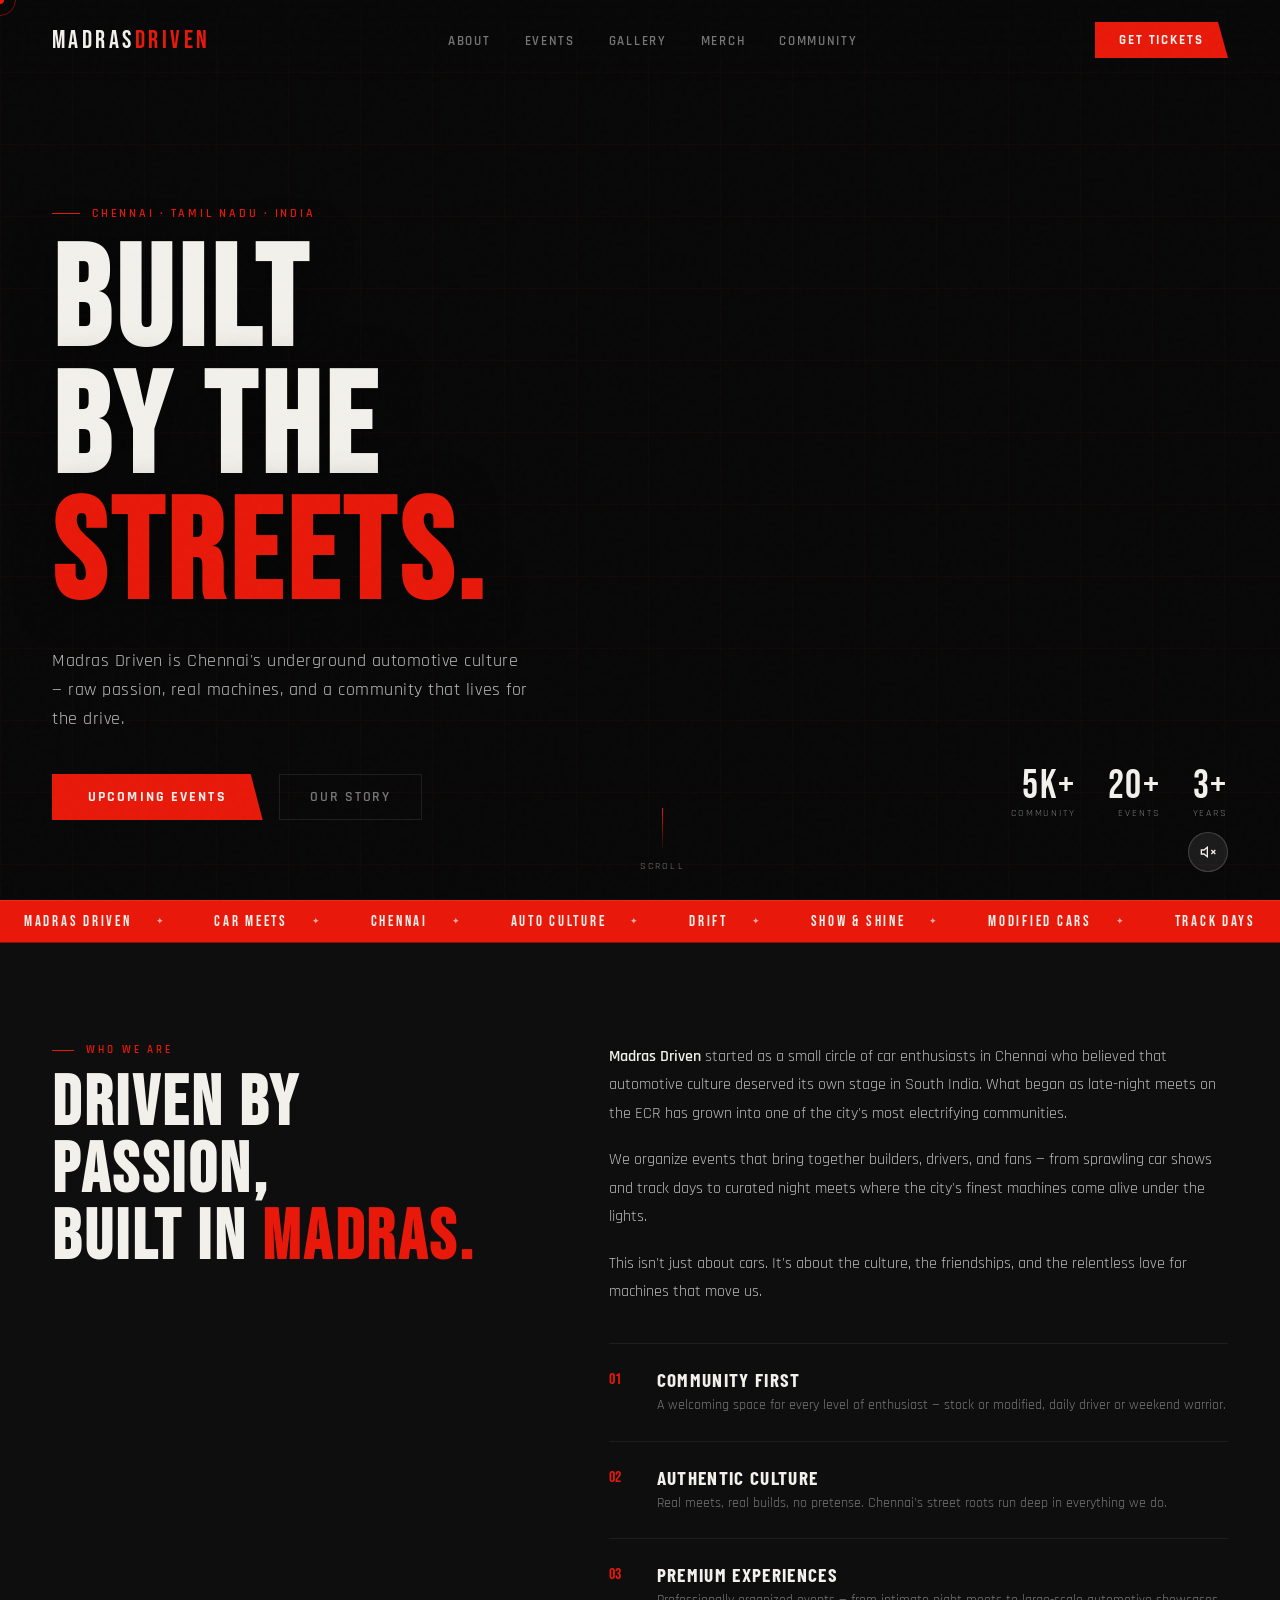
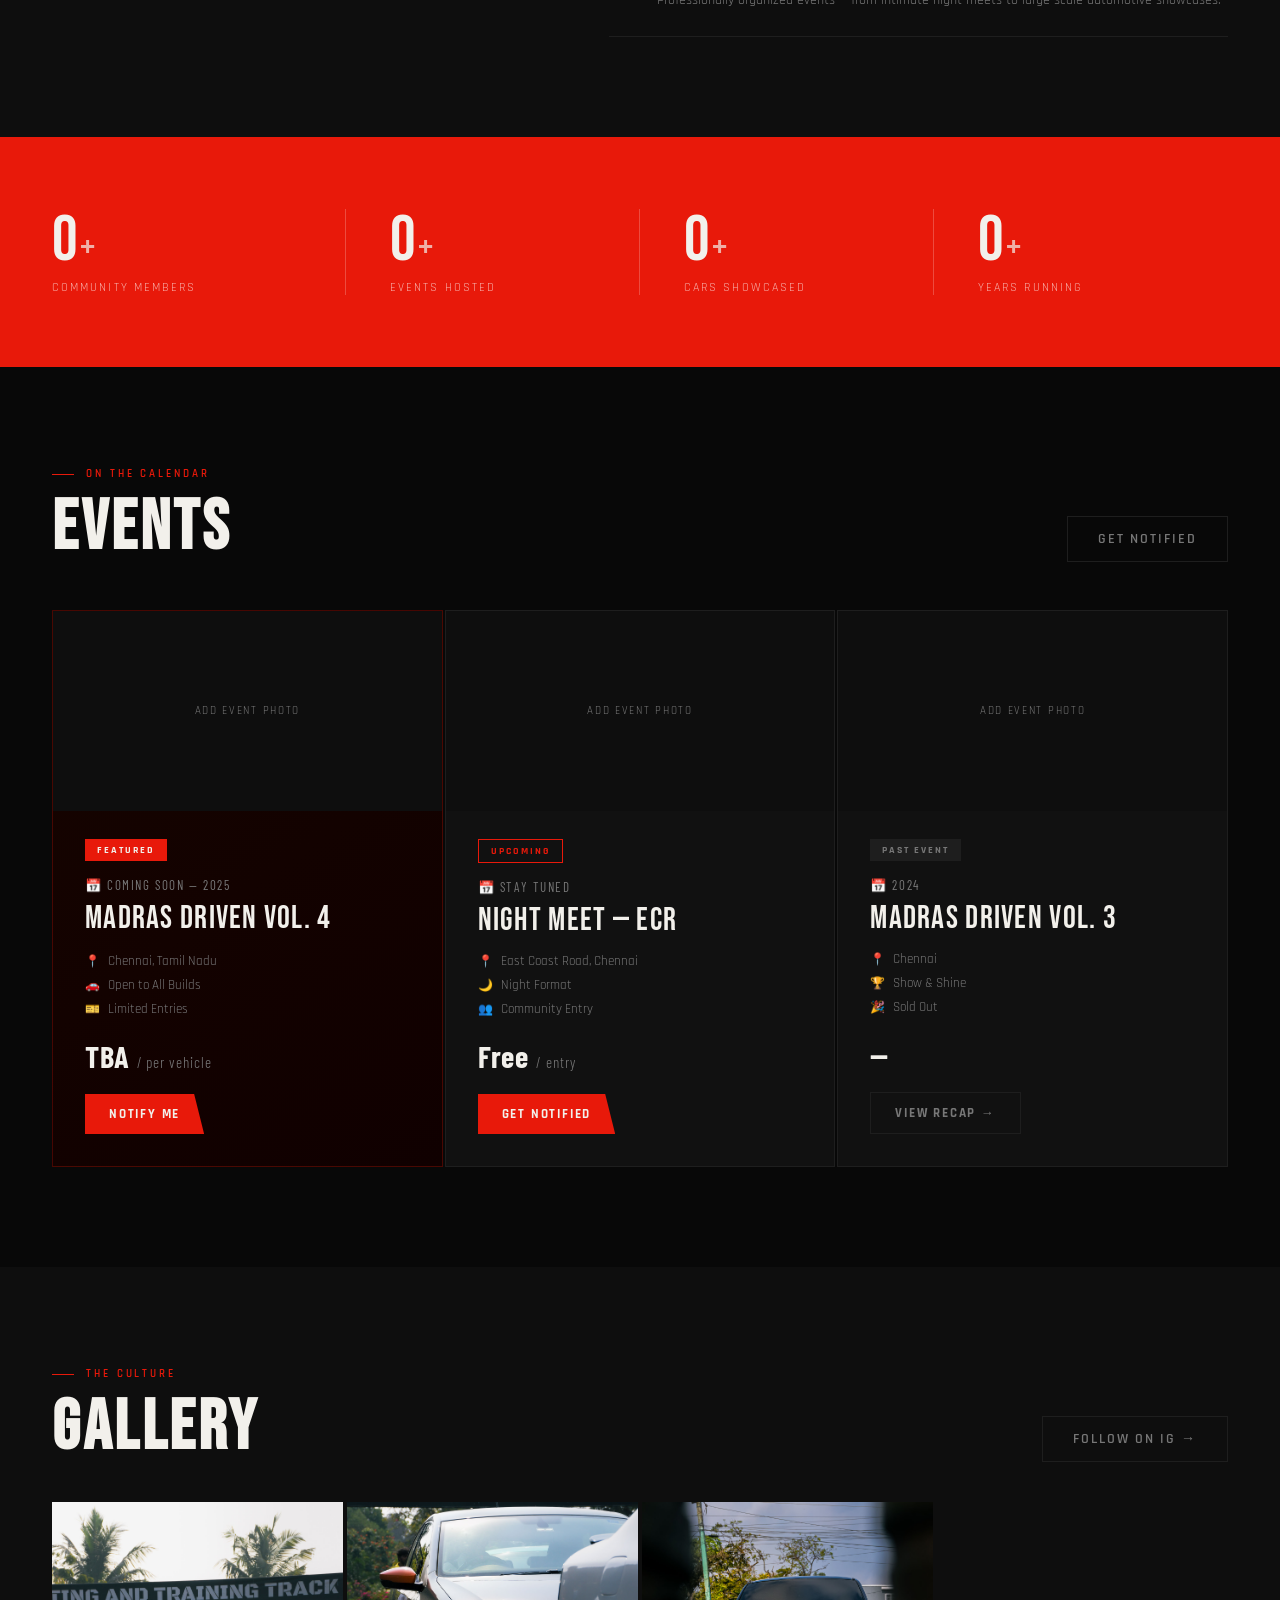
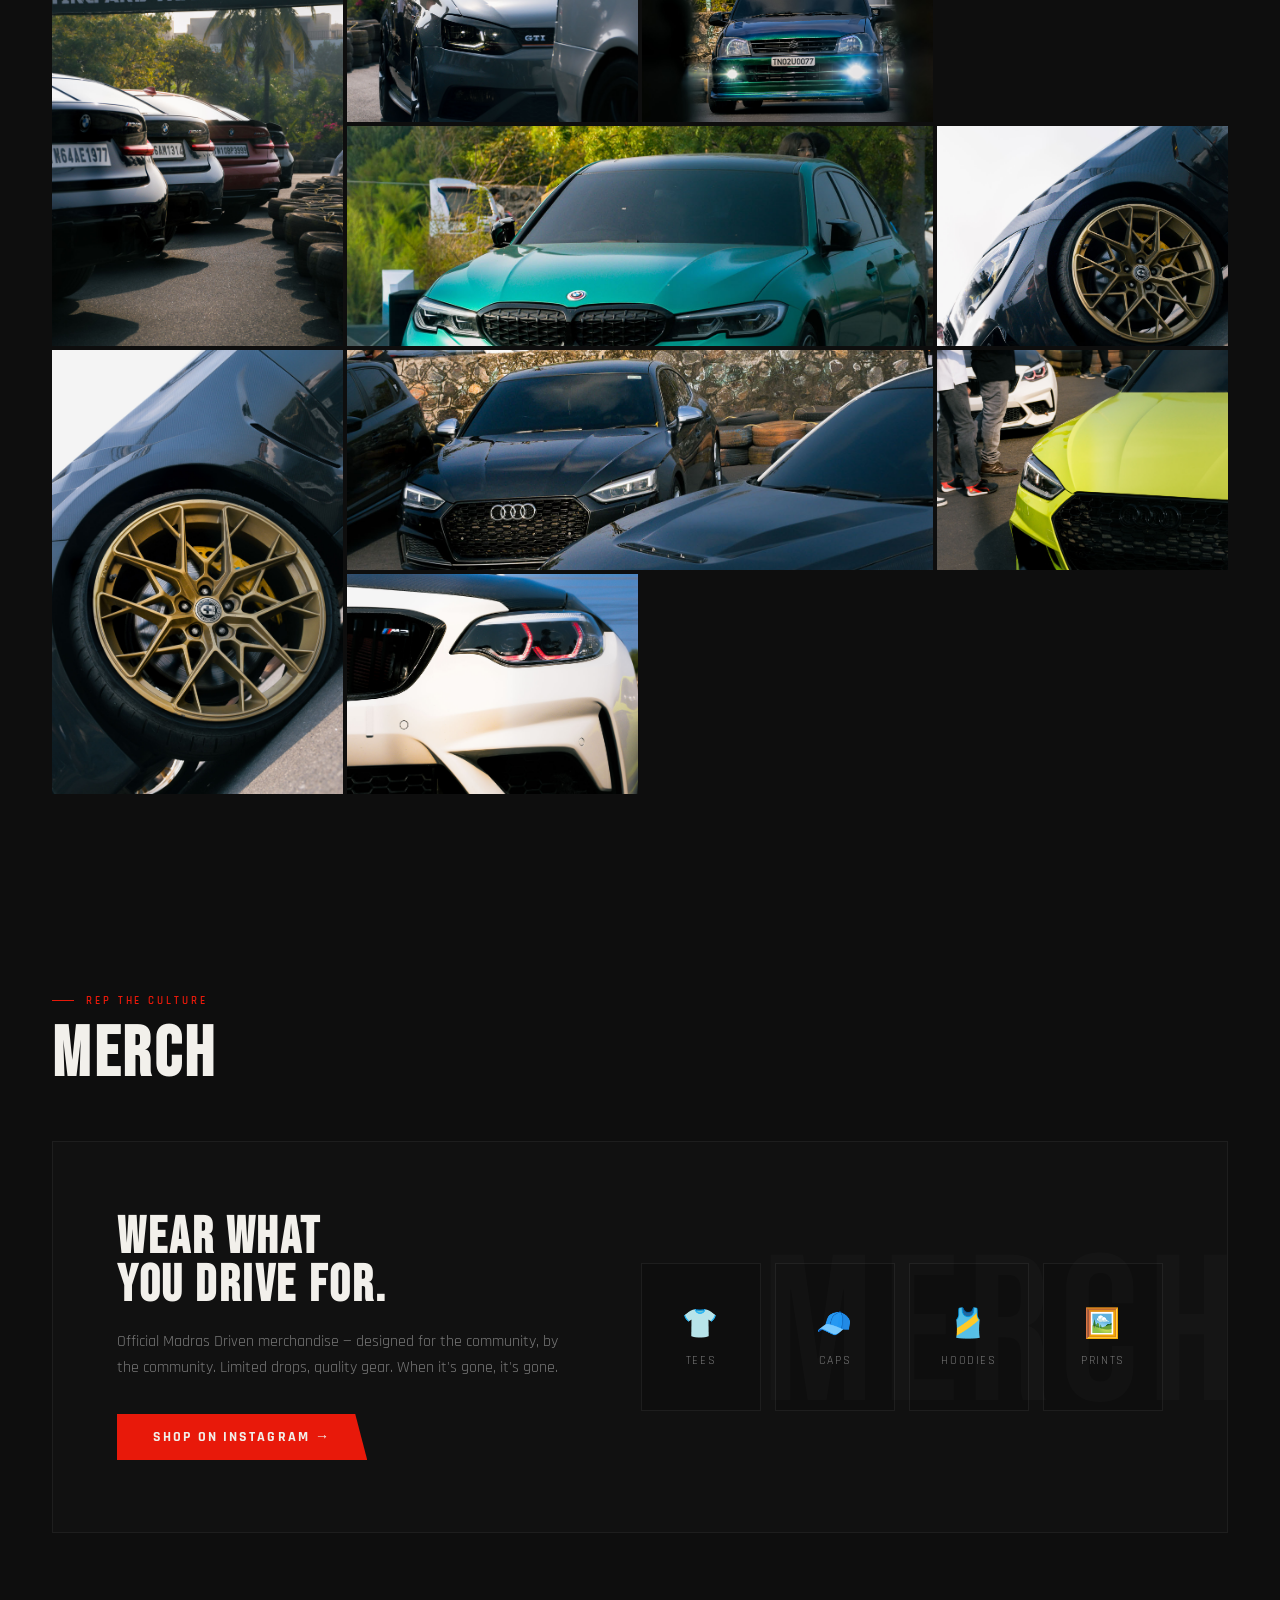
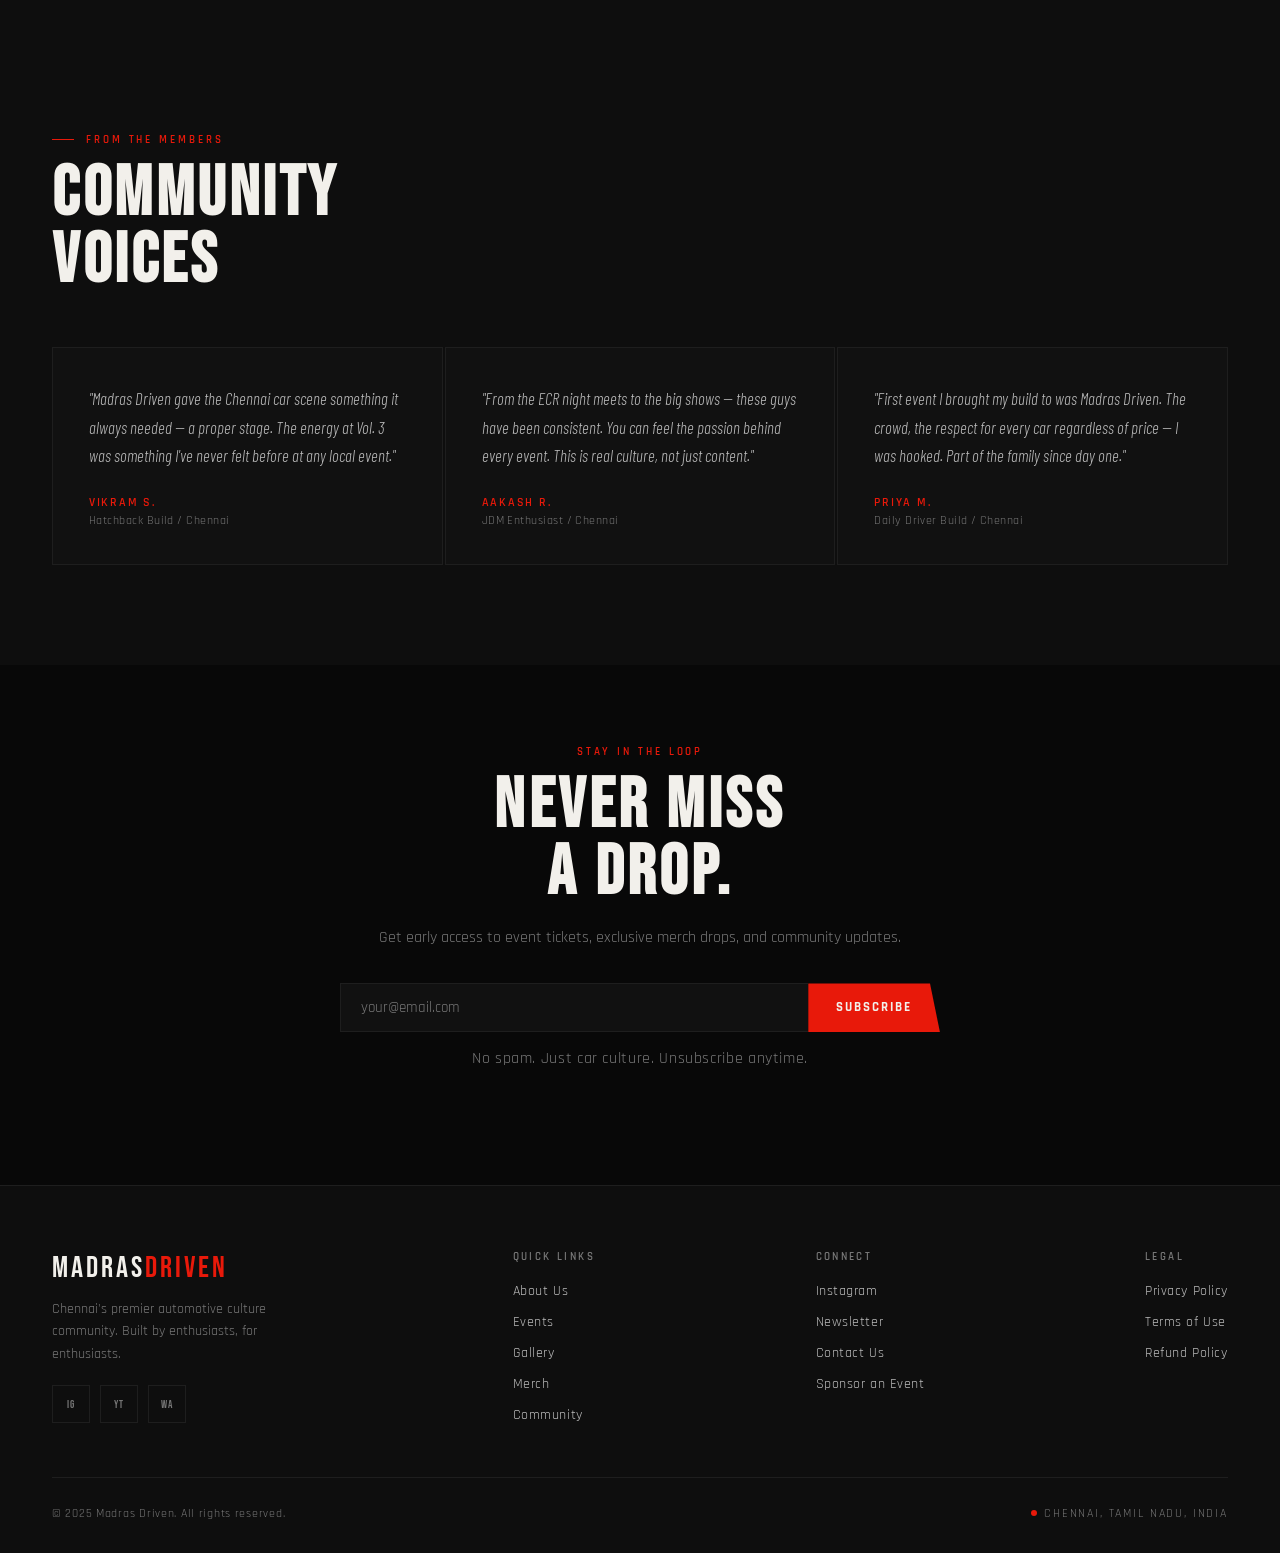
==== commit da42e8cc: "Update index.html" ====
--- a/index.html
+++ b/index.html
@@ -16,7 +16,7 @@
 
   <!-- ===================== NAV ===================== -->
   <nav id="navbar">
-    <a href="#" class="nav-logo">MADRAS<span>DRIVEN</span></a>
+    <a href="#" class="nav-logo" data-text="MADRASDRIVEN">MADRAS<span>DRIVEN</span></a>
     <ul class="nav-links">
       <li><a href="#about">About</a></li>
       <li><a href="#events">Events</a></li>
--- a/style.css
+++ b/style.css
@@ -1,5 +1,5 @@
 /* =========================================
-   MADRAS DRIVEN — style.css
+   MADRAS DRIVEN — style.css CLEAN FULL CODE
    ========================================= */
 
 :root {
@@ -56,17 +56,64 @@
   position: fixed; top: 0; left: 0; right: 0; z-index: 900;
   display: flex; align-items: center; justify-content: space-between;
   padding: 22px 52px;
+  background: linear-gradient(to bottom, rgba(8,8,8,0.85) 0%, transparent 100%);
   transition: background 0.4s, padding 0.35s, border-color 0.4s;
   border-bottom: 1px solid transparent;
 }
 nav.scrolled {
-  background: rgba(8,8,8,0.95);
+  background: rgba(8,8,8,0.95) !important;
   backdrop-filter: blur(14px);
   padding: 14px 52px;
   border-bottom-color: var(--border);
 }
-.nav-logo { font-family: 'Bebas Neue', sans-serif; font-size: 1.55rem; letter-spacing: 0.14em; color: var(--white); text-decoration: none; }
+.nav-logo {
+  font-family: 'Bebas Neue', sans-serif;
+  font-size: 1.55rem; letter-spacing: 0.14em;
+  color: var(--white); text-decoration: none;
+  position: relative; display: inline-block;
+}
 .nav-logo span { color: var(--red); }
+.nav-logo::before, .nav-logo::after {
+  content: attr(data-text);
+  position: absolute; top: 0; left: 0;
+  font-family: 'Bebas Neue', sans-serif;
+  font-size: inherit; letter-spacing: inherit;
+  pointer-events: none; opacity: 0;
+}
+.nav-logo::before {
+  color: #00ffff;
+  clip-path: polygon(0 30%, 100% 30%, 100% 50%, 0 50%);
+  animation: glitchTop 4s infinite;
+}
+.nav-logo::after {
+  color: var(--red);
+  clip-path: polygon(0 55%, 100% 55%, 100% 75%, 0 75%);
+  animation: glitchBot 4s infinite;
+}
+.nav-logo:hover::before, .nav-logo:hover::after,
+.nav-logo.auto-glitch::before, .nav-logo.auto-glitch::after { opacity: 1; }
+
+@keyframes glitchTop {
+  0%,90%,100% { transform: translate(0); opacity: 0; }
+  91% { transform: translate(-3px,-1px) skewX(-5deg); opacity: 1; }
+  92% { transform: translate(3px,1px) skewX(3deg); opacity: 1; }
+  93% { transform: translate(-2px,0) skewX(-2deg); opacity: 1; }
+  94% { transform: translate(0); opacity: 0; }
+  95% { transform: translate(-4px,1px) skewX(4deg); opacity: 1; }
+  96% { transform: translate(2px,-1px) skewX(-3deg); opacity: 1; }
+  97% { transform: translate(0); opacity: 0; }
+}
+@keyframes glitchBot {
+  0%,90%,100% { transform: translate(0); opacity: 0; }
+  91% { transform: translate(3px,1px) skewX(4deg); opacity: 1; }
+  92% { transform: translate(-3px,-1px) skewX(-4deg); opacity: 1; }
+  93% { transform: translate(2px,0) skewX(2deg); opacity: 1; }
+  94% { transform: translate(0); opacity: 0; }
+  95% { transform: translate(4px,-1px) skewX(-5deg); opacity: 1; }
+  96% { transform: translate(-2px,1px) skewX(3deg); opacity: 1; }
+  97% { transform: translate(0); opacity: 0; }
+}
+
 .nav-links { display: flex; gap: 34px; list-style: none; }
 .nav-links a {
   font-family: 'Rajdhani', sans-serif; font-weight: 600;
@@ -76,7 +123,8 @@
 }
 .nav-links a::after {
   content: ''; position: absolute; bottom: -3px; left: 0;
-  width: 0; height: 1px; background: var(--red); transition: width 0.25s ease;
+  width: 0; height: 1px; background: var(--red);
+  transition: width 0.35s cubic-bezier(0.16,1,0.3,1);
 }
 .nav-links a:hover { color: var(--white); }
 .nav-links a:hover::after { width: 100%; }
@@ -86,14 +134,14 @@
   color: var(--white); background: var(--red);
   padding: 10px 24px; text-decoration: none;
   clip-path: polygon(0 0, calc(100% - 10px) 0, 100% 100%, 0 100%);
-  transition: background 0.2s, transform 0.2s;
-}
-.nav-cta:hover { background: var(--orange); transform: translateX(3px); }
+  transition: background 0.2s, transform 0.4s cubic-bezier(0.16,1,0.3,1), box-shadow 0.4s;
+}
+.nav-cta:hover { background: var(--orange); box-shadow: 0 8px 32px rgba(232,25,10,0.35); }
 .hamburger { display: none; flex-direction: column; gap: 5px; background: none; border: none; cursor: pointer; padding: 4px; }
 .hamburger span { display: block; width: 24px; height: 2px; background: var(--white); transition: all 0.3s; }
-.hamburger.open span:nth-child(1) { transform: rotate(45deg) translate(5px, 5px); }
+.hamburger.open span:nth-child(1) { transform: rotate(45deg) translate(5px,5px); }
 .hamburger.open span:nth-child(2) { opacity: 0; }
-.hamburger.open span:nth-child(3) { transform: rotate(-45deg) translate(5px, -5px); }
+.hamburger.open span:nth-child(3) { transform: rotate(-45deg) translate(5px,-5px); }
 
 /* ---- MOBILE NAV ---- */
 .mobile-nav {
@@ -112,30 +160,16 @@
 #hero {
   position: relative; height: 100vh; min-height: 680px;
   display: flex; flex-direction: column;
-  justify-content: flex-end; padding: 0 52px 80px;
-  overflow: hidden;
-}
-
-/* VIDEO */
-.hero-video-wrap {
-  position: absolute; inset: 0; z-index: 0; overflow: hidden;
-}
-.hero-video-wrap video {
-  width: 100%; height: 100%;
-  object-fit: cover; object-position: center;
-}
+  justify-content: flex-end; padding: 0 52px 80px; overflow: hidden;
+}
+.hero-video-wrap { position: absolute; inset: 0; z-index: 0; overflow: hidden; }
+.hero-video-wrap video { width: 100%; height: 100%; object-fit: cover; object-position: center; }
 .hero-video-overlay {
   position: absolute; inset: 0;
   background:
     linear-gradient(to bottom, rgba(8,8,8,0.35) 0%, rgba(8,8,8,0.75) 60%, var(--black) 100%),
     linear-gradient(to right, rgba(8,8,8,0.5) 0%, transparent 70%);
 }
-
-/* Fallback gradient if video not loaded */
-.hero-video-wrap:not(:has(video[src])) {
-  background: linear-gradient(140deg, #1a0400 0%, #0e0e0e 45%, #080c15 100%);
-}
-
 .hero-grid {
   position: absolute; inset: 0; z-index: 1;
   background-image:
@@ -158,6 +192,7 @@
   font-family: 'Bebas Neue', sans-serif;
   font-size: clamp(4.5rem, 11vw, 10rem);
   line-height: 0.9; letter-spacing: 0.04em; color: var(--white);
+  text-shadow: 0 4px 40px rgba(0,0,0,0.6);
   opacity: 0; animation: fadeUp 0.7s ease 0.35s forwards;
 }
 .hero-h1 .accent { color: var(--red); }
@@ -178,21 +213,16 @@
 .hero-stat { text-align: right; }
 .hero-stat-num { font-family: 'Bebas Neue', sans-serif; font-size: 2.5rem; letter-spacing: 0.04em; color: var(--white); line-height: 1; }
 .hero-stat-label { font-size: 0.65rem; letter-spacing: 0.18em; text-transform: uppercase; color: var(--muted); }
-
-/* Video toggle button */
 .video-toggle {
   position: absolute; bottom: 28px; right: 52px; z-index: 3;
-  width: 40px; height: 40px;
-  background: rgba(255,255,255,0.08);
-  border: 1px solid rgba(255,255,255,0.18);
-  border-radius: 50%; cursor: pointer;
+  width: 40px; height: 40px; background: rgba(255,255,255,0.08);
+  border: 1px solid rgba(255,255,255,0.18); border-radius: 50%; cursor: pointer;
   display: flex; align-items: center; justify-content: center;
   color: var(--white); transition: background 0.2s, border-color 0.2s;
   opacity: 0; animation: fadeUp 0.7s ease 1s forwards;
 }
 .video-toggle:hover { background: var(--red-dim); border-color: var(--red); }
 .video-toggle svg { width: 16px; height: 16px; }
-
 .scroll-indicator {
   position: absolute; bottom: 28px; left: 50%; transform: translateX(-50%);
   display: flex; flex-direction: column; align-items: center; gap: 8px; z-index: 2;
@@ -201,11 +231,11 @@
 .scroll-line { width: 1px; height: 44px; background: linear-gradient(to bottom, var(--red), transparent); animation: scrollPulse 2s ease-in-out infinite; }
 @keyframes scrollPulse { 0%,100% { opacity: 0.3; transform: scaleY(1); } 50% { opacity: 1; transform: scaleY(0.5); } }
 .scroll-text { font-size: 0.6rem; letter-spacing: 0.22em; color: var(--muted); text-transform: uppercase; }
-
 @keyframes fadeUp { from { opacity: 0; transform: translateY(30px); } to { opacity: 1; transform: translateY(0); } }
 
 /* ---- TICKER ---- */
 .ticker { background: var(--red); padding: 11px 0; overflow: hidden; border-top: 1px solid rgba(255,255,255,0.08); border-bottom: 1px solid rgba(0,0,0,0.4); }
+.ticker:hover .ticker-track { animation-play-state: paused; }
 .ticker-track { display: flex; white-space: nowrap; animation: ticker 22s linear infinite; }
 .ticker-item { font-family: 'Bebas Neue', sans-serif; font-size: 0.95rem; letter-spacing: 0.18em; padding: 0 24px; color: var(--white); flex-shrink: 0; display: inline-flex; align-items: center; gap: 24px; }
 .ticker-item::after { content: '✦'; font-size: 0.55rem; opacity: 0.7; }
@@ -213,7 +243,11 @@
 
 /* ---- SECTION COMMONS ---- */
 section { padding: 100px 52px; }
-.section-label { font-size: 0.7rem; letter-spacing: 0.26em; text-transform: uppercase; color: var(--red); font-weight: 600; margin-bottom: 14px; display: flex; align-items: center; gap: 12px; }
+.section-label {
+  font-size: 0.7rem; letter-spacing: 0.26em; text-transform: uppercase;
+  color: var(--red); font-weight: 600; margin-bottom: 14px;
+  display: flex; align-items: center; gap: 12px; position: relative; overflow: hidden;
+}
 .section-label::before { content: ''; display: block; width: 22px; height: 1px; background: var(--red); }
 .section-title { font-family: 'Bebas Neue', sans-serif; font-size: clamp(3rem, 5.5vw, 5.5rem); letter-spacing: 0.05em; color: var(--white); line-height: 0.95; }
 
@@ -224,9 +258,10 @@
   background: var(--red); border: none; padding: 14px 36px;
   text-decoration: none; display: inline-block;
   clip-path: polygon(0 0, calc(100% - 12px) 0, 100% 100%, 0 100%);
-  transition: background 0.25s, transform 0.25s; cursor: pointer;
-}
-.btn-primary:hover { background: var(--orange); transform: translateX(4px); }
+  transition: background 0.25s, transform 0.4s cubic-bezier(0.16,1,0.3,1), box-shadow 0.4s;
+  cursor: pointer;
+}
+.btn-primary:hover { background: var(--orange); transform: translateX(4px); box-shadow: 0 8px 32px rgba(232,25,10,0.35); }
 .btn-ghost {
   font-family: 'Rajdhani', sans-serif; font-weight: 600; font-size: 0.88rem;
   letter-spacing: 0.14em; text-transform: uppercase; color: var(--muted);
@@ -255,22 +290,25 @@
 .number-item { padding: 0 44px; border-right: 1px solid rgba(255,255,255,0.22); }
 .number-item:first-child { padding-left: 0; }
 .number-item:last-child { border-right: none; }
-.number-val { font-family: 'Bebas Neue', sans-serif; font-size: clamp(3.5rem, 5vw, 5.5rem); letter-spacing: 0.03em; color: var(--white); line-height: 1; }
+.number-val {
+  font-family: 'Bebas Neue', sans-serif; font-size: clamp(3.5rem, 5vw, 5.5rem);
+  letter-spacing: 0.03em; color: var(--white); line-height: 1;
+  transition: transform 0.5s cubic-bezier(0.16,1,0.3,1);
+}
 .number-val::after { content: '+'; font-size: 60%; opacity: 0.7; }
+#numbers:hover .number-val { transform: scale(1.04); }
 .number-label { font-size: 0.72rem; letter-spacing: 0.18em; text-transform: uppercase; color: rgba(255,255,255,0.65); margin-top: 7px; }
 
 /* ---- EVENTS ---- */
 #events { background: var(--black); }
 .events-header { display: flex; justify-content: space-between; align-items: flex-end; margin-bottom: 48px; }
 .events-grid { display: grid; grid-template-columns: repeat(3, 1fr); gap: 2px; }
-
 .event-card {
-  position: relative; overflow: hidden;
-  background: var(--card); border: 1px solid var(--border);
-  display: flex; flex-direction: column;
-  transition: transform 0.35s ease, border-color 0.3s;
-}
-.event-card:hover { transform: translateY(-5px); border-color: rgba(232,25,10,0.5); }
+  position: relative; overflow: hidden; background: var(--card);
+  border: 1px solid var(--border); display: flex; flex-direction: column;
+  transition: transform 0.5s cubic-bezier(0.16,1,0.3,1), border-color 0.3s, box-shadow 0.5s;
+}
+.event-card:hover { transform: translateY(-5px); border-color: rgba(232,25,10,0.5); box-shadow: 0 20px 60px rgba(0,0,0,0.5), 0 0 0 1px rgba(232,25,10,0.2); }
 .event-card::before {
   content: ''; position: absolute; top: 0; left: 0; right: 0; height: 2px;
   background: var(--red); transform: scaleX(0); transform-origin: left;
@@ -278,26 +316,12 @@
 }
 .event-card:hover::before { transform: scaleX(1); }
 .event-card.featured { background: linear-gradient(145deg, #160400 0%, #100000 100%); border-color: rgba(232,25,10,0.25); }
-
-/* Event image */
-.event-card-img {
-  width: 100%; height: 200px; overflow: hidden; background: #0d0d0d;
-  flex-shrink: 0;
-}
-.event-card-img img {
-  width: 100%; height: 100%; object-fit: cover; object-position: center;
-  transition: transform 0.5s ease; display: block;
-}
-.event-card:hover .event-card-img img { transform: scale(1.06); }
-/* When image fails to load */
-.event-card-img.no-img {
-  display: flex; align-items: center; justify-content: center;
-  background: var(--deep); color: var(--muted);
-  font-size: 0.7rem; letter-spacing: 0.15em; text-transform: uppercase;
-}
+.event-card-img { width: 100%; height: 200px; overflow: hidden; background: #0d0d0d; flex-shrink: 0; }
+.event-card-img img { width: 100%; height: 100%; object-fit: cover; object-position: center; display: block; transition: transform 0.8s cubic-bezier(0.16,1,0.3,1), filter 0.4s ease; }
+.event-card:hover .event-card-img img { transform: scale(1.08); }
+.event-card-img.no-img { display: flex; align-items: center; justify-content: center; background: var(--deep); color: var(--muted); font-size: 0.7rem; letter-spacing: 0.15em; text-transform: uppercase; }
 .event-card-img.no-img::after { content: 'Add event photo'; }
 .event-card-img.no-img img { display: none; }
-
 .event-card-body { padding: 28px 32px 32px; display: flex; flex-direction: column; flex: 1; }
 .event-badge { display: inline-block; font-size: 0.62rem; letter-spacing: 0.2em; text-transform: uppercase; padding: 5px 12px; margin-bottom: 16px; font-weight: 700; background: var(--red); color: var(--white); align-self: flex-start; }
 .event-badge.upcoming { background: transparent; border: 1px solid var(--red); color: var(--red); }
@@ -317,79 +341,27 @@
 /* ---- GALLERY ---- */
 #gallery { background: var(--deep); }
 .gallery-header { display: flex; justify-content: space-between; align-items: flex-end; margin-bottom: 40px; }
-
-.gallery-grid {
-  display: grid;
-  grid-template-columns: repeat(4, 1fr);
-  grid-auto-rows: 220px;
-  gap: 4px;
-}
-.gallery-item {
-  position: relative; overflow: hidden;
-  background: #0d0d0d; cursor: pointer;
-}
+.gallery-grid { display: grid; grid-template-columns: repeat(4, 1fr); grid-auto-rows: 220px; gap: 4px; }
+.gallery-item { position: relative; overflow: hidden; background: #0d0d0d; cursor: pointer; }
 .gallery-item.tall  { grid-row: span 2; }
 .gallery-item.wide  { grid-column: span 2; }
-
-.gallery-item img {
-  width: 100%; height: 100%;
-  object-fit: cover; object-position: center;
-  display: block;
-  transition: transform 0.5s ease, filter 0.4s ease;
-}
+.gallery-item img { width: 100%; height: 100%; object-fit: cover; object-position: center; display: block; transition: transform 0.5s ease, filter 0.4s ease; }
 .gallery-item:hover img { transform: scale(1.06); filter: brightness(0.7); }
-
-/* Placeholder when image missing */
-.gallery-item.no-img {
-  display: flex; align-items: center; justify-content: center;
-  background: #111; color: var(--muted);
-  font-size: 0.65rem; letter-spacing: 0.15em; text-transform: uppercase;
-}
+.gallery-item.no-img { display: flex; align-items: center; justify-content: center; background: #111; color: var(--muted); font-size: 0.65rem; letter-spacing: 0.15em; text-transform: uppercase; }
 .gallery-item.no-img::after { content: 'Add photo'; }
 .gallery-item.no-img img { display: none; }
 .gallery-item.no-img .gallery-hover { display: none; }
-
-.gallery-hover {
-  position: absolute; inset: 0;
-  display: flex; align-items: center; justify-content: center;
-  opacity: 0; transition: opacity 0.3s;
-}
+.gallery-hover { position: absolute; inset: 0; display: flex; align-items: center; justify-content: center; opacity: 0; transition: opacity 0.3s; }
 .gallery-item:hover .gallery-hover { opacity: 1; }
-.gallery-hover span {
-  font-family: 'Bebas Neue', sans-serif;
-  font-size: 0.85rem; letter-spacing: 0.2em; text-transform: uppercase;
-  color: var(--white); border: 1px solid rgba(255,255,255,0.5);
-  padding: 8px 20px;
-  background: rgba(232,25,10,0.6);
-}
+.gallery-hover span { font-family: 'Bebas Neue', sans-serif; font-size: 0.85rem; letter-spacing: 0.2em; text-transform: uppercase; color: var(--white); border: 1px solid rgba(255,255,255,0.5); padding: 8px 20px; background: rgba(232,25,10,0.6); }
 
 /* ---- LIGHTBOX ---- */
-.lightbox {
-  position: fixed; inset: 0;
-  background: rgba(0,0,0,0.95);
-  z-index: 9000;
-  display: none;
-  align-items: center;
-  justify-content: center;
-}
+.lightbox { position: fixed; inset: 0; background: rgba(0,0,0,0.95); z-index: 9000; display: none; align-items: center; justify-content: center; }
 .lightbox.active { display: flex; }
-.lightbox img {
-  max-width: 90vw; max-height: 90vh;
-  object-fit: contain; border: 1px solid var(--border);
-}
-.lightbox-close {
-  position: absolute; top: 24px; right: 28px;
-  font-size: 1.5rem; color: var(--white);
-  background: none; border: none; cursor: pointer;
-  opacity: 0.6; transition: opacity 0.2s;
-}
+.lightbox img { max-width: 90vw; max-height: 90vh; object-fit: contain; border: 1px solid var(--border); }
+.lightbox-close { position: absolute; top: 24px; right: 28px; font-size: 1.5rem; color: var(--white); background: none; border: none; cursor: pointer; opacity: 0.6; transition: opacity 0.2s; }
 .lightbox-close:hover { opacity: 1; color: var(--red); }
-.lightbox-prev, .lightbox-next {
-  position: absolute; top: 50%; transform: translateY(-50%);
-  font-size: 3rem; color: var(--white);
-  background: none; border: none; cursor: pointer;
-  opacity: 0.4; transition: opacity 0.2s; padding: 0 20px;
-}
+.lightbox-prev, .lightbox-next { position: absolute; top: 50%; transform: translateY(-50%); font-size: 3rem; color: var(--white); background: none; border: none; cursor: pointer; opacity: 0.4; transition: opacity 0.2s; padding: 0 20px; }
 .lightbox-prev { left: 0; }
 .lightbox-next { right: 0; }
 .lightbox-prev:hover, .lightbox-next:hover { opacity: 1; color: var(--red); }
@@ -397,8 +369,8 @@
 /* ---- EXPERIENCE ---- */
 #experience { background: var(--black); }
 .experience-grid { display: grid; grid-template-columns: repeat(2, 1fr); gap: 2px; margin-top: 52px; }
-.exp-item { background: var(--card); border: 1px solid var(--border); padding: 44px; position: relative; overflow: hidden; transition: border-color 0.3s; }
-.exp-item:hover { border-color: rgba(232,25,10,0.35); }
+.exp-item { background: var(--card); border: 1px solid var(--border); padding: 44px; position: relative; overflow: hidden; transition: border-color 0.3s, box-shadow 0.5s; }
+.exp-item:hover { border-color: rgba(232,25,10,0.35); box-shadow: 0 20px 60px rgba(0,0,0,0.4), 0 0 0 1px rgba(232,25,10,0.15); }
 .exp-item.wide { grid-column: span 2; display: flex; gap: 64px; align-items: center; }
 .exp-icon { font-size: 2.4rem; margin-bottom: 20px; display: block; }
 .exp-title { font-family: 'Barlow Condensed', sans-serif; font-size: 1.55rem; font-weight: 700; letter-spacing: 0.07em; text-transform: uppercase; color: var(--white); margin-bottom: 12px; }
@@ -420,8 +392,8 @@
 /* ---- COMMUNITY ---- */
 #community { background: var(--deep); }
 .community-grid { display: grid; grid-template-columns: repeat(3, 1fr); gap: 2px; margin-top: 52px; }
-.community-card { background: var(--card); border: 1px solid var(--border); padding: 36px; transition: border-color 0.3s; }
-.community-card:hover { border-color: rgba(232,25,10,0.3); }
+.community-card { background: var(--card); border: 1px solid var(--border); padding: 36px; transition: border-color 0.3s, box-shadow 0.5s; }
+.community-card:hover { border-color: rgba(232,25,10,0.3); box-shadow: 0 20px 60px rgba(0,0,0,0.4), 0 0 0 1px rgba(232,25,10,0.15); }
 .community-quote { font-family: 'Barlow Condensed', sans-serif; font-weight: 300; font-style: italic; font-size: 1.05rem; line-height: 1.72; color: var(--light); margin-bottom: 24px; }
 .community-author { font-size: 0.78rem; letter-spacing: 0.14em; text-transform: uppercase; color: var(--red); font-weight: 600; }
 .community-sub { font-size: 0.72rem; color: var(--muted); margin-top: 3px; letter-spacing: 0.04em; }
@@ -461,61 +433,73 @@
 @keyframes blink { 0%,100% { opacity: 1; } 50% { opacity: 0.2; } }
 
 /* ---- SCROLL REVEAL ---- */
-.reveal { opacity: 0; transform: translateY(32px); transition: opacity 0.65s ease, transform 0.65s ease; }
+.reveal { opacity: 0; transform: translateY(40px); transition: opacity 0.8s cubic-bezier(0.16,1,0.3,1), transform 0.8s cubic-bezier(0.16,1,0.3,1); }
 .reveal.visible { opacity: 1; transform: translateY(0); }
-
-/* ========================
-   RESPONSIVE
-   ======================== */
-@media (max-width: 1100px) {
-  .gallery-grid { grid-template-columns: repeat(3, 1fr); }
-}
-
+.reveal-left  { opacity: 0; transform: translateX(-50px); transition: opacity 0.85s cubic-bezier(0.16,1,0.3,1), transform 0.85s cubic-bezier(0.16,1,0.3,1); }
+.reveal-right { opacity: 0; transform: translateX(50px);  transition: opacity 0.85s cubic-bezier(0.16,1,0.3,1), transform 0.85s cubic-bezier(0.16,1,0.3,1); }
+.reveal-left.visible, .reveal-right.visible { opacity: 1; transform: translateX(0); }
+.reveal-scale { opacity: 0; transform: scale(0.94); transition: opacity 0.7s cubic-bezier(0.16,1,0.3,1), transform 0.7s cubic-bezier(0.16,1,0.3,1); }
+.reveal-scale.visible { opacity: 1; transform: scale(1); }
+
+/* ---- SPLIT SCREEN LOADER ---- */
+.split-loader { position: fixed; inset: 0; z-index: 99999; pointer-events: all; }
+.split-top, .split-bottom { position: absolute; left: 0; right: 0; height: 50%; background: var(--black); transition: transform 1.1s cubic-bezier(0.77,0,0.175,1); }
+.split-top    { top: 0; }
+.split-bottom { bottom: 0; }
+.split-loader-logo { position: absolute; top: 50%; left: 50%; transform: translate(-50%,-50%); font-family: 'Bebas Neue', sans-serif; font-size: clamp(2.5rem,6vw,5rem); letter-spacing: 0.2em; color: var(--white); z-index: 100001; white-space: nowrap; opacity: 1; transition: opacity 0.4s ease 0.7s; }
+.split-loader-logo span { color: var(--red); }
+.split-loader-line { position: absolute; top: 50%; left: 0; right: 0; height: 1px; background: var(--red); transform: scaleX(0); transform-origin: left; transition: transform 0.6s cubic-bezier(0.16,1,0.3,1); z-index: 100001; }
+.split-loader.open .split-loader-line { transform: scaleX(1); }
+.split-loader.open .split-top    { transform: translateY(-100%); }
+.split-loader.open .split-bottom { transform: translateY(100%); }
+.split-loader.open .split-loader-logo { opacity: 0; }
+
+/* ---- FIRE CURSOR ---- */
+.fire-particle { position: fixed; pointer-events: none; z-index: 9997; border-radius: 50%; mix-blend-mode: screen; animation: fireFloat linear forwards; }
+@keyframes fireFloat { 0% { transform: translate(-50%,-50%) scale(1); opacity: 0.9; } 100% { transform: translate(-50%,-120%) scale(0); opacity: 0; } }
+
+/* ---- PREMIUM DETAILS ---- */
+::-webkit-scrollbar { width: 4px; }
+::-webkit-scrollbar-track { background: var(--black); }
+::-webkit-scrollbar-thumb { background: var(--red); border-radius: 2px; }
+::-webkit-scrollbar-thumb:hover { background: var(--orange); }
+::selection { background: var(--red); color: var(--white); }
+
+/* ---- RESPONSIVE ---- */
+@media (max-width: 1100px) { .gallery-grid { grid-template-columns: repeat(3,1fr); } }
 @media (max-width: 980px) {
   nav { padding: 16px 24px; }
   nav.scrolled { padding: 12px 24px; }
   .nav-links, .nav-cta { display: none; }
   .hamburger { display: flex; }
-
   section { padding: 72px 24px; }
   #hero { padding: 0 24px 64px; }
   #numbers { padding: 52px 24px; }
   #newsletter { padding: 64px 24px; }
   footer { padding: 52px 24px 28px; }
-
   .hero-stats { right: 24px; bottom: 64px; flex-direction: row; gap: 20px; }
-  .hero-h1 { font-size: clamp(3.5rem, 13vw, 6rem); }
+  .hero-h1 { font-size: clamp(3.5rem,13vw,6rem); }
   .video-toggle { right: 24px; }
-
   .about-grid { grid-template-columns: 1fr; gap: 40px; }
-
-  .numbers-grid { grid-template-columns: repeat(2, 1fr); gap: 32px; }
+  .numbers-grid { grid-template-columns: repeat(2,1fr); gap: 32px; }
   .number-item { padding: 0; border-right: none; border-bottom: 1px solid rgba(255,255,255,0.15); padding-bottom: 20px; }
   .number-item:nth-child(3), .number-item:nth-child(4) { border-bottom: none; }
-
   .events-grid { grid-template-columns: 1fr; }
   .events-header { flex-direction: column; align-items: flex-start; gap: 16px; }
-
-  .gallery-grid { grid-template-columns: repeat(2, 1fr); grid-auto-rows: 180px; }
+  .gallery-grid { grid-template-columns: repeat(2,1fr); grid-auto-rows: 180px; }
   .gallery-header { flex-direction: column; align-items: flex-start; gap: 16px; }
-
   .experience-grid { grid-template-columns: 1fr; }
   .exp-item.wide { grid-column: span 1; flex-direction: column; gap: 0; }
-
   .community-grid { grid-template-columns: 1fr; }
-
   .merch-inner { flex-direction: column; padding: 40px 28px; gap: 32px; }
   .merch-inner::before { display: none; }
   .merch-items { flex-wrap: wrap; justify-content: center; }
-
   .footer-top { flex-direction: column; gap: 32px; }
   .footer-bottom { flex-direction: column; gap: 10px; text-align: center; }
-
   .newsletter-form { flex-direction: column; }
   .newsletter-input { border-right: 1px solid var(--border); border-bottom: none; }
   .newsletter-btn { clip-path: none; }
 }
-
 @media (max-width: 480px) {
   .gallery-grid { grid-template-columns: 1fr 1fr; grid-auto-rows: 140px; }
   .gallery-item.tall { grid-row: span 1; }
